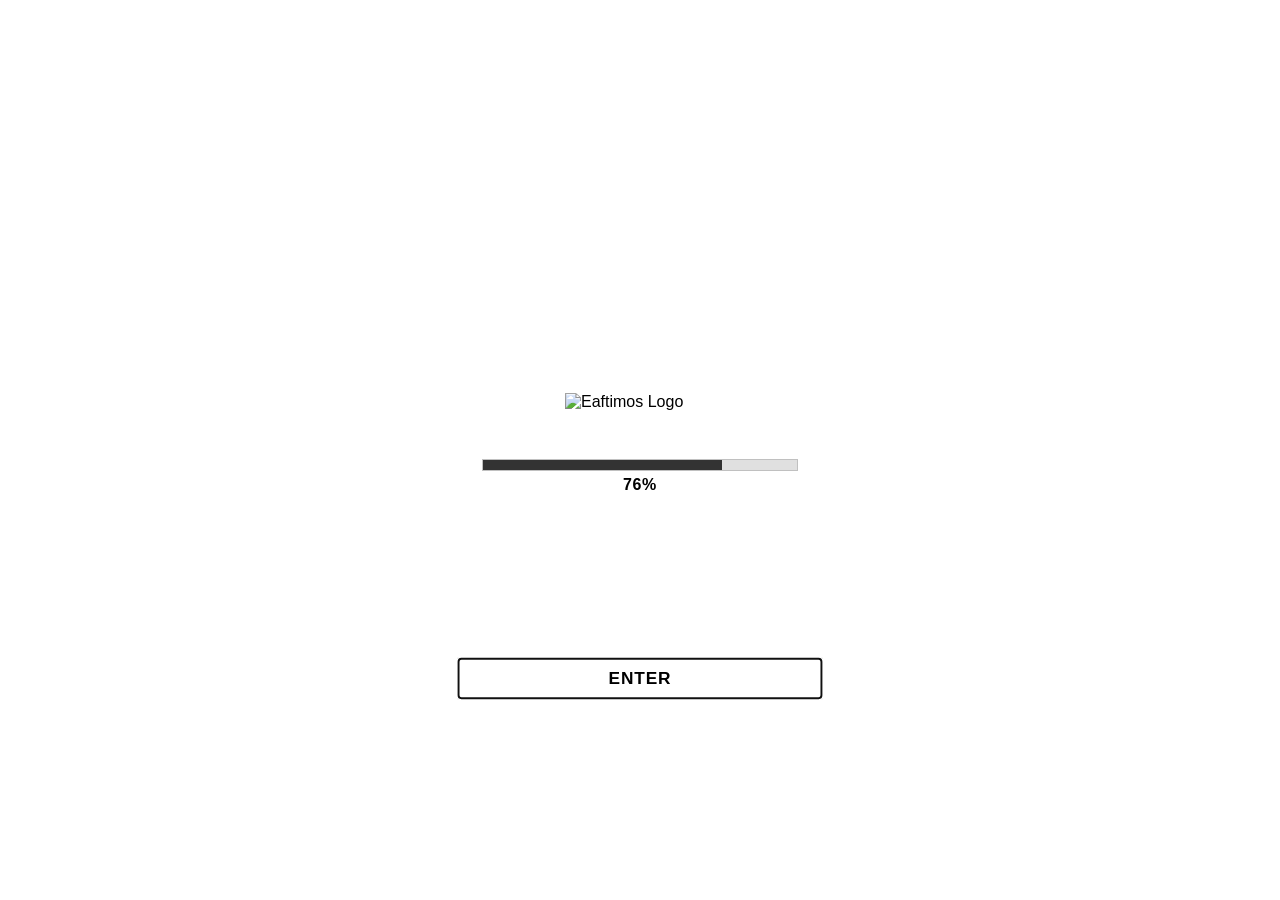
==== index.html @ 982503ce "EAFTIMOS NIERIKA UPDATE" ====
<!DOCTYPE html>
<html lang="en">

<head>
    <meta charset="UTF-8">
    <meta name="viewport" content="width=device-width, initial-scale=1.0, maximum-scale=1.0, user-scalable=no, viewport-fit=cover">
    <meta http-equiv="X-UA-Compatible" content="ie=edge">
    <title>EAFTIMOS</title>

    <link rel="apple-touch-icon" sizes="180x180" href="assets/images/favicon_io/apple-touch-icon.png">
    <link rel="icon" type="image/png" sizes="32x32" href="assets/images/favicon_io/eaf_white-outline.png">
    <link rel="icon" type="image/png" sizes="16x16" href="assets/images/favicon_io/eaf_white-outline.png">
    <link rel="manifest" href="assets/images/favicon_io/site.webmanifest">
    <link rel="icon" type="image/png" sizes="192x192" href="assets/images/favicon_io/android-chrome-192x192.png">
    <link rel="icon" type="image/png" sizes="512x512" href="assets/images/favicon_io/android-chrome-512x512.png">
<link rel="preconnect" href="https://fonts.googleapis.com">
<link rel="preconnect" href="https://fonts.gstatic.com" crossorigin>
<link href="https://fonts.googleapis.com/css2?family=Bonheur+Royale&display=swap" rel="stylesheet">
    <meta name="description"
        content="An inner house where silence, craft, and the avant-garde meet. Join to receive your access key and early access to releases and updates.">
    <meta name="keywords"
        content="Eaftimos, fashion brand, lifestyle brand, exclusive clothing, premium apparel, streetwear, minimal design, modern fashion, unisex fashion, luxury clothing, belonging, individuality">

    <!-- Preload critical fonts -->
    <link rel="preload" href="assets/fonts/Helvetica.ttf" as="font" type="font/ttf" crossorigin>

    <!-- Google Fonts (non-blocking, moved from CSS @import) -->
    <link rel="preconnect" href="https://fonts.googleapis.com">
    <link rel="preconnect" href="https://fonts.gstatic.com" crossorigin>
    <link rel="stylesheet" href="https://fonts.googleapis.com/css2?family=Luxurious+Script&family=Herr+Von+Muellerhoff&family=Romanesco&family=Tangerine:wght@400;700&family=Ballet&display=swap" media="print" onload="this.media='all'">
    <noscript><link rel="stylesheet" href="https://fonts.googleapis.com/css2?family=Luxurious+Script&family=Herr+Von+Muellerhoff&family=Romanesco&family=Tangerine:wght@400;700&family=Ballet&display=swap"></noscript>

    <!-- Critical CSS (inline for instant preloader render) -->
    <script>if(localStorage.getItem('eftimosPreloaderShown')){document.documentElement.classList.add('preloader-done')}</script>
    <style>
        @font-face{font-family:'Helvetica Neue Condensed Bold';src:url('assets/fonts/Helvetica-Neue-Condensed-Bold.ttf') format('truetype');font-display:swap}
        @font-face{font-family:'Helvetica';src:url('assets/fonts/Helvetica.ttf') format('truetype');font-weight:400;font-display:swap}
        *{margin:0;padding:0;box-sizing:border-box}
        html,body{width:100%;height:100%;overflow:hidden;overscroll-behavior:none}
        body{background:#F0F0F0;font-family:'Helvetica Neue Condensed Bold','Helvetica',sans-serif;overflow:hidden;position:relative}
        html.preloader-done body{background:#fff}
        html.preloader-done .preloader{display:none!important}
        html.preloader-done::after{content:'';position:fixed;inset:0;background:#fff;z-index:2147483647;pointer-events:none}
        html.preloader-done.cover-lifted::after{opacity:0;transition:opacity 0.4s ease;pointer-events:none}
        html.cover-removed::after{display:none!important}
        .preloader{position:fixed;inset:0;width:100vw;height:100vh;min-width:100vw;min-height:100vh;background:#fff!important;z-index:250000!important;display:flex;align-items:center;justify-content:center;opacity:1}
        .preloader-content{display:flex;flex-direction:column;align-items:center;justify-content:center;width:100%;max-width:400px;padding:0 20px}
        .preloader-logo{display:flex;justify-content:center;align-items:center}
        .preloader-logo img{width:280px;height:auto;opacity:0;animation:logoFadeIn 1.2s ease forwards}
        @keyframes logoFadeIn{0%{opacity:0;transform:scale(0.95)}100%{opacity:1;transform:scale(1)}}
        .preloader-sober{background:transparent!important;box-shadow:none;border-radius:0;padding:2rem 1rem;max-width:320px}
        .preloader-sober .preloader-logo img{filter:none;opacity:1}
        .hard-corner{border-radius:0!important}
        .preloader-bar-container{width:100%;min-height:60px;display:flex;flex-direction:column;justify-content:center}
        .preloader-bar-bg{width:100%;height:12px;background:#e0e0e0;border:1px solid #c0c0c0;border-radius:0;overflow:hidden;margin-bottom:0.3rem}
        .preloader-bar{height:100%;width:0%;background:#333;border-radius:0;transition:width 0.3s cubic-bezier(.77,0,.18,1)}
        .preloader-bar-text{display:block;text-align:center;color:#000;font-size:1rem;font-family:'Helvetica Neue Condensed Bold','Helvetica',sans-serif;font-weight:700;letter-spacing:0.04em}
        .preloader-toggles-bottom{position:absolute;left:0;right:0;bottom:2.5rem;width:100%;display:flex;flex-direction:column;align-items:center;gap:0.7rem;z-index:20}
        .sidebar-control-buttons{display:flex;gap:1.2rem;justify-content:center;align-items:center;mix-blend-mode:difference}
        .preloader-toggles-bottom .sidebar-control-buttons{mix-blend-mode:difference}
        .sidebar-control-btn{background:none;border:2px solid #000;border-radius:50%;cursor:pointer;color:#000;padding:8px;display:flex;align-items:center;justify-content:center;transition:all 0.3s ease,border-color 0.5s ease;width:36px;height:36px;pointer-events:all!important;position:relative;z-index:10}
        .sidebar-control-btn *{pointer-events:none}
        .sidebar-control-btn svg{width:20px;height:20px;stroke:#000;transition:stroke 0.5s ease}
        .control-status-message{position:relative;width:100%;text-align:center;color:#333;font-size:11px;font-family:'Helvetica Neue Condensed Bold','Helvetica',sans-serif;font-weight:700;text-transform:uppercase;letter-spacing:0.05em;min-height:16px;margin-top:0.5rem;transition:opacity 0.3s ease;pointer-events:none;opacity:0}
        .control-status-message.show{opacity:0.85}
        .preloader-enter-btn{opacity:0;pointer-events:none;font-family:'Helvetica Neue Condensed Bold',sans-serif;font-size:13px;letter-spacing:6px;text-transform:uppercase;padding:14px 45px;border:1px solid #000;background:transparent;color:#000;cursor:pointer;position:relative;overflow:hidden;transition:opacity .6s,color .3s,transform .2s}
        .preloader-enter-btn.show{opacity:1;pointer-events:auto}
        .preloader-enter-btn:disabled{cursor:not-allowed;opacity:0.4}
        body.preloader-active nav.blending-item{opacity:0!important;pointer-events:none!important;visibility:hidden!important}
        nav.blending-item{opacity:0}
        @media(max-width:600px){.preloader-sober{max-width:98vw;padding:1.2rem 0.5rem;border-radius:0}.preloader-logo img{width:80px}.preloader-bar-bg{height:10px}.preloader-bar-text{font-size:0.95rem}}
    </style>
    <!-- Full CSS (async, non-render-blocking) -->
    <link rel="stylesheet" href="assets/css/style.css?v=20260210f" media="print" onload="this.media='all'">
    <noscript><link rel="stylesheet" href="assets/css/style.css?v=20260210f"></noscript>
</head>

<body class="canvas-body index-page">
    <!-- PRELOADER -->
    <div id="preloader" class="preloader" style="z-index:250000; position:fixed; inset:0; background:#fff;">
        <div class="preloader-content preloader-sober">
            <!-- Logo de la marca -->
            <div class="preloader-logo">
                <img src="assets/images/logo.png" alt="Eaftimos Logo" id="sharedLogoPreloader" width="150" height="auto"
                    draggable="false" style="display:block; max-width: 150px;" />
            </div>
            <div class="preloader-bar-container">
                <div class="preloader-bar-bg hard-corner">
                    <div class="preloader-bar hard-corner" id="preloaderBar"></div>
                </div>
                <span class="preloader-bar-text" id="preloaderBarText">0%</span>
            </div>
            <div class="preloader-toggles-bottom">
                <div class="sidebar-control-buttons">
                    <!-- Visual Effects toggle disabled (hidden, not deleted) -->
                    <button class="sidebar-control-btn" id="preloaderVisualToggle" title="Toggle Visual Effects" style="display:none;">
                        <svg viewBox="0 0 24 24" width="20" height="20" fill="none" stroke="currentColor"
                            stroke-width="2">
                            <path class="eye-open" d="M1 12s4-8 11-8 11 8 11 8-4 8-11 8-11-8-11-8z"></path>
                            <circle class="eye-open" cx="12" cy="12" r="3"></circle>
                            <line class="eye-closed" style="display:none;" x1="1" y1="1" x2="23" y2="23"
                                stroke-linecap="round"></line>
                        </svg>
                    </button>
                    <button class="sidebar-control-btn" id="preloaderSoundToggle" title="Toggle Audio">
                        <svg viewBox="0 0 24 24" width="20" height="20" fill="none" stroke="currentColor"
                            stroke-width="2">
                            <path class="speaker-on" d="M3 9v6c0 1.105.895 2 2 2h4l5 5V4H9c-1.105 0-2 .895-2 2v3z">
                            </path>
                            <path class="speaker-on" d="M17.5 3.5a4 4 0 0 1 0 5.66M19.07 4.93a8 8 0 0 1 0 11.31"></path>
                            <path class="speaker-off" style="display:none;" d="M11 5L6 9H2v6h4l5 5V5z"></path>
                            <line class="speaker-off" style="display:none;" x1="23" y1="9" x2="17" y2="15"></line>
                            <line class="speaker-off" style="display:none;" x1="17" y1="9" x2="23" y2="15"></line>
                        </svg>
                    </button>
                </div>
                <span class="control-status-message" id="preloaderNotification"></span>
            </div>
            <button id="preloaderEnterBtn" class="preloader-enter-btn hard-corner" disabled
                style="display:none;">Enter</button>
        </div>
    </div>
    
    <!-- FINAL DAYS COUNTDOWN POPUP -->
    <div id="finalDaysPopup" class="final-days-popup" style="display:none; opacity:0;">
        <div class="final-days-container">
            <!-- Close Button -->
            <button id="finalDaysClose" class="final-days-close">
                <svg viewBox="0 0 24 24" width="32" height="32" fill="none" stroke="currentColor" stroke-width="2">
                    <line x1="18" y1="6" x2="6" y2="18"></line>
                    <line x1="6" y1="6" x2="18" y2="18"></line>
                </svg>
            </button>
            
            <!-- Text Content -->
            <div class="final-days-text">
                <p class="final-days-quote">Sometimes you have to let things go.</p>
                <h1 class="final-days-title">ARCHIVE — THE FINAL DAYS</h1>
                <p class="final-days-subtitle">The first chapter ends.</p>
                <p class="final-days-note">No restocks.</p>
            </div>
            
            <!-- Action Button -->
            <button id="finalDaysShopBtn" class="final-days-shop-btn">VISIT SHOP</button>
        </div>
    </div>

    <!-- LARGE COUNTDOWN (always visible, changes z-index based on popup state) -->
    <div id="countdownLarge" class="countdown-large countdown-large-fullscreen">
        <div class="countdown-large-content">
            <div class="countdown-large-item">
                <span class="countdown-large-value" id="countdownLargeDays">00</span>
            </div>
            <span class="countdown-large-separator">:</span>
            <div class="countdown-large-item">
                <span class="countdown-large-value" id="countdownLargeHours">00</span>
            </div>
            <span class="countdown-large-separator">:</span>
            <div class="countdown-large-item">
                <span class="countdown-large-value" id="countdownLargeMinutes">00</span>
            </div>
            <span class="countdown-large-separator">:</span>
            <div class="countdown-large-item">
                <span class="countdown-large-value" id="countdownLargeSeconds">00</span>
            </div>
        </div>
    </div>
    
    <!-- Grain Canvas -->
    <canvas id="grainCanvas" style="opacity:0;"></canvas>

    <!-- Background Video TOP -->
    <div id="videos-background" style="opacity:0.2; position: fixed; top: 0; left: 0; width: 100%; height: 100%; z-index: 1; pointer-events: none;">
        <!-- NIERIKA trailer video de fondo -->
        <video autoplay muted loop playsinline preload="auto" style="width: 100%; height: 100%; object-fit: cover; display: block;">
            <source src="assets/vid/nierika/NIERIKA-trailer-1.mp4" type="video/mp4">
        </video>
    </div>

    <nav class="blending-item">
        <div class="nav-container">
            <!-- Menu Hamburguesa -->
            <div class="menu-toggle" id="menuToggle"
                style="opacity:0; pointer-events:none; transition:opacity 0.7s cubic-bezier(.77,0,.18,1);">
                <span></span>
                <span></span>
                <span></span>
            </div>
            <!-- Logo compartido con preloader -->
            <a href="index.html" class="logo shared-logo" data-shape="circle">
                <img src="assets/images/logo-white.png" alt="Eaftimos Logo" id="sharedLogo" width="150" height="auto"
                    draggable="false">
            </a>
        </div>

        <!-- Menú Desplegable -->
        <div class="dropdown-menu" id="dropdownMenu">
            <div class="menu-links">
                <a href="https://shop.eaftimos.com/" target="_blank" rel="noopener noreferrer"
                    class="dropdown-link" data-shape="circle">SHOP</a>
                <div class="dropdown-item-with-submenu" style="display:none;">
                    <button class="dropdown-link dropdown-toggle" id="collectionsToggle">
                        COLLECTIONS
                        <svg class="dropdown-arrow" viewBox="0 0 24 24" width="16" height="16" fill="none"
                            stroke="currentColor" stroke-width="2">
                            <polyline points="6 9 12 15 18 9"></polyline>
                        </svg>
                    </button>
                    <div class="submenu" id="collectionsSubmenu">
                        <a href="#nierika" class="submenu-link">NIERIKA AW26</a>
                        <a href="gallery-view.html" class="submenu-link">RESiLiENCE AW24</a>
                    </div>
                </div>
                <div class="dropdown-item-with-submenu">
                    <button class="dropdown-link dropdown-toggle" id="socialMediaToggle">
                        SOCIAL MEDIA
                        <svg class="dropdown-arrow" viewBox="0 0 24 24" width="16" height="16" fill="none"
                            stroke="currentColor" stroke-width="2">
                            <polyline points="6 9 12 15 18 9"></polyline>
                        </svg>
                    </button>
                    <div class="submenu" id="socialMediaSubmenu">
                        <a href="https://www.instagram.com/eaftimos/" target="_blank" rel="noopener noreferrer" class="submenu-link">INSTAGRAM</a>
                        <a href="https://www.tiktok.com/@eaftimos" target="_blank" rel="noopener noreferrer" class="submenu-link">TIKTOK</a>
                    </div>
                </div>
                <button class="dropdown-link" id="contactBtn" data-shape="circle">CONTACT</button>
            </div>

            <!-- Control Icons in Sidebar -->
            <div class="sidebar-controls">
                <div class="sidebar-control-buttons">
                    <!-- Visual Effects toggle disabled (hidden, not deleted) -->
                    <button class="sidebar-control-btn" id="visualToggle" title="Toggle Visual Effects" style="display:none;">
                        <svg viewBox="0 0 24 24" width="20" height="20" fill="none" stroke="currentColor"
                            stroke-width="2">
                            <!-- Icono de ojo abierto -->
                            <path class="eye-open" d="M1 12s4-8 11-8 11 8 11 8-4 8-11 8-11-8-11-8z"></path>
                            <circle class="eye-open" cx="12" cy="12" r="3"></circle>
                            <!-- Icono de ojo cerrado (oculto inicialmente) -->
                            <line class="eye-closed" style="display:none;" x1="1" y1="1" x2="23" y2="23"
                                stroke-linecap="round"></line>
                        </svg>
                    </button>
                    <button class="sidebar-control-btn" id="audioToggle" title="Toggle Audio">
                        <svg viewBox="0 0 24 24" width="20" height="20" fill="none" stroke="currentColor"
                            stroke-width="2">
                            <!-- Altavoz abierto -->
                            <path class="speaker-on" d="M3 9v6c0 1.105.895 2 2 2h4l5 5V4H9c-1.105 0-2 .895-2 2v3z">
                            </path>
                            <path class="speaker-on" d="M17.5 3.5a4 4 0 0 1 0 5.66M19.07 4.93a8 8 0 0 1 0 11.31"></path>
                            <!-- Altavoz mudo (oculto inicialmente) -->
                            <path class="speaker-off" style="display:none;" d="M11 5L6 9H2v6h4l5 5V5z"></path>
                            <line class="speaker-off" style="display:none;" x1="23" y1="9" x2="17" y2="15"></line>
                            <line class="speaker-off" style="display:none;" x1="17" y1="9" x2="23" y2="15"></line>
                        </svg>
                    </button>
                </div>
                <div class="control-status-message" id="statusMessage"></div>
            </div>
        </div>
    </nav>

    <!-- Contact Form Modal -->
    <div class="contact-modal" id="contactModal">
        <div class="contact-modal-content">
            <button class="contact-close" id="contactClose" data-shape="circle">&times;</button>
            <h2>CONTACT US</h2>
            <form id="contactForm" action="https://formsubmit.co/contact@eaftimos.com" method="POST">
                <!-- FormSubmit Configuration -->
                <input type="hidden" name="_subject" value="New contact from Eaftimos">
                <input type="hidden" name="_captcha" value="false">
                <input type="hidden" name="_template" value="table">
                
                <div class="form-group">
                    <input type="text" id="name" name="name" placeholder="NAME" required data-shape="cross">
                </div>
                <div class="form-group">
                    <input type="email" id="email" name="email" placeholder="EMAIL" required data-shape="cross">
                </div>
                <div class="form-group">
                    <select id="queryType" name="queryType" required data-shape="cross">
                        <option value="" disabled selected>QUERY TYPE</option>
                        <option value="Atelier (Custom Clothing)">ATELIER (CUSTOM CLOTHING)</option>
                        <option value="Styling">STYLING</option>
                        <option value="Press">PRESS</option>
                        <option value="Social Media">SOCIAL MEDIA</option>
                        <option value="Other">OTHER</option>
                    </select>
                </div>
                <div class="form-group">
                    <textarea id="message" name="message" placeholder="MESSAGE" rows="5" required data-shape="cross"></textarea>
                </div>
                <button type="submit" class="submit-btn" data-shape="circle">SEND</button>
            </form>
        </div>
    </div>

    <div id="canvas"></div>

    <div id="image-templates" style="display: none;">
        <!-- Todos los elementos del mapa llevan a clothes-view.html 
        <div class="image-template initial-center">
            <a href="team.html" class="image-link" data-sound="team" data-shape="circle">
                <img src="assets/images/g-6.webp" alt="TEAM" width="170" height="170">
                <span class="tooltip">TEAM</span>
            </a>
        </div>-->
        <!-- CENTER ELEMENTS: NIERIKA VIDEO + REVEAL TEXT (POEMA - LEFT & RIGHT) + LOOKBOOK/SHOOTING/RUNWAY -->
        <div id="nierika-video-template" class="image-template initial-center" data-center-video="true" data-sound="nierika" data-shape="circle" style="width: 200%; height: 200%;">
            <div class="video-link" style="width: 200%; height: 200%; position: relative; cursor: pointer;">
                <video id="nierika-video-player" autoplay muted loop playsinline preload="auto" style="width: 200%; margin-left: -50% !important; object-fit: contain; display: block;">
                    <source src="assets/vid/nierika/NIERIKA FF_music_v5.mp4" type="video/mp4">
                </video>
                <span class="tooltip">FASHION FILM</span>
            </div>
        </div>
        <!-- REVEAL TEXT LEFT HALF -->
        <div class="image-template initial-center reveal-text-template reveal-text-left" data-reveal-position="left" data-text="Land is never generous.&#10; &#10;It is exact.&#10; &#10;Nothing grows as a gift, only as agreement." data-sound="locked-in-oneself">
            <div class="reveal-text-container">
                <canvas class="reveal-text-canvas" style="display: block; width: 100%; height: 100%; margin-left: -100px"></canvas>
            </div>
        </div>
        <!-- REVEAL TEXT RIGHT HALF -->
        <div class="image-template initial-center reveal-text-template reveal-text-right" data-reveal-position="right" data-text="Soil is not passive... &#10; &#10;But a condition that must be understood.&#10;&#10;Only then, the ritual can begin." data-sound="locked-in-oneself">
            <div class="reveal-text-container">
                <canvas class="reveal-text-canvas" style="display: block; width: 100%; height: 100%; margin-right: -100px"></canvas>
            </div>
        </div>
<!--
        <div class="image-template initial-center locked-element" data-outer-nierika="true">
             <div class="image-link" data-sound="nierika" data-shape="circle" style="margin-top: 220px">
                <img src="assets/images/nierika-lookbook/EAFTIMOS_LOOKBOOK-1.jpg" alt="NIERIKA AW26 Lookbook" loading="lazy" >
                <span class="tooltip">LOOKBOOK</span>
            </div> 
        </div>
        <div class="image-template initial-center locked-element" data-outer-nierika="true">
            <div class="image-link" data-sound="nierika" data-shape="circle">
                <img src="assets/images/nierika-campaign/EAFTIMOS_CAMPAIGN-11.jpg" alt="NIERIKA AW26 Shooting" loading="lazy" style="margin-top: 270px">
                <span class="tooltip">SHOOTING</span>
            </div>
        </div>
        <div class="image-template initial-center locked-element" data-outer-nierika="true">
            <div class="image-link" data-sound="nierika" data-shape="circle">
                <img src="assets/images/nierika-runway/Eaftimos_Niekira 12.jpg" alt="NIERIKA AW26 Runway" loading="lazy" style="margin-top: -220px">
                <span class="tooltip">RUNWAY AW26</span>
            </div>
        </div>-->
        
        <!-- OUTER CIRCLE LOCKED ELEMENTS -->
        <div class="image-template locked-element">
            <a href="origin.html" class="image-link" data-sound="origin" data-shape="circle">
                <img src="assets/images/origin-page/origin-n5-thumb.jpg" alt="Fashion Mountain Collection" loading="lazy">
                <span class="tooltip">ORIGIN</span>
            </a>
        </div>
        <div class="image-template locked-element">
            <a href="atelier.html" class="image-link" data-sound="atelier" data-shape="circle">
                <img src="assets/images/g-5.webp" alt="Fashion Collection Winter" loading="lazy" width="170" height="170">
                <span class="tooltip">ATELIER</span>
            </a>
        </div>
        
        <div class="image-template locked-element">
            <a href="gallery-view.html" class="image-link" data-sound="resilience" data-shape="circle">
                <img src="assets/images/g-2.webp" alt="Fashion Nature Collection" loading="lazy" width="170" height="170">
                <span class="tooltip">RESiLiENCE AW24 COLLECTION</span>
            </a>
        </div>
        <div class="image-template locked-element">
            <a href="bts.html" class="image-link" data-sound="bts" data-shape="circle">
                <img src="assets/images/bts-resiliance/eaftimosbts1499-thumb.jpg" alt="Behind The Scenes" loading="lazy" width="170" height="170">
                <span class="tooltip">RESiLiENCE AW24 BTS</span>
            </a>
        </div>
        <div class="image-template locked-element">
            <a href="about-us.html" class="image-link" data-sound="vision" data-shape="circle">
                <img src="assets/images/vision-page/vision-n3-thumb.jpg" alt="Fashion Winter Collection" loading="lazy" width="170" height="170">
                <span class="tooltip">VISION</span>
            </a>
        </div>
        <div class="image-template locked-element">
            <a href="press.html" class="image-link" data-sound="press" data-shape="circle">
                <img src="assets/images/press-page/press-gallery-5-thumb.jpeg" alt="Fashion Winter Collection" loading="lazy" width="170" height="170">
                <span class="tooltip">PRESS</span>
            </a>
        </div>
        <div class="image-template locked-element video-link" data-sound="locked-in-oneself" data-shape="circle">
            <video autoplay muted loop playsinline width="180" height="320" preload="metadata">
                <source src="assets/vid/reels-mixed-vid.mp4" type="video/mp4">
            </video>
            <span class="tooltip">Preview Reel</span>
        </div>
    </div>

    <!-- Sonidos -->
    <audio id="noiseSound" src="assets/sounds/white-noise.mp3" preload="none" loop></audio>
    <audio id="whispersSound" src="assets/sounds/whispers.mp3" preload="none" loop></audio>
    <audio id="lockedInSound" src="assets/sounds/locked-in-oneself.mp3" preload="none"></audio>

    <!-- Load scripts with defer for better performance -->
    <script defer src="assets/js/performance-monitor.js"></script>
    <script defer src="assets/js/ui-sounds.js"></script>
    <script defer src="assets/js/script.js?v=20260512a"></script>

    <!-- Darken background on map item hover + preloader + bfcache + intro-zoom -->
    <script defer src="assets/js/index-page.js?v=20260210e"></script>
    <script defer src="assets/js/controls.js?v=20260210f"></script>
    <script defer src="assets/js/handheld-camera.js"></script>
    <script defer src="assets/js/cursor-effect.js"></script>
    <script defer src="assets/js/grain-effect.js?v=20260206"></script>
    <script defer src="assets/js/tooltip-nebula.js"></script>
    <script defer src="assets/js/contact-nebula.js"></script>
    <script defer src="assets/js/reveal-text.js"></script>
    <script defer src="assets/js/final-days-popup.js"></script>

</body>
</html>
---- assets/css/style.css ----
/* Google Fonts loaded via <link> in HTML <head> for non-blocking CSS parse */

/* --- ANIMACIÓN ASCENSO Y FADE DEL LOGO DEL PRELOADER --- */
.preloader-logo-ascend {
    animation: preloaderLogoAscend 0.5s cubic-bezier(.2, .9, .2, 1) forwards;
    will-change: transform, opacity;
}

@keyframes preloaderLogoAscend {
    0% {
        transform: translateY(0);
        opacity: 1;
    }

    100% {
        transform: translateY(calc(-50vh + 85px));
        opacity: 0;
    }
}

/* --- UPPER BAR FADE-IN CON PRELOADER --- */
body.preloader-active nav.blending-item {
    opacity: 0;
    pointer-events: none;
    transition: opacity 0.7s cubic-bezier(.77, 0, .18, 1);
    user-select: none;
}

body.preloader-active nav.blending-item *,
body.preloader-active nav.blending-item *:not(input):not(textarea):not(select) {
    pointer-events: none !important;
    user-select: none !important;
    cursor: default !important;
}

body:not(.preloader-active) nav.blending-item {
    opacity: 1;
    pointer-events: auto !important;
    transition: opacity 0.7s cubic-bezier(.77, 0, .18, 1);
}

/* Ensure nav children are interactive after preloader */
body:not(.preloader-active) nav.blending-item .menu-toggle,
body:not(.preloader-active) nav.blending-item .logo {
    pointer-events: auto !important;
}

/* --- Preloader toggles y notificación en margen inferior --- */
.preloader-toggles-bottom {
    position: absolute;
    left: 0;
    right: 0;
    bottom: 2.5rem;
    width: 100%;
    display: flex;
    flex-direction: column;
    align-items: center;
    gap: 0.7rem;
    z-index: 20;
}

.sidebar-control-buttons {
    display: flex;
    gap: 1.2rem;
    justify-content: center;
    align-items: center;
    mix-blend-mode: difference;
}

.control-status-message {
    position: relative;
    width: 100%;
    text-align: center;
    color: #333333;
    font-size: 11px;
    font-family: 'Helvetica Neue Condensed Bold', 'Helvetica', sans-serif;
    font-weight: 700;
    text-transform: uppercase;
    letter-spacing: 0.05em;
    min-height: 16px;
    margin-top: 0.5rem;
    transition: opacity 0.3s ease;
    pointer-events: none;
    opacity: 0;
}

.control-status-message.show {
    opacity: 0.85;
}

.hard-corner {
    border-radius: 0 !important;
}

/* --- PRELOADER SOBER STYLES --- */
.preloader-sober {
    background: transparent;
    box-shadow: none;
    border-radius: 0;
    padding: 2rem 1rem;
    max-width: 320px;
}

.preloader-sober .preloader-logo img {
    filter: none;
    opacity: 1;
}

.preloader-bar-bg {
    background: #e0e0e0;
}

.preloader-bar {
    background: #333333;
}

.preloader-bar-text {
    color: #333333;
}

.preloader-enter-btn {
    background: #eaf7ff;
    color: #181818;
    border-radius: 0 !important;
    box-shadow: none;
    opacity: 0.85;
}

.preloader-enter-btn:enabled {
    opacity: 1;
}

.preloader-toggles {
    gap: 1rem;
}

/* Logo transition styles eliminadas para rehacer animaciones */
@media (max-width: 600px) {
    .preloader-sober {
        max-width: 98vw;
        padding: 1.2rem 0.5rem;
        border-radius: 0;
    }

    .preloader-logo img {
        width: 80px;
    }
}

/* --- FIN PRELOADER SOBER STYLES --- */
@media (max-width: 1024px) {
    .menu-toggle {
        left: 24px !important;
        padding-left: 12px !important;
    }
}

/* --- PRELOADER STYLES --- */
/* Fondo blanco duro cubre toda la pantalla */
.preloader {
    position: fixed;
    inset: 0;
    width: 100vw;
    height: 100vh;
    min-width: 100vw;
    min-height: 100vh;
    background: #ffffff !important;
    z-index: 50000 !important;
    display: flex;
    align-items: center;
    justify-content: center;
    opacity: 1;
    transition: opacity 0.6s cubic-bezier(.77, 0, .18, 1), background 0.8s cubic-bezier(.77, 0, .18, 1) 0.2s;
}

/* Cuando está cargado al 100%, fondo translúcido con blur */
.preloader.loaded {
    background: rgba(255, 255, 255, 0.65) !important;
    backdrop-filter: blur(20px) brightness(1.1);
    -webkit-backdrop-filter: blur(20px) brightness(1.1);
    transition: background 0.8s cubic-bezier(.77, 0, .18, 1);
    /* NO usar will-change con backdrop-filter: causa bug de compositing en iOS Safari
       donde la capa GPU persiste y no responde a opacity: 0 */
}

.preloader-content {
    /* Eliminar fondo y sombra para que solo el fondo global sea visible */
    box-shadow: none !important;
    background: transparent !important;
}

.preloader-fade-bg {
    opacity: 0 !important;
    transition: opacity 0.5s cubic-bezier(.77, 0, .18, 1);
}

.preloader-hide {
    opacity: 0 !important;
    pointer-events: none;
    backdrop-filter: none !important;
    -webkit-backdrop-filter: none !important;
    transition: opacity 0.6s cubic-bezier(.77, 0, .18, 1) !important;
}

.preloader-content {
    display: flex;
    flex-direction: column;
    align-items: center;
    justify-content: center;
    gap: 2.2rem;
    width: 90vw;
    max-width: 380px;
    min-height: 500px;
    padding: 3rem 2rem;
    background: transparent;
    border-radius: 0;
    box-shadow: none;
    position: relative;
}

.preloader-logo {
    width: 100%;
    display: flex;
    justify-content: center;
}

.preloader-logo img {
    width: 150px;
    height: auto;
    max-width: 100%;
    user-select: none;
    position: relative;
    will-change: transform, opacity;
    display: block;
}

@keyframes logoFadeIn {
    0% {
        opacity: 1;
    }

    100% {
        opacity: 1;
    }
}

.preloader-logo img:hover {
    transform: scale(1.02);
    opacity: 0.85;
}

.preloader-bar-container {
    width: 100%;
    min-height: 60px;
    display: flex;
    flex-direction: column;
    justify-content: center;
}

.preloader-bar-bg {
    width: 100%;
    height: 12px;
    background: #e0e0e0;
    border: 1px solid #c0c0c0;
    border-radius: 0;
    overflow: hidden;
    margin-bottom: 0.3rem;
}

.preloader-bar {
    height: 100%;
    width: 0%;
    background: #333333;
    border-radius: 0;
    transition: width 0.3s cubic-bezier(.77, 0, .18, 1);
}

.preloader-bar-text {
    display: block;
    text-align: center;
    color: #000000;
    font-size: 1rem;
    font-family: 'Helvetica Neue Condensed Bold', 'Helvetica', sans-serif;
    font-weight: 700;
    letter-spacing: 0.04em;
}

.preloader-toggles {
    display: flex;
    gap: 1.2rem;
    justify-content: center;
    margin-bottom: 0.5rem;
}

.preloader-toggle {
    display: flex;
    align-items: center;
    gap: 0.4rem;
    font-size: 1rem;
    color: #eaf7ff;
    font-family: 'Helvetica Neue Condensed Bold', 'Helvetica', sans-serif;
}

.preloader-toggle input[type="checkbox"] {
    accent-color: #eaf7ff;
    width: 18px;
    height: 18px;
    margin: 0;
}

.preloader-enter-btn {
    width: 100%;
    padding: 10px 30px;
    font-size: 18px;
    font-family: 'Helvetica Neue Condensed Bold', 'Helvetica', sans-serif;
    font-weight: 700;
    text-transform: uppercase;
    letter-spacing: 0.05em;
    background: transparent;
    color: #000000 !important;
    mix-blend-mode: normal;
    border: 1px solid rgba(0, 0, 0, 0.5);
    border-radius: 0 !important;
    position: absolute;
    bottom: 0;
    left: 0;
    right: 0;
    display: flex;
    justify-content: center;
    align-items: center;
    z-index: 21;
    cursor: pointer;
    transition: all 0.4s ease;
    opacity: 0;
    overflow: hidden;
    transform: scale(0.96);
    pointer-events: none;
}

.preloader-enter-btn::after {
    content: "";
    background: #333333;
    color: #ffffff;
    left: 0;
    top: 100%;
    z-index: -1;
    width: 100%;
    height: 100%;
    position: absolute;
    transition: all 0.4s cubic-bezier(0.19, 1, 0.22, 1);
}

.preloader-enter-btn:enabled {
    opacity: 1;
}

.preloader-enter-btn:disabled {
    cursor: not-allowed;
    opacity: 0.4;
}

.preloader-enter-btn:hover {
    color: #ffffff !important;
}

.preloader-enter-btn:hover::after {
    top: 0;
}

.preloader-bar-text.hide {
    opacity: 0;
    transform: translateY(-16px) scale(0.92);
    transition: opacity 0.5s cubic-bezier(.77, 0, .18, 1), transform 0.6s cubic-bezier(.77, 0, .18, 1);
    display: none;
}

.preloader-bar.hide {
    opacity: 0;
    transform: translateY(-24px) scaleX(0.92);
    transition: opacity 0.5s cubic-bezier(.77, 0, .18, 1), transform 0.6s cubic-bezier(.77, 0, .18, 1);
    display: none;
}

.preloader-enter-btn.show {
    opacity: 1;
    transform: scale(1);
    display: flex;
    align-items: center;
    justify-content: center;
    margin: 0 auto;
    pointer-events: auto;
    position: relative;
    bottom: 0;
    box-shadow: 0 4px 24px 0 rgba(234, 247, 255, 0.18), 0 1.5px 8px 0 rgba(0, 0, 0, 0.12);
}

.preloader-enter-btn:hover {
    background: linear-gradient(90deg, #fff 0%, #eaf7ff 100%);
    color: #000;
    border-radius: 0 !important;
    box-shadow: 0 0 0 2px #eaf7ff, 0 8px 32px 0 rgba(234, 247, 255, 0.22);
    transform: scale(1.035) translateY(-2px);
    filter: brightness(1.08) saturate(1.1);
    transition: box-shadow 0.25s, background 0.18s, color 0.18s, transform 0.18s cubic-bezier(.77, 0, .18, 1);
}

.preloader-enter-btn:active {
    background: #eaf7ff;
    color: #181818;
    border-radius: 0 !important;
    box-shadow: 0 0 0 1.5px #eaf7ff, 0 2px 8px 0 rgba(234, 247, 255, 0.12);
    transform: scale(0.97) translateY(1.5px);
    filter: brightness(0.98) saturate(0.98);
    transition: box-shadow 0.12s, background 0.12s, color 0.12s, transform 0.12s cubic-bezier(.77, 0, .18, 1);
}

@media (max-width: 600px) {
    .preloader-content {
        max-width: 98vw;
        padding: 1.2rem 0.5rem;
        border-radius: 0;
    }

    .preloader-logo img {
        width: 80px;
    }

    .preloader-bar-bg {
        height: 10px;
    }

    .preloader-bar-text {
        font-size: 0.95rem;
    }

    .preloader-enter-btn {
        font-size: 1rem;
        padding: 0.6rem 0;
        border-radius: 0 !important;
    }
}

/* --- FIN PRELOADER STYLES --- */
@media (max-width: 1024px) and (min-width: 769px) {
    .menu-toggle {
        left: 24px;
        padding-left: 8px;
    }
}

/* --- Motion Blur Global Effect --- */
.motion-blur-enabled {
    /* Efecto de motion blur global, ajusta el valor para más/menos blur */
    filter: blur(4px) brightness(1.08) saturate(1.1);
    transition: filter 0.3s cubic-bezier(0.76, 0, 0.24, 1);
}

body.motion-blur-enabled #grainCanvas,
body.motion-blur-enabled #customCursor,
body.motion-blur-enabled #trailCanvas {
    /* No aplicar blur a overlays/cursor/canvas si es necesario */
    filter: none !important;
}

@font-face {
    font-family: 'Helvetica';
    src: url('../fonts/Helvetica.ttf') format('truetype');
    font-weight: 400;
    font-style: normal;
    font-display: swap;
}

@font-face {
    font-family: 'Helvetica';
    src: url('../fonts/Helvetica-Bold.ttf') format('truetype');
    font-weight: 700;
    font-style: normal;
    font-display: swap;
}

@font-face {
    font-family: 'Helvetica Neue Condensed Bold';
    src: url('../fonts/Helvetica-Neue-Condensed-Bold.ttf') format('truetype');
    font-style: normal;
    font-display: swap;
}

@import url('https://fonts.googleapis.com/css2?family=Merriweather:wght@300;400;700&display=swap');

@import url('https://fonts.googleapis.com/css2?family=Bonheur+Royale&display=swap');

* {
    margin: 0;
    padding: 0;
    box-sizing: border-box;
}

html,
body {
    width: 100%;
    height: 100%;
    overflow: hidden;
    overscroll-behavior: none;
}

/* Hide default cursor only on desktop */
@media (min-width: 1025px) and (hover: hover) and (pointer: fine) {
    *:not(.show-default-cursor) {
        cursor: none !important;
    }
}

/* Show default cursor when visual effects are disabled */
.show-default-cursor,
.show-default-cursor body,
.show-default-cursor #canvas,
.show-default-cursor * {
    cursor: auto !important;
}

/* Cursor styles for interactive elements in visual-effects-disabled mode */
/* These need higher specificity to override the general rule */
body.show-default-cursor.visual-effects-disabled #canvas {
    cursor: grab !important;
}

body.show-default-cursor.visual-effects-disabled #canvas.dragging {
    cursor: grabbing !important;
}

html body.show-default-cursor.visual-effects-disabled .image-container:hover,
html body.show-default-cursor.visual-effects-disabled #canvas .image-container:hover,
html body.show-default-cursor.visual-effects-disabled .image-container:hover *,
html body.show-default-cursor.visual-effects-disabled #canvas .image-container:hover * {
    cursor: pointer !important;
}

body.show-default-cursor.visual-effects-disabled .menu-toggle {
    cursor: pointer !important;
}

body.show-default-cursor.visual-effects-disabled .dropdown-link {
    cursor: pointer !important;
}

body.show-default-cursor.visual-effects-disabled .submenu-link {
    cursor: pointer !important;
}

body.show-default-cursor.visual-effects-disabled .sidebar-control-btn {
    cursor: pointer !important;
}

body.show-default-cursor.visual-effects-disabled .contact-close {
    cursor: pointer !important;
}

body.show-default-cursor.visual-effects-disabled .submit-btn {
    cursor: pointer !important;
}

body.show-default-cursor.visual-effects-disabled .cinema-close {
    cursor: pointer !important;
}

body.show-default-cursor.visual-effects-disabled .progress-bar {
    cursor: pointer !important;
}

body.show-default-cursor.visual-effects-disabled .play-pause-btn {
    cursor: pointer !important;
}

body.show-default-cursor.visual-effects-disabled .volume-icon {
    cursor: pointer !important;
}

body.show-default-cursor.visual-effects-disabled .volume-slider {
    cursor: pointer !important;
}

/* Navbar dark mode when visual effects are disabled */
body.visual-effects-disabled nav .menu-toggle span {
    background-color: #000000;
}

body.visual-effects-disabled nav .menu-toggle.active span {
    background-color: #ffffff;
}

body.visual-effects-disabled nav .logo img {
    filter: invert(1) brightness(0);
}

/* Custom Cursor Styles */
#customCursor {
    position: fixed;
    top: 0;
    left: 0;
    width: 100%;
    height: 100%;
    pointer-events: none !important;
    z-index: 10000000 !important;
    mix-blend-mode: difference !important;
    transition: opacity 0.3s ease;
}

#trailCanvas {
    position: fixed;
    top: 0;
    left: 0;
    width: 100%;
    height: 100%;
    pointer-events: none;
    z-index: -1;
}

#customCursor * {
    pointer-events: none !important;
}

.cursor-particle {
    position: absolute;
    left: 0;
    top: 0;
    width: 2px;
    height: 2px;
    background-color: #ffffff;
    border-radius: 50%;
    will-change: transform;
}

.cursor-center-dot {
    position: absolute;
    left: 0;
    top: 0;
    width: 12px;
    height: 12px;
    background-color: #ffffff;
    border-radius: 50%;
    will-change: transform;
}

body {
    overflow: hidden;
    background: #F0F0F0;
    background-color: #F0F0F0;
    position: relative;
    font-family: 'Helvetica Neue Condensed Bold', 'Helvetica', sans-serif;
}

body.menu-open {
    overflow: hidden;
}

body.menu-open #canvas,
body.menu-open #canvas * {
    pointer-events: none !important;
}

/* Efecto blur en el fondo al abrir menú lateral.
   Usamos backdrop-filter en un pseudo-elemento en vez de filter en los contenedores,
   porque filter crea un nuevo containing block y rompe position:fixed de los hijos. */
body.menu-open::after {
    content: '';
    position: fixed;
    top: 0;
    left: 0;
    width: 100vw;
    height: 100vh;
    backdrop-filter: blur(8px);
    -webkit-backdrop-filter: blur(8px);
    z-index: 9999;
    pointer-events: none;
    transition: backdrop-filter 0.4s ease, -webkit-backdrop-filter 0.4s ease;
}

/* Sin blur en index.html */
body.index-page.menu-open::after {
    backdrop-filter: blur(0px);
    -webkit-backdrop-filter: blur(0px);
}


.canvas-body {
    overflow: hidden;
    touch-action: manipulation;
}

#canvas {
    width: 100vw;
    height: 100vh;
    height: 100svh;
    position: relative;
    overflow: hidden;
    z-index: 11;
    touch-action: none;
}

/* Darkening overlay behind map items on hover */
#canvas::before {
    content: '';
    position: absolute;
    inset: 0;
    background: rgba(0, 0, 0, 0);
    transition: background 0.4s ease;
    pointer-events: none;
    z-index: -1;
}

#canvas.has-hover::before {
    background: rgba(0, 0, 0, 0.15);
}

#canvas.dragging {
    cursor: grabbing;
}

.image-container {
    position: absolute;
    width: 170px;
    height: auto;
    transition: filter 0.15s ease, opacity 0.3s ease, box-shadow 1.2s cubic-bezier(.22, .08, .25, 1), --shadow-opacity 1.4s cubic-bezier(.22, .08, .25, 1);
    pointer-events: auto;
    transform: translateZ(0);
    backface-visibility: hidden;
    transform-style: preserve-3d;
    box-shadow: 0 0 0 0 rgba(0, 0, 0, 0);
    --shadow-opacity: 0;
}

/* Register custom property for animatable ::after shadow opacity */
@property --shadow-opacity {
    syntax: '<number>';
    inherits: false;
    initial-value: 0;
}

/* Shadow glow pseudo-element for mobile (iOS can't transition box-shadow on composited layers) */
.image-container::after {
    content: "";
    display: none; /* hidden on desktop — box-shadow is used instead */
    position: absolute;
    inset: -160px;
    border-radius: 50%;
    background: radial-gradient(ellipse at center,
        rgba(0, 0, 0, 0.50) 0%,
        rgba(0, 0, 0, 0.38) 10%,
        rgba(0, 0, 0, 0.22) 25%,
        rgba(0, 0, 0, 0.10) 45%,
        rgba(0, 0, 0, 0.03) 65%,
        rgba(0, 0, 0, 0.005) 80%,
        rgba(0, 0, 0, 0) 92%);
    pointer-events: none;
    z-index: -1;
    opacity: var(--shadow-opacity);
    will-change: opacity;
}

/* Parallax titles */
.parallax-titles-layer {
    position: fixed;
    top: 0;
    left: 0;
    width: 100vw;
    height: 100vh;
    z-index: 15;
    pointer-events: none;
    overflow: visible;
    mix-blend-mode: difference;
}

.parallax-title {
    position: absolute;
    font-family: 'Tangerine', 'Times New Roman', serif;
    font-size: 6rem;
    font-weight: bold;
    color: transparent;
    -webkit-text-stroke: 0.2px #ffffff;
    text-stroke: 0.2px #ffffff;
    mix-blend-mode: difference;
    --reveal-x: 50%;
    --reveal-y: 50%;
    --reveal-radius: 120px;
    --reveal-fade: 160px;
    --reveal-min: 0.18;
    -webkit-mask-image: radial-gradient(circle at var(--reveal-x) var(--reveal-y), rgba(255, 255, 255, 1) 0, rgba(255, 255, 255, 1) var(--reveal-radius), rgba(255, 255, 255, var(--reveal-min)) calc(var(--reveal-radius) + var(--reveal-fade)));
    mask-image: radial-gradient(circle at var(--reveal-x) var(--reveal-y), rgba(255, 255, 255, 1) 0, rgba(255, 255, 255, 1) var(--reveal-radius), rgba(255, 255, 255, var(--reveal-min)) calc(var(--reveal-radius) + var(--reveal-fade)));
    -webkit-mask-repeat: no-repeat;
    mask-repeat: no-repeat;
    white-space: nowrap;
    will-change: transform, filter, opacity;
    opacity: 1;
    line-height: 1;
    filter: blur(0px);
    transition: filter 0.3s ease-out, opacity 0.4s ease-out;
    text-transform: lowercase;
}

/* Grid mode styles - smooth transitions when visual effects are disabled */
body.visual-effects-disabled .image-container {
    cursor: pointer !important;
    transition: transform 0.6s cubic-bezier(0.25, 0.46, 0.45, 0.94), filter 0.6s ease, opacity 0.3s ease !important;
}

/* Constrain all elements to cell bounds in grid mode */
body.visual-effects-disabled .image-container {
    max-width: 150px;
    max-height: 225px;
    overflow: hidden;
}

/* Ensure videos scale to fit within cell bounds */
body.visual-effects-disabled .image-container video {
    width: 150px;
    height: 225px;
    object-fit: cover;
}

/* Ensure text phrase containers have correct height */
.image-container.text-phrase-template {
    height: 170px;
}

/* Oscurecer elementos cuando hay hover activo */
#canvas.has-hover .image-container {
    opacity: 0.7;
    /* Antes 0.35, ahora menos transparente */
    transition: opacity 0.8s cubic-bezier(.25, .1, .25, 1), --shadow-opacity 1.4s cubic-bezier(.22, .08, .25, 1);
}

#canvas.has-hover .image-container.is-hovered {
    opacity: 1;
}

/* Radial shadow glow behind hovered map item */
.image-container.is-hovered,
.image-container.mobile-centered {
    box-shadow: 0 0 120px 80px rgba(0, 0, 0, 0.3);
    transition: opacity 0.8s cubic-bezier(.25, .1, .25, 1), box-shadow 1s cubic-bezier(.25, .1, .25, 1), --shadow-opacity 1.4s cubic-bezier(.22, .08, .25, 1);
}

.image-container img {
    width: 100%;
    height: 100%;
    object-fit: cover;
    filter: grayscale(1);
    transition: filter 0.3s ease;
}

/* Outer NIERIKA map items stay black and white and blur more on hover */
.image-container[data-outer-nierika="true"] img {
    filter: grayscale(1) blur(1px);
}

.image-container[data-outer-nierika="true"]:hover img,
.image-container[data-outer-nierika="true"].is-hovered img {
    filter: grayscale(1) blur(6px) !important;
}

.image-container[data-outer-nierika="true"].outer-nierika-clicked img {
    animation: outer-nierika-click-blur 0.42s ease-out both;
}

.image-container[data-outer-nierika="true"].outer-nierika-clicked .tooltip {
    opacity: 1;
    transform: translateX(-50%) scale(1.08);
}

.image-container[data-outer-nierika="true"].outer-nierika-clicked .tooltip span {
    animation: lockedTooltipPulse 0.28s ease-out both;
}

@keyframes outer-nierika-click-blur {
    0% {
        filter: grayscale(1) blur(6px);
    }
    40% {
        filter: grayscale(1) blur(18px);
    }
    100% {
        filter: grayscale(1) blur(6px);
    }
}

@keyframes lockedTooltipPulse {
    0%, 100% {
        transform: scale(1);
    }
    50% {
        transform: scale(1.12);
    }
}

/* Remove grayscale on hover */
.image-container:hover img {
    filter: grayscale(0);
}

/* Remove grayscale when animating (cinema mode) */
.image-container.animating img {
    filter: grayscale(0);
}

/* Ensure video and canvas in map containers are always visible */
.image-container .video-link {
    display: block !important;
    width: 100% !important;
    height: 100% !important;
    opacity: 1 !important;
    visibility: visible !important;
    position: relative;
    z-index: 10;
}

.image-container .video-link video {
    display: block !important;
    opacity: 1 !important;
    visibility: visible !important;
}

.image-container .reveal-text-container {
    display: flex !important;
    opacity: 1 !important;
    visibility: visible !important;
    width: 100% !important;
    height: 100% !important;
    align-items: center !important;
    justify-content: center !important;
}

.image-container .reveal-text-container-nierika {
    display: flex !important;
    opacity: 1 !important;
    visibility: visible !important;
    width: 100% !important;
    height: 100% !important;
    align-items: center !important;
    justify-content: center !important;
}

.image-container .reveal-text-canvas {
    display: block !important;
    opacity: 1 !important;
    visibility: visible !important;
    width: 220px !important;
    height: 220px !important;
    background: transparent !important;
}

@media screen and (max-width: 1199px) {
    .reveal-text-canvas {
        width: 150px;
        height: 150px;
    }
}

@media screen and (max-width: 991px) {
    .reveal-text-canvas {
        width: 150px;
        height: 150px;
    }
}

@media screen and (max-width: 767px) {
    .reveal-text-canvas {
        width: 140px;
        height: 140px;
    }
}

@media screen and (max-width: 1199px) {
    .image-container {
        width: 150px !important;
    }

    .center-marker {
        width: 80px;
        height: 80px;
    }
}

@media screen and (max-width: 991px) {
    .image-container {
        width: 150px;
    }

    .center-marker {
        width: 60px;
        height: 60px;
    }
}

@media screen and (max-width: 767px) {
    .center-marker {
        width: 30px;
        height: 30px;
    }
}

@media (max-width: 768px) {
    .parallax-title {
        font-size: 3rem;
    }
}

/* Background Video */
#video-background {
    position: fixed;
    top: 0;
    left: 0;
    width: 100vw;
    height: 100vh;
    z-index: 0;
    overflow: hidden;
}

#videos-background {
    position: fixed;
    inset: 0;
    z-index: -2;
    overflow: hidden;
    background-color: white;
    transition: opacity 0.5s ease;
}


#videos-background video {
    position: absolute;
    inset: 0;
    width: 100%;
    height: 100%;
    object-fit: cover;
    transition: opacity 0.4s ease, filter 0.4s ease;
    transform: translateZ(0);
    opacity: 0.02;
    will-change: opacity, filter;
    backface-visibility: hidden;
    -webkit-backface-visibility: hidden;

    filter: grayscale(1) contrast(1.1) brightness(0.25);

}

/* Overlay específico para el video stormlight */
#stormlight-overlay {
    opacity: 0.5;
    mix-blend-mode: screen;
    pointer-events: none;
    z-index: 1;
}

/* Darken video on map item hover */
#videos-background::after {
    content: '';
    position: absolute;
    inset: 0;
    background: rgba(0, 0, 0, 0);
    transition: background 0.4s ease;
    pointer-events: none;
    z-index: 1;
}

#videos-background.video-flash::after {
    animation: videoFlash 0.55s ease-out both;
}

#videos-background.map-item-hovered::after {
    background: rgba(0, 0, 0, 0.15);
}

@keyframes videoFlash {
    0% {
        background: rgba(255, 255, 255, 0.18);
    }
    40% {
        background: rgba(255, 255, 255, 0.12);
    }
    100% {
        background: rgba(255, 255, 255, 0);
    }
}

/* Increased opacity and inverted colors when element is focused */
#videos-background.focused-active video {
    opacity: 0.25;
    filter: invert(1);
}

#video-background-top video {
    position: absolute;
    top: 50%;
    left: 50%;
    min-width: 100%;
    min-height: 100%;
    width: auto;
    height: auto;
    transform: translate(-50%, -50%);
    object-fit: cover;
    /*
    opacity: 0.2;
    filter: brightness(0.3);
    */
}

#video-background-bottom video {
    position: absolute;
    top: 50%;
    left: 50%;
    min-width: 100%;
    min-height: 100%;
    width: auto;
    height: auto;
    transform: translate(-50%, -50%);
    object-fit: cover;
    /*
    opacity: 0.9;

    filter: invert() grayscale() !important;
    mix-blend-mode: difference;*/
}

/* Navbar */
nav {
    position: fixed;
    top: 0;
    left: 0;
    width: 100%;
    background: transparent;
    z-index: 200000 !important;
    padding: 10px 0;
    /* isolation: isolate — REMOVED: breaks mix-blend-mode:difference on iOS Safari
       by sealing the blending group against a transparent background */
    touch-action: auto;
    -webkit-tap-highlight-color: transparent;
}

.nav-container {
    max-width: 1400px;
    margin: 0 auto;
    padding: 0 64px;
    display: flex;
    justify-content: center;
    align-items: center;
    position: relative;
}

/* Asegura que el botón hamburguesa siempre sea clickeable */
/* Hamburger always at left, fixed width for alignment */
.menu-toggle {
    position: absolute;
    left: 0;
    top: 50%;
    transform: translateY(-50%);
    display: flex;
    flex-direction: column;
    gap: 6px;
    background: none;
    border: none;
    cursor: pointer;
    padding: 12px;
    z-index: 210000 !important;
    width: 48px;
    min-width: 48px;
    min-height: 48px;
    pointer-events: auto !important;
}

body.visual-effects-disabled .menu-toggle {
    cursor: pointer !important;
}

.menu-toggle span {
    width: 28px;
    height: 2.5px;
    background-color: white;
    transition: all 0.3s ease, background-color 0.5s ease;
    display: block;
    margin-left: 0;
}

.menu-toggle.active span {
    background-color: #000000;
}

.menu-toggle.active span:nth-child(1) {
    transform: rotate(45deg) translate(8px, 8px);
}

.menu-toggle.active span:nth-child(2) {
    opacity: 0;
}

.menu-toggle.active span:nth-child(3) {
    transform: rotate(-45deg) translate(7px, -7px);
}

/* Desktop adjustments for nav-container and menu-toggle */
@media (min-width: 1025px) {
    .nav-container {
        max-width: none;
        padding: 0 28px;
    }

    .menu-toggle {
        left: 43px;
    }
}

.logo {
    -webkit-user-select: none;
    -moz-user-select: none;
    -ms-user-select: none;
    user-select: none;
    -webkit-user-drag: none;
    -khtml-user-drag: none;
    -moz-user-drag: none;
    -o-user-drag: none;
    z-index: 10003;
    position: relative;
    margin: 0 auto;
    left: 0;
    top: 0;
    transform: none;
    pointer-events: auto;
    /* Flexbox will center it */
}

.logo img {
    color: #fff;
    /* Animaciones eliminadas para rehacer */
    -webkit-user-select: none;
    -moz-user-select: none;
    -ms-user-select: none;
    user-select: none;
    -webkit-user-drag: none;
    -khtml-user-drag: none;
    -moz-user-drag: none;
    -o-user-drag: none;
}

.nav-controls {
    position: absolute;
    right: 40px;
    display: flex;
    gap: 20px;
    align-items: center;
}

.control-btn {
    background: none;
    border: none;
    cursor: pointer;
    color: white;
    padding: 12px;
    display: flex;
    align-items: center;
    justify-content: center;
    transition: opacity 0.3s ease;
    min-width: 48px;
    min-height: 48px;
}

.control-btn:hover {
    opacity: 0.7;
}

.control-btn svg {
    width: 28px;
    height: 28px;
}

/* Sidebar Menu */
.dropdown-menu {
    position: fixed;
    top: 0;
    left: 0;
    width: 400px;
    max-width: 100vw;
    height: 100vh;
    background: transparent;
    padding: 80px 40px 40px 55px;
    display: flex;
    flex-direction: column;
    justify-content: space-between;
    gap: 0;
    z-index: 10001;
    transform: translateX(-100%);
    transition: transform 0.4s cubic-bezier(0.4, 0, 0.2, 1);
    overflow-y: auto;
    -webkit-overflow-scrolling: touch;
    -webkit-font-smoothing: antialiased;
    -moz-osx-font-smoothing: grayscale;
    backface-visibility: hidden;
    perspective: 1000px;
    will-change: transform;
    isolation: isolate;
}

.dropdown-menu::before {
    content: '';
    position: fixed;
    top: 0;
    left: 0;
    width: 400px;
    max-width: 100vw;
    height: 100vh;
    background: rgba(255, 255, 255, 0.95);
    box-shadow: none;
    z-index: -1;
    transform: translateX(-100%);
    transition: transform 0.4s cubic-bezier(0.4, 0, 0.2, 1), background 0.5s ease, box-shadow 0.5s ease;
    pointer-events: none;
    mix-blend-mode: normal;
}

body.visual-effects-disabled .dropdown-menu::before {
    background: rgba(0, 0, 0, 1.0);
    box-shadow: none;
    mix-blend-mode: normal;
}

.dropdown-menu.active::before {
    transform: translateX(0);
    pointer-events: all;
}

.dropdown-menu.active {
    transform: translateX(0);
}

.menu-links {
    display: flex;
    flex-direction: column;
    align-items: flex-start;
    position: relative;
    z-index: 2;
    width: 100%;
    margin-top: 50px;
}

/* Sidebar Controls */
.sidebar-controls {
    display: flex;
    flex-direction: column;
    gap: 16px;
    padding-top: 40px;
    margin-top: auto;
    border-top: 1px solid rgba(0, 0, 0, 0.864);
    transition: border-color 0.5s ease;
    position: relative;
    z-index: 2;
}

body.visual-effects-disabled .sidebar-controls {
    border-top: 1px solid rgba(255, 255, 255, 0.1);
}

.sidebar-control-buttons {
    display: flex;
    flex-direction: row;
    align-items: center;
    justify-content: center;
    gap: 16px;
}

.sidebar-control-btn {
    background: none;
    border: 2px solid #000000;
    border-radius: 50%;
    cursor: pointer;
    color: #000000;
    padding: 8px;
    display: flex;
    align-items: center;
    justify-content: center;
    transition: all 0.3s ease, border-color 0.5s ease;
    width: 36px;
    height: 36px;
    pointer-events: all !important;
    position: relative;
    z-index: 10;
}

body.visual-effects-disabled .sidebar-control-btn {
    border-color: #ffffff;
    cursor: pointer !important;
}

body.visual-effects-disabled .sidebar-control-btn:hover {
    background: #ffffff;
    color: #000000;
}

.sidebar-control-btn * {
    pointer-events: none;
}

.sidebar-control-btn:hover {
    background: #000000;
    color: #ffffff;
    transform: scale(1.05);
}

.sidebar-control-btn:hover svg {
    stroke: #ffffff;
}

.sidebar-control-btn svg {
    width: 20px;
    height: 20px;
    stroke: #000000;
    transition: stroke 0.5s ease;
}

body.visual-effects-disabled .sidebar-control-btn svg {
    stroke: #ffffff;
}

body.visual-effects-disabled .sidebar-control-btn:hover svg {
    stroke: #000000;
}

.control-status-message {
    font-family: 'Helvetica Neue Condensed Bold', 'Helvetica', sans-serif;
    font-size: 11px;
    font-weight: 700;
    color: #000000;
    text-align: center;
    letter-spacing: 0.05em;
    opacity: 0;
    transition: opacity 0.3s ease, color 0.5s ease;
    -webkit-font-smoothing: antialiased;
    -moz-osx-font-smoothing: grayscale;
    backface-visibility: hidden;
    transform: translateZ(0);
    min-height: 16px;
    margin-top: 4px;
}

.control-status-message.show {
    opacity: 0.85;
    background: none;
    border: none;
    box-shadow: none;
}

body.visual-effects-disabled .control-status-message {
    color: #ffffff;
}

@keyframes slideIn {
    from {
        transform: translateX(-100%);
    }

    to {
        transform: translateX(0);
    }
}

.dropdown-link {
    color: #000000;
    text-decoration: none;
    font-size: 26px;
    font-family: 'Helvetica Neue Condensed Bold', 'Helvetica', sans-serif;
    font-weight: 700;
    transition: opacity 0.3s ease, transform 0.3s ease, color 0.5s ease;
    padding: 25px 0;
    text-align: left;
    border: none;
    text-transform: uppercase;
    letter-spacing: 0.02em;
    -webkit-font-smoothing: antialiased;
    -moz-osx-font-smoothing: grayscale;
    backface-visibility: hidden;
    transform: translateZ(0);
    will-change: opacity, transform;
    background: none;
    cursor: pointer;
    width: auto;
    display: inline-block;
}

body.visual-effects-disabled .dropdown-link {
    color: #ffffff;
    cursor: pointer !important;
}

.dropdown-link:hover {
    opacity: 0.6;
    transform: translateX(10px) translateZ(0);
}

.menu-links>li:first-child .dropdown-link {
    margin-top: 120px;
}

.dropdown-link:last-child {
    border-bottom: none;
}

/* Submenu Styles */
.dropdown-item-with-submenu {
    width: 100%;
}

.dropdown-toggle {
    position: relative;
    border-bottom: none !important;
    display: flex;
    justify-content: space-between;
    align-items: center;
}

.dropdown-arrow {
    transition: transform 0.3s ease, stroke 0.5s ease;
    stroke: #000000;
    margin-left: 10px;
}

body.visual-effects-disabled .dropdown-arrow {
    stroke: #ffffff;
}

.dropdown-toggle.active .dropdown-arrow {
    transform: rotate(180deg);
}

.submenu {
    max-height: 0;
    overflow: hidden;
    transition: max-height 0.3s ease;
    padding-left: 20px;
}

.submenu.active {
    max-height: 200px;
}

.submenu-link {
    color: #000000;
    text-decoration: none;
    font-size: 20px;
    font-family: 'Helvetica Neue Condensed Bold', 'Helvetica', sans-serif;
    font-weight: 700;
    transition: opacity 0.3s ease, transform 0.3s ease, color 0.5s ease;
    padding: 12px 0;
    text-align: left;
    text-transform: uppercase;
    letter-spacing: 0.02em;
    display: block;
    width: fit-content;
    opacity: 1;
    -webkit-font-smoothing: antialiased;
    -moz-osx-font-smoothing: grayscale;
}

body.visual-effects-disabled .submenu-link {
    color: #ffffff;
    cursor: pointer !important;
}

.submenu-link:hover {
    opacity: 0.6;
    transform: translateX(10px);
}

/* Contact Modal */
/* Animación de apertura del modal */
@keyframes contactModalOpen {
    0% {
        opacity: 0;
        transform: scale(0.85) translateY(20px);
    }
    100% {
        opacity: 1;
        transform: scale(1) translateY(0);
    }
}

.contact-modal {
    position: fixed;
    top: 0;
    left: 0;
    width: 100vw;
    height: 100vh;
    background: radial-gradient(circle at center, rgba(0, 0, 0, 0.85) 0%, rgba(0, 0, 0, 0.5) 50%, rgba(0, 0, 0, 0) 100%);
    z-index: 10002;
    display: flex;
    align-items: center;
    justify-content: center;
    opacity: 0;
    pointer-events: none;
    transition: opacity 0.4s ease;
}

.contact-modal.active {
    opacity: 1;
    pointer-events: all;
}

.contact-modal-content {
    background: transparent;
    padding: 50px 60px;
    border-radius: 999px;
    max-width: 600px;
    width: 90%;
    position: relative;
    box-shadow: none;
    -webkit-font-smoothing: antialiased;
    -moz-osx-font-smoothing: grayscale;
    overflow: visible;
    opacity: 0;
    transform: scale(0.85) translateY(20px);
    transition: opacity 0.3s ease, transform 0.3s cubic-bezier(0.34, 1.56, 0.64, 1);
    will-change: transform, opacity;
}

.contact-modal.active .contact-modal-content {
    animation: contactModalOpen 0.5s cubic-bezier(0.34, 1.56, 0.64, 1) forwards;
}

.contact-nebula-canvas {
    position: absolute;
    top: 0;
    left: 0;
    width: 100%;
    height: 100%;
    pointer-events: none;
    z-index: 0;
    border-radius: 999px;
    mix-blend-mode: lighten;
}

.contact-close {
    position: absolute;
    top: 20px;
    right: 20px;
    background: none;
    border: none;
    font-size: 36px;
    cursor: pointer;
    color: #000000;
    line-height: 1;
    padding: 0;
    width: 40px;
    height: 40px;
    display: flex;
    align-items: center;
    justify-content: center;
    transition: opacity 0.3s ease;
}

body.visual-effects-disabled .contact-close {
    cursor: pointer !important;
}

.contact-close:hover {
    opacity: 0.6;
}

.contact-modal h2 {
    font-family: 'Helvetica Neue Condensed Bold', 'Helvetica', sans-serif;
    font-size: 32px;
    font-weight: 700;
    text-align: center;
    margin-bottom: 30px;
    letter-spacing: 0.05em;
    mix-blend-mode: difference;
    color: #fff;
}

.form-group {
    margin-bottom: 20px;
}

.form-group input,
.form-group textarea,
.form-group select {
    width: 100%;
    padding: 15px;
    border: 2px solid #000000;
    background: #ffffff;
    font-family: 'Helvetica Neue Condensed Bold', 'Helvetica', sans-serif;
    font-size: 16px;
    transition: border-color 0.3s ease;
    -webkit-font-smoothing: antialiased;
}

.form-group input:focus,
.form-group textarea:focus,
.form-group select:focus {
    outline: none;
    border-color: #666666;
}

.form-group input::placeholder,
.form-group textarea::placeholder,
.form-group select::placeholder {
    color: rgba(0, 0, 0, 0.5);
    font-family: 'Helvetica Neue Condensed Bold', 'Helvetica', sans-serif;
    letter-spacing: 0.05em;
}

.submit-btn {
    width: 100%;
    padding: 15px;
    background: #000000;
    color: #ffffff;
    border: none;
    font-family: 'Helvetica Neue Condensed Bold', 'Helvetica', sans-serif;
    font-size: 16px;
    font-weight: 700;
    letter-spacing: 0.1em;
    cursor: pointer;
    transition: opacity 0.3s ease;
}

.form-group select {
    appearance: none;
    -webkit-appearance: none;
    -moz-appearance: none;
    border-radius: 4px;
    color: #000000;
    font-weight: 700;
    background-image: url('data:image/svg+xml;utf8,<svg fill="black" height="24" viewBox="0 0 24 24" width="24" xmlns="http://www.w3.org/2000/svg"><path d="M7 10l5 5 5-5z"/></svg>');
    background-repeat: no-repeat;
    background-position: right 12px center;
    background-size: 24px 24px;
}

.form-group select option {
    font-family: 'Helvetica Neue Condensed Bold', 'Helvetica', sans-serif;
    font-size: 16px;
    color: #000000;
    font-weight: 700;
}

body.visual-effects-disabled .submit-btn {
    cursor: pointer !important;
}

.submit-btn:hover {
    opacity: 0.8;
}

.blending-item {
    mix-blend-mode: difference;
    z-index: 2;
}

body.visual-effects-disabled .blending-item {
    mix-blend-mode: normal;
}

/* iOS WebKit: mix-blend-mode on position:fixed blocks touch events.
   We keep the blend mode for visuals and use a JS touch-proxy overlay instead.
   These styles support the overlay approach. */
@media (hover: none) and (pointer: coarse) {
    /* Touch overlay proxies: invisible buttons above the blended nav */
    .nav-touch-proxy {
        position: fixed;
        z-index: 250001 !important;
        background: transparent;
        border: none;
        padding: 0;
        margin: 0;
        cursor: pointer;
        touch-action: manipulation;
        -webkit-tap-highlight-color: transparent;
        pointer-events: auto !important;
        /* No mix-blend-mode — this is the key: these receive touches */
    }

    /* When menu is open on touch devices, REMOVE blend mode from the nav.
       This lets real touch events work on all sidebar items (links, buttons,
       toggles) without needing proxy overlays for every element.
       Uses a dedicated class that is removed AFTER the close transition
       finishes (450ms) to avoid a visual pop/flash. */
    body.menu-blend-override nav.blending-item {
        mix-blend-mode: normal !important;
    }

    /* Hamburger X is already black via .menu-toggle.active span — visible
       on white sidebar. Logo needs to be darkened since blend mode no longer
       inverts it against the white sidebar background. */
    body.menu-blend-override nav.blending-item .logo img {
        filter: brightness(0);
    }
}

body.visual-effects-disabled .dropdown-menu {
    mix-blend-mode: normal;
}

body.visual-effects-disabled .dropdown-menu * {
    mix-blend-mode: normal;
}

/* Responsive */
/* Mobile small (< 576px) */
@media (max-width: 575px) {
    .preloader-sober {
        max-width: 95vw;
        padding: 1rem 0.5rem;
        border-radius: 0;
    }

    .preloader-logo img {
        width: 130px;
    }

    .nav-container {
        padding: 0 15px;
    }

    .menu-toggle {
        left: 15px;
        padding-left: 0;
        width: 40px;
        min-width: 40px;
    }

    .logo {
        position: relative;
        left: 0;
    }

    .logo img {
        width: 120px;
    }

    .dropdown-link {
        font-size: 22px;
        padding: 20px 0;
    }
}

/* Mobile (576px - 767px) */
@media (min-width: 576px) and (max-width: 767px) {
    .preloader-sober {
        max-width: 96vw;
        padding: 1.1rem 0.5rem;
        border-radius: 0;
    }

    .preloader-logo img {
        width: 140px;
    }

    .logo img {
        width: 130px;
    }

    .dropdown-link {
        font-size: 24px;
    }
}

/* Center full-width mobile sidebar menu links */
@media (max-width: 767px) {
    .menu-links {
        align-items: center;
    }

    .dropdown-link {
        text-align: center;
        width: 100%;
    }

    .dropdown-link:hover {
        transform: translateX(0) translateZ(0);
    }

    /* Center Social Media toggle button */
    .dropdown-toggle {
        justify-content: center;
    }

    /* Center submenu links (Instagram, Tiktok) */
    .submenu {
        display: flex;
        flex-direction: column;
        align-items: center;
        padding-left: 0;
    }

    .submenu-link {
        text-align: center;
        width: 100%;
    }

    .submenu-link:hover {
        transform: translateX(0);
    }
}

/* Tablet portrait (768px - 991px) */
@media (min-width: 768px) and (max-width: 991px) {
    .preloader-logo img {
        width: 160px;
    }

    .logo img {
        width: 140px;
    }

    .dropdown-link {
        font-size: 25px;
    }

    .logo {
        top: 0;
        transform: none;
        margin: 0 auto;
    }

    .logo img {
        max-width: 100px;
        margin-top: 0;
        margin-bottom: 0;
        padding-top: 6px;
        padding-bottom: 6px;
        box-sizing: content-box;
    }

    .nav-controls {
        right: 10px;
        gap: 15px;
    }

    .control-btn svg {
        width: 24px;
        height: 24px;
    }

    .dropdown-menu {
        width: 100%;
        padding: 80px 40px 40px 40px;
    }

    .dropdown-link {
        font-size: 28px;
        padding: 25px 0;
    }

    .sidebar-control-btn {
        width: 44px;
        height: 44px;
        padding: 10px;
    }

    .sidebar-control-btn svg {
        width: 24px;
        height: 24px;
    }

    .control-status-message {
        font-size: 12px;
    }
}

/* Mobile pequeño (480px y menor) - DEBE IR PRIMERO */
@media (max-width: 480px) {
    .nav-container {
        padding: 10px 15px 0 15px;
        min-height: 56px;
    }

    .menu-toggle {
        left: 15px;
        gap: 5px;
        padding: 10px 10px 10px 6px;
    }

    .menu-toggle span {
        width: 24px;
        height: 2px;
    }

    .logo img {
        max-width: 75px;
        padding-top: 8px;
        padding-bottom: 8px;
    }

    .nav-controls {
        right: 15px;
        gap: 10px;
    }

    .control-btn {
        padding: 10px;
        min-width: 44px;
        min-height: 44px;
    }

    .control-btn svg {
        width: 20px;
        height: 20px;
    }

    .dropdown-menu {
        width: 100%;
        max-width: 100vw;
        padding: 80px 30px 40px 30px;
    }

    .dropdown-menu::before {
        width: 100%;
        max-width: 100vw;
    }

    .dropdown-link {
        font-size: 24px;
        padding: 20px 0;
    }

    .sidebar-controls {
        gap: 16px;
        padding-top: 30px;
    }

    .sidebar-control-btn {
        width: 40px;
        height: 40px;
        padding: 8px;
    }

    .sidebar-control-btn svg {
        width: 22px;
        height: 22px;
    }

    .control-status-message {
        font-size: 11px;
    }
}

/* Dispositivos muy pequeños como iPhone 12 Pro (390px) - SOBREESCRIBE lo anterior */
@media (max-width: 420px) {
    .dropdown-menu {
        width: 100vw;
        max-width: 100vw;
        padding: 80px 25px 40px 25px;
    }

    .dropdown-menu::before {
        width: 100vw;
        max-width: 100vw;
    }

    .logo img {
        max-width: 70px;
    }
}



/* Image Link Styles */

.image-link,
.image-link img,
.video-link,
.video-link video,
img,
a {
    -webkit-user-drag: none;
    -khtml-user-drag: none;
    -moz-user-drag: none;
    -o-user-drag: none;
    user-select: none;
    pointer-events: auto;
}

img,
a {
    -webkit-user-drag: none !important;
    -khtml-user-drag: none !important;
    -moz-user-drag: none !important;
    -o-user-drag: none !important;
    user-select: none !important;
    pointer-events: auto;
    /* Keep as auto */
    transition: 0.2s ease-in-out;
}

.video-link {
    display: block;
    position: relative;
    width: 100%;
    height: 100%;
    text-decoration: none;
    pointer-events: auto;
    transition: 0.2s ease-in-out;
}

.image-link {
    display: block;
    position: relative;
    width: 100%;
    height: 100%;
    text-decoration: none;
    pointer-events: auto;
    transition: 0.2s ease-in-out;
}

.image-link img {
    display: block;
    width: 100%;
    height: 100%;
    object-fit: cover;
    pointer-events: none;
}

.video-link video {
    display: block;
    width: 100%;
    height: 100%;
    object-fit: cover;
    pointer-events: none;
    transform: translateZ(0);
    will-change: transform;
    backface-visibility: hidden;
    -webkit-backface-visibility: hidden;
}

/* Tooltip Styles */
.tooltip {
    position: absolute;
    bottom: -40px;
    left: 50%;
    color: white;
    padding: 4px 24px;
    /* padding reducido */
    border-radius: 999px;
    font-size: 13px;
    /* fuente ligeramente más pequeña */
    white-space: nowrap;
    opacity: 0;
    pointer-events: none;
    transition: opacity 0.3s ease, transform 0.3s ease;
    z-index: 100;
    text-transform: uppercase;
    font-family: 'Helvetica Neue Condensed Bold', 'Helvetica', sans-serif;
    letter-spacing: 0.05em;
    background: transparent;
    overflow: visible;
    transform: translateX(-50%) scale(0.92);
    display: inline-block;
    line-height: 1.3;
    backdrop-filter: blur(22px) brightness(0.001) contrast(5) saturate(0.2);
    /* negro absoluto */
    mix-blend-mode: difference;
    backdrop-filter: none;
}

/* Canvas container for nebula effect */
.tooltip .nebula-canvas {
    position: absolute;
    pointer-events: none;
    border-radius: inherit;
    z-index: 1;
    /* Sin blur para máxima nitidez y enfoque */
    filter: none;
    mask-image: radial-gradient(ellipse at center, black 15%, rgba(0, 0, 0, 0.6) 40%, rgba(0, 0, 0, 0.3) 65%, transparent 100%);
    -webkit-mask-image: radial-gradient(ellipse at center, black 15%, rgba(0, 0, 0, 0.6) 40%, rgba(0, 0, 0, 0.3) 65%, transparent 100%);
    mix-blend-mode: normal;
}

/* Outer glow for tooltip - bordes difuminados */
.tooltip::before {
    content: "";
    position: absolute;
    inset: -10px -32px;
    /* área ligeramente reducida */
    border-radius: 999px;
    background: radial-gradient(ellipse 90% 35% at center,
            rgba(0, 0, 0, 1) 0%,
            rgba(0, 0, 0, 1) 60%,
            rgba(0, 0, 0, 1) 70%,
            rgba(0, 0, 0, 0.88) 76%,
            rgba(0, 0, 0, 0.68) 82%,
            rgba(0, 0, 0, 0.42) 88%,
            rgba(0, 0, 0, 0.20) 94%,
            rgba(0, 0, 0, 0) 100%);
    pointer-events: none;
    filter: blur(50px);
    opacity: 6.0;
    z-index: -2;
}

/* Subtle edge highlight */
.tooltip::after {
    content: "";
    position: absolute;
    inset: -6px -22px;
    /* área ligeramente reducida */
    border-radius: 999px;
    background: radial-gradient(ellipse 85% 30% at center,
            rgba(0, 0, 0, 1) 0%,
            rgba(0, 0, 0, 1) 62%,
            rgba(0, 0, 0, 1) 72%,
            rgba(0, 0, 0, 0.86) 78%,
            rgba(0, 0, 0, 0.64) 85%,
            rgba(0, 0, 0, 0.38) 92%,
            rgba(0, 0, 0, 0.16) 97%,
            rgba(0, 0, 0, 0) 100%);
    mix-blend-mode: multiply;
    pointer-events: none;
    filter: blur(42px);
    opacity: 6.5;
    z-index: -1;
}

.tooltip::before,
.tooltip::after {
    opacity: 0;
    /* Keep blur filter from initial declarations instead of resetting to none.
       Prevents compositing flash on iOS (black rectangle before blur applies). */
    transition: opacity 1s cubic-bezier(.25, .1, .25, 1);
}

.tooltip span {
    position: relative;
    z-index: 2;
    color: white;
    font-weight: bold;
    display: block;
    filter: none;
    -webkit-text-stroke: 0 transparent;
    text-shadow: none;
    padding: 2px 4px;
    background: none;
    border-radius: 0;
}


.image-link:hover .tooltip {
    opacity: 1;
    transform: translateX(-50%) scale(1);
}

.video-link:hover .tooltip {
    opacity: 1;
    transform: translateX(-50%) scale(1);
}

@media (hover: none), (pointer: coarse) {
    .image-container.mobile-centered .tooltip {
        opacity: 1;
        visibility: visible;
        transform: translateX(-50%) scale(1);
    }

    .image-container.mobile-centered {
        z-index: 2000;
        overflow: visible;
        contain: none;
    }

    /* Tooltip pseudo-element shadows visible on mobile when centered */
    .image-container.mobile-centered .tooltip::before {
        opacity: 6.0;
    }
    .image-container.mobile-centered .tooltip::after {
        opacity: 6.5;
    }

    /* Override mobile-centered box-shadow with none — ::after handles it */
    .image-container.mobile-centered {
        box-shadow: none !important;
    }
}

/* iPhone 13 mini & small screens: disable pseudo-element shadows to avoid
   compositing flash (translucent black rectangle before blur applies).
   Box-shadow on .mobile-centered provides sufficient shading. */
@media (hover: none) and (max-width: 430px), (pointer: coarse) and (max-width: 430px) {
    .tooltip::before,
    .tooltip::after {
        display: none !important;
    }
}

.image-link:hover {
    transform: scale(1.05);
}

/* Disable link during drag to allow smooth dragging */
.dragging .image-link {
    pointer-events: none;
}

.image-link,
.image-link img {
    -webkit-user-drag: none;
    -khtml-user-drag: none;
    -moz-user-drag: none;
    -o-user-drag: none;
}


/* Page fade in/out animations */
body {
    animation: fadeIn 1.5s ease forwards;
    transition: opacity 0.5s ease;
}

body.unloading {
    opacity: 0;
}

@keyframes fadeIn {
    from {
        opacity: 0;
    }

    to {
        opacity: 1;
    }
}

/* Grain Canvas */
/* Grain canvas: fondo de ruido, siempre al fondo, sin opacidad forzada ni animación */
#grainCanvas {
    position: fixed;
    top: 0;
    left: 0;
    width: 100%;
    height: 100%;
    pointer-events: none;
    z-index: -1;
    opacity: 1 !important;
}

body.unloading #grainCanvas {
    opacity: 0;
}

@keyframes fadeInGrain {
    from {
        opacity: 0;
    }

    to {
        opacity: 0.8;
    }
}

/* Transition overlay */
#transitionOverlay {
    position: fixed;
    top: 0;
    left: 0;
    width: 100%;
    height: 100%;
    background: #F0F0F0;
    z-index: 10000;
    opacity: 0;
    pointer-events: none;
    transition: opacity 0.3s ease;
}

body.unloading #transitionOverlay {
    opacity: 1;
}

/* Update video background for fade effect */
#video-background video {
    transition: filter 0.5s ease;
}

body.unloading #video-background video {
    filter: brightness(0) blur(10px);
}

/* Morph Transition Styles */
body.morphing #canvas,
body.morphing nav,
body.morphing #grainCanvas {
    opacity: 0;
    transition: opacity 0.5s ease;
}

/* Landing Page */
.coming-soon-container {
    min-height: 100vh;
    display: flex;
    align-items: center;
    justify-content: center;
    padding: 20px;
    position: relative;
}

.coming-soon-container img {
    max-width: 300px;
    max-height: 200px;
}

@media screen and (max-width:992px) {
    .coming-soon-container img {
        max-width: 200px;
    }
}

.content {
    text-align: center;
    max-width: 600px;
    width: 100%;
    position: relative;
    z-index: 1;
}

.tagline {
    font-size: clamp(1rem, 2vw, 1.25rem);
    font-weight: 300;
    letter-spacing: 0.1em;
    margin-bottom: 3rem;
    color: #000;
}

.email-form-wrapper {
    margin-bottom: 1.5rem;
}

.email-form {
    display: flex;
    gap: 0;
    max-width: 500px;
    margin: 0 auto;
    border: 1px solid #fff;
    background: rgba(255, 255, 255, 0.05);
    transition: all 0.3s ease;
}

.email-form:focus-within {
    border-color: rgba(255, 255, 255, 0.5);
    background: rgba(255, 255, 255, 0.08);
}

.email-input {
    flex: 1;
    padding: 1rem 1.5rem;
    background: rgba(0, 0, 0, 0.4);
    /* translucent black */
    backdrop-filter: blur(12px);
    -webkit-backdrop-filter: blur(12px);
    /* Safari support */
    border: 1px solid rgba(255, 255, 255, 0.15);
    color: #fff;
    font-size: 1rem;
    outline: none;
    letter-spacing: 0.02em;
    transition: all 0.3s ease;
}

.email-input::placeholder {
    color: rgba(255, 255, 255, 0.6);
}

/* Optional: glow or highlight when focused */
.email-input:focus {
    border-color: rgba(255, 255, 255, 0.3);
    box-shadow: 0 0 20px rgba(255, 255, 255, 0.15);
}

.submit-btn {
    padding: 1rem 2rem;
    background: #fff;
    color: #000;
    border: none;
    font-size: 1rem;
    font-weight: 500;
    letter-spacing: 0.05em;
    cursor: pointer;
    transition: all 0.3s ease;
    text-transform: uppercase;
}

.submit-btn:hover {
    background: rgba(255, 255, 255, 0.9);
    transform: translateX(-2px);
}

.submit-btn:active {
    transform: translateX(-2px) scale(0.98);
}

.success-message {
    display: none;
    color: rgba(255, 255, 255, 0.9);
    font-size: 1rem;
    margin-top: 1rem;
    letter-spacing: 0.05em;
    animation: fadeIn 0.5s ease;
}

.success-message.show {
    display: block;
}

@keyframes fadeIn {
    from {
        opacity: 0;
        transform: translateY(-10px);
    }

    to {
        opacity: 1;
        transform: translateY(0);
    }
}

.sub-text {
    font-size: 0.875rem;
    color: #000;
    letter-spacing: 0.1em;
    font-weight: 300;
}

/* Mobile responsiveness */
@media (max-width: 768px) {
    .email-form {
        flex-direction: column;
    }

    .email-input {
        padding: 1rem;
        text-align: center;
    }

    .submit-btn {
        padding: 1rem;
    }

    .brand-name {
        letter-spacing: 0.2em;
    }
}

/* Makes everything use GPU */
#cursorCanvas,
#grainCanvas,
#canvas,
.image-container {
    /* will-change: transform; -> USE ON ANIMATION ONLY */
    backface-visibility: hidden;
    perspective: 1000px;
}



/* Grid  */
.hero {
    background-repeat: no-repeat;
    background-size: contain;
    background-position: center;
    min-height: 100vh;

    display: flex;
    align-items: center;
    justify-content: center;
    color: #fff;
    position: relative;
    overflow: hidden;
}

.hero h1 {
    font-size: 12rem;
    position: relative;
    z-index: 2;
    text-shadow: 2px 2px 20px rgba(0, 0, 0, 0.5);
}

@media (max-width: 768px) {
    .hero h1 {
        font-size: 6rem;
    }
}

.grid-view-content {
    display: grid;
    grid-template-columns: repeat(3, 1fr);
    gap: 34px;
    margin-top: 34px;
}

/* Cinema Mode overlays and controls */
#cinemaDim,
#dimOverlay {
    position: fixed;
    inset: 0;
    background: rgba(0, 0, 0, 0.92);
    opacity: 0;
    transition: opacity 0.28s ease;
    pointer-events: none;
}

.cinema-close {
    position: fixed;
    top: 18px;
    right: 18px;
    z-index: 1000002 !important;
    background: rgba(255, 255, 255, 0.06);
    color: #fff;
    border: none;
    width: 44px;
    height: 44px;
    border-radius: 22px;
    display: flex;
    align-items: center;
    justify-content: center;
    font-size: 22px;
    cursor: pointer;
    backdrop-filter: blur(6px);
    pointer-events: auto;
    transition: background 0.2s ease;
}

body.visual-effects-disabled .cinema-close {
    cursor: pointer !important;
}

.cinema-close:hover {
    background: rgba(255, 255, 255, 0.12);
}

.item {
    height: 750px;
    /* you can change this */
    overflow: hidden;
}

.item img {
    width: 100%;
    height: 100%;
    object-fit: cover;
    /* makes image fill box while keeping look nice */
}

/* 768px */
@media (max-width: 768px) {
    .grid-view-content {
        grid-template-columns: repeat(2, 1fr);
    }

    .item {
        height: 500px;
    }
}

/* 576px */
@media (max-width: 576px) {
    .grid-view-content {
        grid-template-columns: 1fr;
    }

    .item {
        height: 400px;
    }
}

/* Cinema Mode Controls */
.cinema-controls {
    position: fixed;
    bottom: 0;
    left: 50%;
    transform: translateX(-50%);
    z-index: 100002;
    background: linear-gradient(to top, rgba(0, 0, 0, 0.8), transparent);
    padding: 40px 20px 20px 20px;
    display: flex;
    flex-direction: column;
    gap: 12px;
    pointer-events: auto;
    max-width: 100vw;
    width: 100%;
}

.progress-bar-container {
    display: flex;
    align-items: center;
    gap: 10px;
    width: 100%;
}

.progress-bar {
    flex: 1;
    height: 6px;
    background: rgba(255, 255, 255, 0.2);
    border-radius: 3px;
    cursor: pointer;
    position: relative;
    transition: height 0.2s ease;
}

body.visual-effects-disabled .progress-bar {
    cursor: pointer !important;
}

.progress-bar:hover {
    height: 8px;
}

.progress-fill {
    height: 100%;
    background: #ffffff;
    border-radius: 3px;
    width: 0%;
    position: relative;
}

.progress-fill::after {
    content: '';
    position: absolute;
    right: -5px;
    top: 50%;
    transform: translateY(-50%);
    width: 12px;
    height: 12px;
    background: #ffffff;
    border-radius: 50%;
    opacity: 0;
    transition: opacity 0.2s ease;
}

.progress-bar:hover .progress-fill::after {
    opacity: 1;
}

.time-display {
    color: #ffffff;
    font-size: 12px;
    font-family: 'Helvetica Neue Condensed Bold', 'Helvetica', sans-serif;
    white-space: nowrap;
    min-width: 60px;
}

.controls-bottom {
    display: flex;
    align-items: center;
    justify-content: space-between;
    padding: 0 10px;
}

.play-pause-btn {
    background: rgba(255, 255, 255, 0.1);
    border: 1px solid rgba(255, 255, 255, 0.3);
    color: #ffffff;
    width: 40px;
    height: 40px;
    border-radius: 50%;
    cursor: pointer;
    display: flex;
    align-items: center;
    justify-content: center;
    font-size: 18px;
    transition: all 0.2s ease;
    backdrop-filter: blur(6px);
}

body.visual-effects-disabled .play-pause-btn {
    cursor: pointer !important;
}

.play-pause-btn:hover {
    background: rgba(255, 255, 255, 0.15);
    border-color: rgba(255, 255, 255, 0.5);
}

.volume-control {
    display: flex;
    align-items: center;
    gap: 10px;
}

.volume-icon {
    color: #ffffff;
    cursor: pointer;
    font-size: 18px;
    transition: opacity 0.2s ease;
}

body.visual-effects-disabled .volume-icon {
    cursor: pointer !important;
}

.volume-icon:hover {
    opacity: 0.7;
}

.volume-slider {
    width: 100px;
    height: 4px;
    -webkit-appearance: none;
    appearance: none;
    background: rgba(255, 255, 255, 0.2);
    border-radius: 2px;
    cursor: pointer;
    outline: none;
}

body.visual-effects-disabled .volume-slider {
    cursor: pointer !important;
}

.volume-slider::-webkit-slider-thumb {
    -webkit-appearance: none;
    appearance: none;
    width: 12px;
    height: 12px;
    background: #ffffff;
    border-radius: 50%;
    cursor: pointer;
    transition: background 0.2s ease;
}

.volume-slider::-webkit-slider-thumb:hover {
    background: #f0f0f0;
}

.volume-slider::-moz-range-thumb {
    width: 12px;
    height: 12px;
    background: #ffffff;
    border-radius: 50%;
    cursor: pointer;
    border: none;
    transition: background 0.2s ease;
}

.volume-slider::-moz-range-thumb:hover {
    background: #f0f0f0;
}

.preloader-toggles-bottom .sidebar-control-buttons {
    mix-blend-mode: difference;
}

/* ========================================
   MOBILE PERFORMANCE OPTIMIZATIONS
   ======================================== */

/* Reduce expensive effects on mobile devices */
@media (max-width: 1024px) {

    /* Reduce backdrop-filter blur intensity (very expensive on mobile) */
    .preloader.loaded {
        backdrop-filter: blur(10px) brightness(1.05);
        -webkit-backdrop-filter: blur(10px) brightness(1.05);
    }

    /* Disable motion blur on mobile */
    .motion-blur-enabled {
        filter: none !important;
    }

    /* Simplify transitions on mobile */
    .image-container {
        transition: filter 0.2s ease, opacity 0.2s ease !important;
    }

    /* Reduce will-change usage to prevent excessive layer creation */
    .preloader.loaded {
        will-change: auto;
    }

    .preloader-logo img {
        will-change: auto;
    }

    /* Optimize video rendering on mobile */
    #videos-background video {
        opacity: 0.05;
        /* Reduce from 0.08 for better performance */
        will-change: auto;
    }

    /* Simplify menu animations */
    .dropdown-menu {
        transition: transform 0.3s ease, opacity 0.3s ease !important;
    }

    /* Reduce blur effects */
    #canvas.has-hover .image-container {
        opacity: 0.8;
        /* Less dramatic than 0.7 */
    }

    /* Optimize grain canvas */
    #grainCanvas {
        will-change: auto;
    }

    /* Add performance hints for isolated components */
    .image-container {
        contain: layout style paint;
    }

    .preloader-content {
        contain: layout style;
    }

    /* nav contain: layout style — REMOVED: breaks iOS Safari touch hit-testing
       on position:fixed elements. Nav is lightweight, no perf benefit. */

    body.menu-open nav .logo img {
        filter: invert(1) brightness(0) !important;
    }
}

/* Accessibility: Respect user's motion preferences */
@media (prefers-reduced-motion: reduce) {

    *,
    *::before,
    *::after {
        animation-duration: 0.01ms !important;
        animation-iteration-count: 1 !important;
        transition-duration: 0.01ms !important;
        scroll-behavior: auto !important;
    }

    /* Disable grain effect animation */
    #grainCanvas {
        display: none !important;
    }

    /* Disable cursor effects */
    #customCursor,
    #trailCanvas {
        display: none !important;
    }

    /* Show default cursor */
    body,
    body * {
        cursor: auto !important;
    }
}

/* Extra small mobile devices (< 375px) */
@media (max-width: 374px) {
    .preloader-logo img {
        width: 100px;
    }

    .logo img {
        max-width: 65px;
    }

    .menu-toggle {
        width: 36px;
        min-width: 36px;
    }

    .dropdown-link {
        font-size: 20px;
        padding: 18px 0;
    }
}

/* Optimize for high-DPI mobile screens */
@media (max-width: 1024px) and (-webkit-min-device-pixel-ratio: 2),
(max-width: 1024px) and (min-resolution: 192dpi) {

    /* Reduce grain resolution on high-DPI mobile to save memory */
    #grainCanvas {
        image-rendering: auto;
    }
}

/* Landscape mobile optimization */
@media (max-width: 1024px) and (orientation: landscape) {
    .preloader-content {
        max-width: 90vw;
        padding: 1.5rem 1rem;
    }

    .preloader-logo img {
        width: 120px;
    }

    .nav-container {
        padding: 8px 20px;
    }
}

/* Touch-specific optimizations */
@media (hover: none) and (pointer: coarse) {

    /* Increase touch targets for better usability */
    .menu-toggle {
        min-width: 44px;
        min-height: 44px;
        padding: 12px;
    }

    .sidebar-control-btn {
        min-width: 44px;
        min-height: 44px;
    }

    .dropdown-link {
        padding: 22px 0;
    }

    /* Remove hover effects on touch devices */
    .image-container:hover img {
        filter: grayscale(1);
    }

    /* On touch: by default no CSS-hover opacity dimming, but allow JS-driven mobile-centered dimming */
    #canvas.has-hover .image-container {
        opacity: 0.7;
        transition: opacity 1.2s cubic-bezier(.22, .08, .25, 1), --shadow-opacity 1.4s cubic-bezier(.22, .08, .25, 1);
    }

    #canvas.has-hover .image-container.is-hovered,
    #canvas.has-hover .image-container.mobile-centered {
        opacity: 1;
    }

    /* Stronger shadow and slower transitions for mobile devices */
    .image-container.is-hovered,
    .image-container.mobile-centered {
        /* No box-shadow on mobile — use ::after pseudo-element instead (iOS compositing bug) */
        box-shadow: none;
        transition: opacity 1.2s cubic-bezier(.22, .08, .25, 1), --shadow-opacity 1.4s cubic-bezier(.22, .08, .25, 1);
    }

    /* Enable the ::after shadow glow on mobile (always block so fade-out transition works) */
    .image-container::after {
        display: block;
    }
    /* ::after opacity is driven by --shadow-opacity custom property set from JS */
}

/* --- PAGE LOADER (LIGHTWEIGHT) --- */
.page-loader {
    position: fixed;
    inset: 0;
    display: flex;
    align-items: center;
    justify-content: center;
    background: #ffffff;
    z-index: 1000000;
    opacity: 1;
    transition: opacity 0.5s cubic-bezier(.77, 0, .18, 1);
}

/* Hidden until load takes longer than threshold */
.page-loader.page-loader-pending {
    opacity: 0;
    pointer-events: none;
    transition: opacity 0.3s ease;
}

.page-loader.hidden {
    opacity: 0;
    pointer-events: none;
}

.page-loader-content {
    width: min(380px, 90vw);
    min-height: auto;
    padding: 0;
    gap: 1rem;
}

.page-loader-bar {
    width: 35%;
    animation: pageLoaderIndeterminate 1.1s ease-in-out infinite;
}

.page-loader-text {
    text-align: center;
    opacity: 0.8;
}

@keyframes pageLoaderIndeterminate {
    0% {
        transform: translateX(-110%);
    }
    100% {
        transform: translateX(280%);
    }
}

/* --- FINAL DAYS POPUP STYLES --- */
.final-days-popup {
    position: fixed;
    inset: 0;
    width: 100vw;
    height: 100vh;
    background: rgba(0, 0, 0, 0.95);
    backdrop-filter: blur(8px);
    -webkit-backdrop-filter: blur(8px);
    z-index: 40000;
    display: flex;
    align-items: center;
    justify-content: center;
    padding: 40px 20px;
    transition: opacity 0.6s cubic-bezier(.77, 0, .18, 1), display 0s 0.6s;
    will-change: opacity;
    overflow: hidden;
}

.final-days-popup[style*="display: none"] {
    opacity: 0;
    pointer-events: none;
}

.final-days-container {
    position: relative;
    width: 100%;
    max-width: 900px;
    display: flex;
    flex-direction: column;
    align-items: center;
    justify-content: center;
    gap: 4rem;
    padding: 60px 40px;
    animation: finalDaysFadeIn 0.8s cubic-bezier(.2, .9, .2, 1) forwards;
    will-change: transform, opacity;
}

@keyframes finalDaysFadeIn {
    0% {
        opacity: 0;
        transform: scale(0.95) translateY(20px);
    }
    100% {
        opacity: 1;
        transform: scale(1) translateY(0);
    }
}

/* Close Button */
.final-days-close {
    position: absolute;
    top: 30px;
    right: 30px;
    background: none;
    border: none;
    cursor: pointer;
    color: #ffffff;
    padding: 8px;
    display: flex;
    align-items: center;
    justify-content: center;
    transition: all 0.3s ease;
    width: 48px;
    height: 48px;
    z-index: 10;
}

.final-days-close:hover {
    opacity: 0.7;
    transform: rotate(90deg);
}

.final-days-close svg {
    width: 32px;
    height: 32px;
    stroke: #ffffff;
    stroke-width: 2;
}

/* --- LARGE COUNTDOWN (always visible, only one version) --- */

/* Text Content */
.final-days-text {
    text-align: center;
    display: flex;
    flex-direction: column;
    gap: 1rem;
    animation: textAppear 1s cubic-bezier(.2, .9, .2, 1) 0.3s forwards;
    opacity: 0;
}

@keyframes textAppear {
    0% {
        opacity: 0;
        transform: translateY(10px);
    }
    100% {
        opacity: 1;
        transform: translateY(0);
    }
}

.final-days-quote {
    font-size: clamp(1rem, 2.5vw, 1.25rem);
    font-family: 'Helvetica Neue Condensed Bold', 'Helvetica', sans-serif;
    font-weight: 700;
    color: rgba(255, 255, 255, 0.8);
    letter-spacing: 0.05em;
    margin: 0;
    text-transform: uppercase;
}

.final-days-title {
    font-size: clamp(1.5rem, 4vw, 2.5rem);
    font-family: 'Helvetica Neue Condensed Bold', 'Helvetica', sans-serif;
    font-weight: 700;
    color: #ffffff;
    text-transform: uppercase;
    letter-spacing: 0.08em;
    margin: 0;
    line-height: 1.2;
    text-shadow: 0 4px 20px rgba(0, 0, 0, 0.5);
}

.final-days-subtitle {
    font-size: clamp(0.9rem, 2vw, 1rem);
    font-family: 'Helvetica Neue Condensed Bold', 'Helvetica', sans-serif;
    font-weight: 700;
    color: rgba(255, 255, 255, 0.8);
    text-transform: uppercase;
    letter-spacing: 0.05em;
    margin: 0;
}

.final-days-note {
    font-size: clamp(0.85rem, 1.8vw, 0.95rem);
    font-family: 'Helvetica Neue Condensed Bold', 'Helvetica', sans-serif;
    font-weight: 700;
    color: rgba(255, 255, 255, 0.6);
    text-transform: uppercase;
    letter-spacing: 0.05em;
    margin: 0;
}

/* Shop Button */
.final-days-shop-btn {
    padding: 16px 48px;
    background: #ffffff;
    color: #000000;
    border: none;
    font-family: 'Helvetica Neue Condensed Bold', 'Helvetica', sans-serif;
    font-size: clamp(0.875rem, 1.5vw, 1rem);
    font-weight: 700;
    text-transform: uppercase;
    letter-spacing: 0.08em;
    cursor: pointer;
    transition: all 0.3s cubic-bezier(.77, 0, .18, 1);
    border-radius: 0;
    position: relative;
    overflow: hidden;
    z-index: 5;
    animation: buttonSlideUp 0.8s cubic-bezier(.2, .9, .2, 1) 0.5s forwards;
    opacity: 0;
    transform: translateY(20px);
}

@keyframes buttonSlideUp {
    0% {
        opacity: 0;
        transform: translateY(20px);
    }
    100% {
        opacity: 1;
        transform: translateY(0);
    }
}

.final-days-shop-btn::before {
    content: '';
    position: absolute;
    top: 0;
    left: -100%;
    width: 100%;
    height: 100%;
    background: #000000;
    transition: left 0.4s cubic-bezier(.77, 0, .18, 1);
    z-index: -1;
}

.final-days-shop-btn:hover {
    color: #ffffff;
}

.final-days-shop-btn:hover::before {
    left: 0;
}

.final-days-shop-btn:active {
    transform: scale(0.98);
}

/* Responsive */
@media (max-width: 768px) {
    .final-days-container {
        gap: 2.5rem;
        padding: 40px 20px;
    }

    .final-days-close {
        top: 20px;
        right: 20px;
        width: 40px;
        height: 40px;
    }

    .final-days-close svg {
        width: 24px;
        height: 24px;
    }

    .countdown-separator {
        margin: 0 0.25rem;
    }

    .final-days-text {
        gap: 0.75rem;
    }

    .final-days-quote {
        margin-bottom: 0.5rem;
    }

    .final-days-shop-btn {
        padding: 14px 40px;
    }
}

@media (max-width: 480px) {
    .final-days-container {
        gap: 2rem;
        padding: 30px 16px;
    }

    .final-days-close {
        top: 16px;
        right: 16px;
    }

    .countdown-item {
        gap: 0.25rem;
    }

    .final-days-quote {
        font-size: 0.95rem;
    }

    .final-days-subtitle,
    .final-days-note {
        font-size: 0.8rem;
    }
}

/* Touch device optimizations */
@media (hover: none) and (pointer: coarse) {
    .final-days-shop-btn {
        padding: 18px 48px;
        min-height: 48px;
    }

    .final-days-close {
        min-width: 48px;
        min-height: 48px;
    }
}



.countdown-large,
.countdown-large-fullscreen {
    position: fixed;
    inset: 0;
    width: 100vw;
    height: 100vh;
    display: flex;
    align-items: center;
    justify-content: center;
    pointer-events: none;
    z-index: 7;
    padding: 20px;
    opacity: 0.25;
    transition: z-index 0s linear, opacity 0.6s cubic-bezier(.77, 0, .18, 1);
}

/* When popup is active, bring countdown to foreground */
.countdown-large-fullscreen.popup-active {
    z-index: 39999;
    opacity: 1;
}

.countdown-large-content {
    display: flex;
    align-items: center;
    justify-content: center;
    gap: 0;
    width: 100%;
    height: 100%;
    flex-wrap: wrap;
}

.countdown-large-item {
    display: flex;
    align-items: center;
    justify-content: center;
}

.countdown-large-value {
    font-family: 'Helvetica Neue Condensed Bold', 'Helvetica', sans-serif;
    font-weight: 700;
    color: rgba(255, 255, 255, 0.15);
    line-height: 1;
    letter-spacing: -0.05em;
    text-shadow: 0 4px 20px rgba(0, 0, 0, 0.3);
    text-align: center;
    /* Desktop: based on viewport width for horizontal layout */
    font-size: clamp(8rem, 20vw, 28rem);
}

.countdown-large-separator {
    font-family: 'Helvetica Neue Condensed Bold', 'Helvetica', sans-serif;
    font-weight: 700;
    color: rgba(255, 255, 255, 0.15);
    line-height: 1;
    letter-spacing: -0.05em;
    text-shadow: 0 4px 20px rgba(0, 0, 0, 0.3);
    margin: 0 0.5vw;
    /* Desktop: based on viewport width */
    font-size: clamp(6rem, 15vw, 20rem);
}

/* Mobile: 2-row layout */
@media (max-width: 900px) {
    .countdown-large-content {
        flex-direction: column;
        gap: 0;
    }

    .countdown-large-value {
        /* Mobile: based on viewport height for 2 rows */
        font-size: clamp(5rem, 18vh, 15rem);
    }

    .countdown-large-separator {
        /* Mobile: based on viewport height */
        font-size: clamp(4rem, 12vh, 10rem);
        margin: 0.5vh 0;
    }
}

/* Mobile small devices */
@media (max-width: 480px) {
    .countdown-large-value {
        font-size: clamp(4rem, 16vh, 12rem);
    }

    .countdown-large-separator {
        font-size: clamp(3rem, 10vh, 8rem);
        margin: 0.3vh 0;
    }
}

.final-days-countdown-background .countdown-label {
    font-size: clamp(0.5rem, 1.2vw, 0.65rem);
    font-family: 'Helvetica Neue Condensed Bold', 'Helvetica', sans-serif;
    font-weight: 700;
    color: rgba(255, 255, 255, 0.5);
    text-transform: uppercase;
    letter-spacing: 0.04em;
}

.final-days-countdown-background .countdown-separator {
    font-size: clamp(1rem, 2.5vw, 1.5rem);
    color: rgba(255, 255, 255, 0.3);
    line-height: 1;
    margin: 0 0.25rem;
}

@media (max-width: 768px) {
    .final-days-countdown-background {
        bottom: 30px;
        gap: 0.3rem;
    }

    .final-days-countdown-background .countdown-separator {
        margin: 0 0.1rem;
    }
}

@media (max-width: 480px) {
    .final-days-countdown-background {
        bottom: 20px;
    }

    .final-days-countdown-background .countdown-value {
        min-width: 40px;
    }
}

/* --- NIERIKA FF FULLSCREEN VIDEO --- */
.nierika-video-fullscreen {
    position: fixed;
    inset: 0;
    width: 100%;
    height: 100%;
    z-index: 100;
    background: #000000;
    display: flex;
    align-items: center;
    justify-content: center;
    opacity: 0;
    visibility: hidden;
    transition: opacity 0.6s cubic-bezier(.77, 0, .18, 1), visibility 0.6s cubic-bezier(.77, 0, .18, 1);
    pointer-events: auto;
}

.nierika-video-fullscreen.active {
    opacity: 1;
    visibility: visible;
}

#nierika-video-player {
    width: 100%;
    height: 100%;
    object-fit: contain;
}

/* --- DARK THEME (when deadline reached) --- */
body.nierika-active {
    background: #1a1a1a !important;
    background-color: #1a1a1a !important;
}

html.preloader-done.nierika-active body {
    background: #1a1a1a !important;
}

body.nierika-active #videos-background {
    background-color: transparent !important;
    z-index: 0 !important;
    opacity: 1 !important;
}

body.nierika-active #videos-background video {
    opacity: 0.20;
}

body.nierika-active #canvas {
    background: transparent;
}

body.nierika-active nav.blending-item {
    mix-blend-mode: normal;
}

body.nierika-active nav.blending-item .menu-toggle span {
    background-color: #ffffff;
}

body.nierika-active nav.blending-item .logo img {
    filter: brightness(2);
}

body.nierika-active .dropdown-menu::before {
    background: rgba(0, 0, 0, 0.95);
}

body.nierika-active .dropdown-link {
    color: #ffffff;
}

body.nierika-active .submenu-link {
    color: #ffffff;
}

body.nierika-active .sidebar-control-btn {
    border-color: #ffffff;
    color: #ffffff;
}

body.nierika-active .sidebar-control-btn svg {
    stroke: #ffffff;
}

body.nierika-active .sidebar-controls {
    border-top: 1px solid rgba(255, 255, 255, 0.1);
}

body.nierika-active .control-status-message {
    color: #ffffff;
}

/* --- LOCKED ELEMENT STYLES --- */
.image-template.locked-element {
    opacity: 0.4;
    filter: grayscale(1) brightness(0.3);
    pointer-events: none;
    cursor: not-allowed;
}

/* Exception: locked elements that are initial-center should be visible and interactive */
.image-template.locked-element.initial-center {
    opacity: 1;
    filter: none;
    pointer-events: auto;
    cursor: pointer;
}

.image-template.locked-element::before {
    content: "🔒";
    position: absolute;
    top: 50%;
    left: 50%;
    transform: translate(-50%, -50%);
    font-size: 2.5rem;
    z-index: 10;
    opacity: 0.7;
}

/* Hide lock icon for initial-center locked elements */
.image-template.locked-element.initial-center::before {
    display: none;
}

.image-template.locked-element .image-link,
.image-template.locked-element .video-link {
    pointer-events: none !important;
}

/* Exception: allow pointer-events for initial-center elements */
.image-template.locked-element.initial-center .image-link,
.image-template.locked-element.initial-center .video-link {
    pointer-events: auto !important;
}

/* Video template debe ser interactuable */
#nierika-video-template {
    pointer-events: auto !important;
    opacity: 1 !important;
    filter: none !important;
}

#nierika-video-template .video-link {
    pointer-events: auto !important;
}

.image-template.locked-element .image-link:active,
.image-template.locked-element .video-link:active {
    transform: scale(0.95);
    animation: lockedClickPulse 0.4s ease-out;
}

@keyframes lockedClickPulse {
    0% {
        transform: scale(1);
        filter: brightness(1.2);
    }
    100% {
        transform: scale(0.95);
        filter: brightness(1);
    }
}

/* --- DROP TEXT STYLES --- */
.drop-text-container {
    display: flex;
    align-items: center;
    justify-content: center;
    width: 100%;
    height: 100%;
}

.drop-text {
    font-family: 'Helvetica Neue Condensed Bold', 'Helvetica', sans-serif;
    font-weight: 700;
    color: rgba(255, 255, 255, 0.08);
    text-align: center;
    line-height: 0.95;
    letter-spacing: -0.05em;
    text-transform: uppercase;

    font-size: clamp(5rem, 12vw, 18rem);

    /* siempre visible */
    opacity: 0.9;

    /* cinematic look */
    text-shadow:
        0 4px 30px rgba(0, 0, 0, 0.35),
        0 0 12px rgba(255,255,255,0.04);

    will-change: filter, transform;

    /* 🎥 breathing cinematográfico */
    animation: cinematicBlur 7.5s infinite linear;
}

@keyframes cinematicBlur {

    /* limpio */
    0% {
        filter: blur(0px);
        transform: scale(1);
        opacity: 0.82;
    }

    /* pequeño breathing */
    8% {
        filter: blur(1.5px);
        transform: scale(1.01);
        opacity: 0.88;
    }

    /* snap focus */
    12% {
        filter: blur(0px);
        transform: scale(1);
        opacity: 1;
    }

    /* drift */
    22% {
        filter: blur(0.5px);
        opacity: 0.9;
    }

    /* fuerte desenfoque */
    30% {
        filter: blur(5px);
        transform: scale(1.025);
        opacity: 0.72;
    }

    /* vuelta rápida */
    36% {
        filter: blur(0px);
        transform: scale(1);
        opacity: 1;
    }

    /* respiración */
    48% {
        filter: blur(2px);
        opacity: 0.86;
    }

    /* pico de presencia */
    52% {
        filter: blur(0px);
        opacity: 1;
    }

    /* pulse inesperado */
    67% {
        filter: blur(4px);
        transform: scale(1.015);
        opacity: 0.78;
    }

    /* foco limpio */
    72% {
        filter: blur(0px);
        transform: scale(1);
        opacity: 0.96;
    }

    /* leve drift */
    84% {
        filter: blur(1px);
        opacity: 0.9;
    }

    /* cierre limpio */
    100% {
        filter: blur(0px);
        transform: scale(1);
        opacity: 0.82;
    }
}@keyframes cinematicBlur {

    /* limpio */
    0% {
        filter: blur(0px);
        transform: scale(1);
        opacity: 0.82;
    }

    /* pequeño breathing */
    8% {
        filter: blur(1.5px);
        transform: scale(1.01);
        opacity: 0.88;
    }

    /* snap focus */
    12% {
        filter: blur(0px);
        transform: scale(1);
        opacity: 1;
    }

    /* drift */
    22% {
        filter: blur(0.5px);
        opacity: 0.9;
    }

    /* fuerte desenfoque */
    30% {
        filter: blur(5px);
        transform: scale(1.025);
        opacity: 0.72;
    }

    /* vuelta rápida */
    36% {
        filter: blur(0px);
        transform: scale(1);
        opacity: 1;
    }

    /* respiración */
    48% {
        filter: blur(2px);
        opacity: 0.86;
    }

    /* pico de presencia */
    52% {
        filter: blur(0px);
        opacity: 1;
    }

    /* pulse inesperado */
    67% {
        filter: blur(4px);
        transform: scale(1.015);
        opacity: 0.78;
    }

    /* foco limpio */
    72% {
        filter: blur(0px);
        transform: scale(1);
        opacity: 0.96;
    }

    /* leve drift */
    84% {
        filter: blur(1px);
        opacity: 0.9;
    }

    /* cierre limpio */
    100% {
        filter: blur(0px);
        transform: scale(1);
        opacity: 0.82;
    }
}

/* Mobile: responsive size */
@media (max-width: 900px) {
    .drop-text {
        /* Mobile: based on viewport height for 2-row layout */
        font-size: clamp(4rem, 14vh, 12rem);
    }
}

/* Mobile small devices */
@media (max-width: 480px) {
    .drop-text {
        font-size: clamp(3rem, 12vh, 10rem);
    }
}
---- assets/css/style.css ----
/* Google Fonts loaded via <link> in HTML <head> for non-blocking CSS parse */

/* --- ANIMACIÓN ASCENSO Y FADE DEL LOGO DEL PRELOADER --- */
.preloader-logo-ascend {
    animation: preloaderLogoAscend 0.5s cubic-bezier(.2, .9, .2, 1) forwards;
    will-change: transform, opacity;
}

@keyframes preloaderLogoAscend {
    0% {
        transform: translateY(0);
        opacity: 1;
    }

    100% {
        transform: translateY(calc(-50vh + 85px));
        opacity: 0;
    }
}

/* --- UPPER BAR FADE-IN CON PRELOADER --- */
body.preloader-active nav.blending-item {
    opacity: 0;
    pointer-events: none;
    transition: opacity 0.7s cubic-bezier(.77, 0, .18, 1);
    user-select: none;
}

body.preloader-active nav.blending-item *,
body.preloader-active nav.blending-item *:not(input):not(textarea):not(select) {
    pointer-events: none !important;
    user-select: none !important;
    cursor: default !important;
}

body:not(.preloader-active) nav.blending-item {
    opacity: 1;
    pointer-events: auto !important;
    transition: opacity 0.7s cubic-bezier(.77, 0, .18, 1);
}

/* Ensure nav children are interactive after preloader */
body:not(.preloader-active) nav.blending-item .menu-toggle,
body:not(.preloader-active) nav.blending-item .logo {
    pointer-events: auto !important;
}

/* --- Preloader toggles y notificación en margen inferior --- */
.preloader-toggles-bottom {
    position: absolute;
    left: 0;
    right: 0;
    bottom: 2.5rem;
    width: 100%;
    display: flex;
    flex-direction: column;
    align-items: center;
    gap: 0.7rem;
    z-index: 20;
}

.sidebar-control-buttons {
    display: flex;
    gap: 1.2rem;
    justify-content: center;
    align-items: center;
    mix-blend-mode: difference;
}

.control-status-message {
    position: relative;
    width: 100%;
    text-align: center;
    color: #333333;
    font-size: 11px;
    font-family: 'Helvetica Neue Condensed Bold', 'Helvetica', sans-serif;
    font-weight: 700;
    text-transform: uppercase;
    letter-spacing: 0.05em;
    min-height: 16px;
    margin-top: 0.5rem;
    transition: opacity 0.3s ease;
    pointer-events: none;
    opacity: 0;
}

.control-status-message.show {
    opacity: 0.85;
}

.hard-corner {
    border-radius: 0 !important;
}

/* --- PRELOADER SOBER STYLES --- */
.preloader-sober {
    background: transparent;
    box-shadow: none;
    border-radius: 0;
    padding: 2rem 1rem;
    max-width: 320px;
}

.preloader-sober .preloader-logo img {
    filter: none;
    opacity: 1;
}

.preloader-bar-bg {
    background: #e0e0e0;
}

.preloader-bar {
    background: #333333;
}

.preloader-bar-text {
    color: #333333;
}

.preloader-enter-btn {
    background: #eaf7ff;
    color: #181818;
    border-radius: 0 !important;
    box-shadow: none;
    opacity: 0.85;
}

.preloader-enter-btn:enabled {
    opacity: 1;
}

.preloader-toggles {
    gap: 1rem;
}

/* Logo transition styles eliminadas para rehacer animaciones */
@media (max-width: 600px) {
    .preloader-sober {
        max-width: 98vw;
        padding: 1.2rem 0.5rem;
        border-radius: 0;
    }

    .preloader-logo img {
        width: 80px;
    }
}

/* --- FIN PRELOADER SOBER STYLES --- */
@media (max-width: 1024px) {
    .menu-toggle {
        left: 24px !important;
        padding-left: 12px !important;
    }
}

/* --- PRELOADER STYLES --- */
/* Fondo blanco duro cubre toda la pantalla */
.preloader {
    position: fixed;
    inset: 0;
    width: 100vw;
    height: 100vh;
    min-width: 100vw;
    min-height: 100vh;
    background: #ffffff !important;
    z-index: 50000 !important;
    display: flex;
    align-items: center;
    justify-content: center;
    opacity: 1;
    transition: opacity 0.6s cubic-bezier(.77, 0, .18, 1), background 0.8s cubic-bezier(.77, 0, .18, 1) 0.2s;
}

/* Cuando está cargado al 100%, fondo translúcido con blur */
.preloader.loaded {
    background: rgba(255, 255, 255, 0.65) !important;
    backdrop-filter: blur(20px) brightness(1.1);
    -webkit-backdrop-filter: blur(20px) brightness(1.1);
    transition: background 0.8s cubic-bezier(.77, 0, .18, 1);
    /* NO usar will-change con backdrop-filter: causa bug de compositing en iOS Safari
       donde la capa GPU persiste y no responde a opacity: 0 */
}

.preloader-content {
    /* Eliminar fondo y sombra para que solo el fondo global sea visible */
    box-shadow: none !important;
    background: transparent !important;
}

.preloader-fade-bg {
    opacity: 0 !important;
    transition: opacity 0.5s cubic-bezier(.77, 0, .18, 1);
}

.preloader-hide {
    opacity: 0 !important;
    pointer-events: none;
    backdrop-filter: none !important;
    -webkit-backdrop-filter: none !important;
    transition: opacity 0.6s cubic-bezier(.77, 0, .18, 1) !important;
}

.preloader-content {
    display: flex;
    flex-direction: column;
    align-items: center;
    justify-content: center;
    gap: 2.2rem;
    width: 90vw;
    max-width: 380px;
    min-height: 500px;
    padding: 3rem 2rem;
    background: transparent;
    border-radius: 0;
    box-shadow: none;
    position: relative;
}

.preloader-logo {
    width: 100%;
    display: flex;
    justify-content: center;
}

.preloader-logo img {
    width: 150px;
    height: auto;
    max-width: 100%;
    user-select: none;
    position: relative;
    will-change: transform, opacity;
    display: block;
}

@keyframes logoFadeIn {
    0% {
        opacity: 1;
    }

    100% {
        opacity: 1;
    }
}

.preloader-logo img:hover {
    transform: scale(1.02);
    opacity: 0.85;
}

.preloader-bar-container {
    width: 100%;
    min-height: 60px;
    display: flex;
    flex-direction: column;
    justify-content: center;
}

.preloader-bar-bg {
    width: 100%;
    height: 12px;
    background: #e0e0e0;
    border: 1px solid #c0c0c0;
    border-radius: 0;
    overflow: hidden;
    margin-bottom: 0.3rem;
}

.preloader-bar {
    height: 100%;
    width: 0%;
    background: #333333;
    border-radius: 0;
    transition: width 0.3s cubic-bezier(.77, 0, .18, 1);
}

.preloader-bar-text {
    display: block;
    text-align: center;
    color: #000000;
    font-size: 1rem;
    font-family: 'Helvetica Neue Condensed Bold', 'Helvetica', sans-serif;
    font-weight: 700;
    letter-spacing: 0.04em;
}

.preloader-toggles {
    display: flex;
    gap: 1.2rem;
    justify-content: center;
    margin-bottom: 0.5rem;
}

.preloader-toggle {
    display: flex;
    align-items: center;
    gap: 0.4rem;
    font-size: 1rem;
    color: #eaf7ff;
    font-family: 'Helvetica Neue Condensed Bold', 'Helvetica', sans-serif;
}

.preloader-toggle input[type="checkbox"] {
    accent-color: #eaf7ff;
    width: 18px;
    height: 18px;
    margin: 0;
}

.preloader-enter-btn {
    width: 100%;
    padding: 10px 30px;
    font-size: 18px;
    font-family: 'Helvetica Neue Condensed Bold', 'Helvetica', sans-serif;
    font-weight: 700;
    text-transform: uppercase;
    letter-spacing: 0.05em;
    background: transparent;
    color: #000000 !important;
    mix-blend-mode: normal;
    border: 1px solid rgba(0, 0, 0, 0.5);
    border-radius: 0 !important;
    position: absolute;
    bottom: 0;
    left: 0;
    right: 0;
    display: flex;
    justify-content: center;
    align-items: center;
    z-index: 21;
    cursor: pointer;
    transition: all 0.4s ease;
    opacity: 0;
    overflow: hidden;
    transform: scale(0.96);
    pointer-events: none;
}

.preloader-enter-btn::after {
    content: "";
    background: #333333;
    color: #ffffff;
    left: 0;
    top: 100%;
    z-index: -1;
    width: 100%;
    height: 100%;
    position: absolute;
    transition: all 0.4s cubic-bezier(0.19, 1, 0.22, 1);
}

.preloader-enter-btn:enabled {
    opacity: 1;
}

.preloader-enter-btn:disabled {
    cursor: not-allowed;
    opacity: 0.4;
}

.preloader-enter-btn:hover {
    color: #ffffff !important;
}

.preloader-enter-btn:hover::after {
    top: 0;
}

.preloader-bar-text.hide {
    opacity: 0;
    transform: translateY(-16px) scale(0.92);
    transition: opacity 0.5s cubic-bezier(.77, 0, .18, 1), transform 0.6s cubic-bezier(.77, 0, .18, 1);
    display: none;
}

.preloader-bar.hide {
    opacity: 0;
    transform: translateY(-24px) scaleX(0.92);
    transition: opacity 0.5s cubic-bezier(.77, 0, .18, 1), transform 0.6s cubic-bezier(.77, 0, .18, 1);
    display: none;
}

.preloader-enter-btn.show {
    opacity: 1;
    transform: scale(1);
    display: flex;
    align-items: center;
    justify-content: center;
    margin: 0 auto;
    pointer-events: auto;
    position: relative;
    bottom: 0;
    box-shadow: 0 4px 24px 0 rgba(234, 247, 255, 0.18), 0 1.5px 8px 0 rgba(0, 0, 0, 0.12);
}

.preloader-enter-btn:hover {
    background: linear-gradient(90deg, #fff 0%, #eaf7ff 100%);
    color: #000;
    border-radius: 0 !important;
    box-shadow: 0 0 0 2px #eaf7ff, 0 8px 32px 0 rgba(234, 247, 255, 0.22);
    transform: scale(1.035) translateY(-2px);
    filter: brightness(1.08) saturate(1.1);
    transition: box-shadow 0.25s, background 0.18s, color 0.18s, transform 0.18s cubic-bezier(.77, 0, .18, 1);
}

.preloader-enter-btn:active {
    background: #eaf7ff;
    color: #181818;
    border-radius: 0 !important;
    box-shadow: 0 0 0 1.5px #eaf7ff, 0 2px 8px 0 rgba(234, 247, 255, 0.12);
    transform: scale(0.97) translateY(1.5px);
    filter: brightness(0.98) saturate(0.98);
    transition: box-shadow 0.12s, background 0.12s, color 0.12s, transform 0.12s cubic-bezier(.77, 0, .18, 1);
}

@media (max-width: 600px) {
    .preloader-content {
        max-width: 98vw;
        padding: 1.2rem 0.5rem;
        border-radius: 0;
    }

    .preloader-logo img {
        width: 80px;
    }

    .preloader-bar-bg {
        height: 10px;
    }

    .preloader-bar-text {
        font-size: 0.95rem;
    }

    .preloader-enter-btn {
        font-size: 1rem;
        padding: 0.6rem 0;
        border-radius: 0 !important;
    }
}

/* --- FIN PRELOADER STYLES --- */
@media (max-width: 1024px) and (min-width: 769px) {
    .menu-toggle {
        left: 24px;
        padding-left: 8px;
    }
}

/* --- Motion Blur Global Effect --- */
.motion-blur-enabled {
    /* Efecto de motion blur global, ajusta el valor para más/menos blur */
    filter: blur(4px) brightness(1.08) saturate(1.1);
    transition: filter 0.3s cubic-bezier(0.76, 0, 0.24, 1);
}

body.motion-blur-enabled #grainCanvas,
body.motion-blur-enabled #customCursor,
body.motion-blur-enabled #trailCanvas {
    /* No aplicar blur a overlays/cursor/canvas si es necesario */
    filter: none !important;
}

@font-face {
    font-family: 'Helvetica';
    src: url('../fonts/Helvetica.ttf') format('truetype');
    font-weight: 400;
    font-style: normal;
    font-display: swap;
}

@font-face {
    font-family: 'Helvetica';
    src: url('../fonts/Helvetica-Bold.ttf') format('truetype');
    font-weight: 700;
    font-style: normal;
    font-display: swap;
}

@font-face {
    font-family: 'Helvetica Neue Condensed Bold';
    src: url('../fonts/Helvetica-Neue-Condensed-Bold.ttf') format('truetype');
    font-style: normal;
    font-display: swap;
}

@import url('https://fonts.googleapis.com/css2?family=Merriweather:wght@300;400;700&display=swap');

@import url('https://fonts.googleapis.com/css2?family=Bonheur+Royale&display=swap');

* {
    margin: 0;
    padding: 0;
    box-sizing: border-box;
}

html,
body {
    width: 100%;
    height: 100%;
    overflow: hidden;
    overscroll-behavior: none;
}

/* Hide default cursor only on desktop */
@media (min-width: 1025px) and (hover: hover) and (pointer: fine) {
    *:not(.show-default-cursor) {
        cursor: none !important;
    }
}

/* Show default cursor when visual effects are disabled */
.show-default-cursor,
.show-default-cursor body,
.show-default-cursor #canvas,
.show-default-cursor * {
    cursor: auto !important;
}

/* Cursor styles for interactive elements in visual-effects-disabled mode */
/* These need higher specificity to override the general rule */
body.show-default-cursor.visual-effects-disabled #canvas {
    cursor: grab !important;
}

body.show-default-cursor.visual-effects-disabled #canvas.dragging {
    cursor: grabbing !important;
}

html body.show-default-cursor.visual-effects-disabled .image-container:hover,
html body.show-default-cursor.visual-effects-disabled #canvas .image-container:hover,
html body.show-default-cursor.visual-effects-disabled .image-container:hover *,
html body.show-default-cursor.visual-effects-disabled #canvas .image-container:hover * {
    cursor: pointer !important;
}

body.show-default-cursor.visual-effects-disabled .menu-toggle {
    cursor: pointer !important;
}

body.show-default-cursor.visual-effects-disabled .dropdown-link {
    cursor: pointer !important;
}

body.show-default-cursor.visual-effects-disabled .submenu-link {
    cursor: pointer !important;
}

body.show-default-cursor.visual-effects-disabled .sidebar-control-btn {
    cursor: pointer !important;
}

body.show-default-cursor.visual-effects-disabled .contact-close {
    cursor: pointer !important;
}

body.show-default-cursor.visual-effects-disabled .submit-btn {
    cursor: pointer !important;
}

body.show-default-cursor.visual-effects-disabled .cinema-close {
    cursor: pointer !important;
}

body.show-default-cursor.visual-effects-disabled .progress-bar {
    cursor: pointer !important;
}

body.show-default-cursor.visual-effects-disabled .play-pause-btn {
    cursor: pointer !important;
}

body.show-default-cursor.visual-effects-disabled .volume-icon {
    cursor: pointer !important;
}

body.show-default-cursor.visual-effects-disabled .volume-slider {
    cursor: pointer !important;
}

/* Navbar dark mode when visual effects are disabled */
body.visual-effects-disabled nav .menu-toggle span {
    background-color: #000000;
}

body.visual-effects-disabled nav .menu-toggle.active span {
    background-color: #ffffff;
}

body.visual-effects-disabled nav .logo img {
    filter: invert(1) brightness(0);
}

/* Custom Cursor Styles */
#customCursor {
    position: fixed;
    top: 0;
    left: 0;
    width: 100%;
    height: 100%;
    pointer-events: none !important;
    z-index: 10000000 !important;
    mix-blend-mode: difference !important;
    transition: opacity 0.3s ease;
}

#trailCanvas {
    position: fixed;
    top: 0;
    left: 0;
    width: 100%;
    height: 100%;
    pointer-events: none;
    z-index: -1;
}

#customCursor * {
    pointer-events: none !important;
}

.cursor-particle {
    position: absolute;
    left: 0;
    top: 0;
    width: 2px;
    height: 2px;
    background-color: #ffffff;
    border-radius: 50%;
    will-change: transform;
}

.cursor-center-dot {
    position: absolute;
    left: 0;
    top: 0;
    width: 12px;
    height: 12px;
    background-color: #ffffff;
    border-radius: 50%;
    will-change: transform;
}

body {
    overflow: hidden;
    background: #F0F0F0;
    background-color: #F0F0F0;
    position: relative;
    font-family: 'Helvetica Neue Condensed Bold', 'Helvetica', sans-serif;
}

body.menu-open {
    overflow: hidden;
}

body.menu-open #canvas,
body.menu-open #canvas * {
    pointer-events: none !important;
}

/* Efecto blur en el fondo al abrir menú lateral.
   Usamos backdrop-filter en un pseudo-elemento en vez de filter en los contenedores,
   porque filter crea un nuevo containing block y rompe position:fixed de los hijos. */
body.menu-open::after {
    content: '';
    position: fixed;
    top: 0;
    left: 0;
    width: 100vw;
    height: 100vh;
    backdrop-filter: blur(8px);
    -webkit-backdrop-filter: blur(8px);
    z-index: 9999;
    pointer-events: none;
    transition: backdrop-filter 0.4s ease, -webkit-backdrop-filter 0.4s ease;
}

/* Sin blur en index.html */
body.index-page.menu-open::after {
    backdrop-filter: blur(0px);
    -webkit-backdrop-filter: blur(0px);
}


.canvas-body {
    overflow: hidden;
    touch-action: manipulation;
}

#canvas {
    width: 100vw;
    height: 100vh;
    height: 100svh;
    position: relative;
    overflow: hidden;
    z-index: 11;
    touch-action: none;
}

/* Darkening overlay behind map items on hover */
#canvas::before {
    content: '';
    position: absolute;
    inset: 0;
    background: rgba(0, 0, 0, 0);
    transition: background 0.4s ease;
    pointer-events: none;
    z-index: -1;
}

#canvas.has-hover::before {
    background: rgba(0, 0, 0, 0.15);
}

#canvas.dragging {
    cursor: grabbing;
}

.image-container {
    position: absolute;
    width: 170px;
    height: auto;
    transition: filter 0.15s ease, opacity 0.3s ease, box-shadow 1.2s cubic-bezier(.22, .08, .25, 1), --shadow-opacity 1.4s cubic-bezier(.22, .08, .25, 1);
    pointer-events: auto;
    transform: translateZ(0);
    backface-visibility: hidden;
    transform-style: preserve-3d;
    box-shadow: 0 0 0 0 rgba(0, 0, 0, 0);
    --shadow-opacity: 0;
}

/* Register custom property for animatable ::after shadow opacity */
@property --shadow-opacity {
    syntax: '<number>';
    inherits: false;
    initial-value: 0;
}

/* Shadow glow pseudo-element for mobile (iOS can't transition box-shadow on composited layers) */
.image-container::after {
    content: "";
    display: none; /* hidden on desktop — box-shadow is used instead */
    position: absolute;
    inset: -160px;
    border-radius: 50%;
    background: radial-gradient(ellipse at center,
        rgba(0, 0, 0, 0.50) 0%,
        rgba(0, 0, 0, 0.38) 10%,
        rgba(0, 0, 0, 0.22) 25%,
        rgba(0, 0, 0, 0.10) 45%,
        rgba(0, 0, 0, 0.03) 65%,
        rgba(0, 0, 0, 0.005) 80%,
        rgba(0, 0, 0, 0) 92%);
    pointer-events: none;
    z-index: -1;
    opacity: var(--shadow-opacity);
    will-change: opacity;
}

/* Parallax titles */
.parallax-titles-layer {
    position: fixed;
    top: 0;
    left: 0;
    width: 100vw;
    height: 100vh;
    z-index: 15;
    pointer-events: none;
    overflow: visible;
    mix-blend-mode: difference;
}

.parallax-title {
    position: absolute;
    font-family: 'Tangerine', 'Times New Roman', serif;
    font-size: 6rem;
    font-weight: bold;
    color: transparent;
    -webkit-text-stroke: 0.2px #ffffff;
    text-stroke: 0.2px #ffffff;
    mix-blend-mode: difference;
    --reveal-x: 50%;
    --reveal-y: 50%;
    --reveal-radius: 120px;
    --reveal-fade: 160px;
    --reveal-min: 0.18;
    -webkit-mask-image: radial-gradient(circle at var(--reveal-x) var(--reveal-y), rgba(255, 255, 255, 1) 0, rgba(255, 255, 255, 1) var(--reveal-radius), rgba(255, 255, 255, var(--reveal-min)) calc(var(--reveal-radius) + var(--reveal-fade)));
    mask-image: radial-gradient(circle at var(--reveal-x) var(--reveal-y), rgba(255, 255, 255, 1) 0, rgba(255, 255, 255, 1) var(--reveal-radius), rgba(255, 255, 255, var(--reveal-min)) calc(var(--reveal-radius) + var(--reveal-fade)));
    -webkit-mask-repeat: no-repeat;
    mask-repeat: no-repeat;
    white-space: nowrap;
    will-change: transform, filter, opacity;
    opacity: 1;
    line-height: 1;
    filter: blur(0px);
    transition: filter 0.3s ease-out, opacity 0.4s ease-out;
    text-transform: lowercase;
}

/* Grid mode styles - smooth transitions when visual effects are disabled */
body.visual-effects-disabled .image-container {
    cursor: pointer !important;
    transition: transform 0.6s cubic-bezier(0.25, 0.46, 0.45, 0.94), filter 0.6s ease, opacity 0.3s ease !important;
}

/* Constrain all elements to cell bounds in grid mode */
body.visual-effects-disabled .image-container {
    max-width: 150px;
    max-height: 225px;
    overflow: hidden;
}

/* Ensure videos scale to fit within cell bounds */
body.visual-effects-disabled .image-container video {
    width: 150px;
    height: 225px;
    object-fit: cover;
}

/* Ensure text phrase containers have correct height */
.image-container.text-phrase-template {
    height: 170px;
}

/* Oscurecer elementos cuando hay hover activo */
#canvas.has-hover .image-container {
    opacity: 0.7;
    /* Antes 0.35, ahora menos transparente */
    transition: opacity 0.8s cubic-bezier(.25, .1, .25, 1), --shadow-opacity 1.4s cubic-bezier(.22, .08, .25, 1);
}

#canvas.has-hover .image-container.is-hovered {
    opacity: 1;
}

/* Radial shadow glow behind hovered map item */
.image-container.is-hovered,
.image-container.mobile-centered {
    box-shadow: 0 0 120px 80px rgba(0, 0, 0, 0.3);
    transition: opacity 0.8s cubic-bezier(.25, .1, .25, 1), box-shadow 1s cubic-bezier(.25, .1, .25, 1), --shadow-opacity 1.4s cubic-bezier(.22, .08, .25, 1);
}

.image-container img {
    width: 100%;
    height: 100%;
    object-fit: cover;
    filter: grayscale(1);
    transition: filter 0.3s ease;
}

/* Outer NIERIKA map items stay black and white and blur more on hover */
.image-container[data-outer-nierika="true"] img {
    filter: grayscale(1) blur(1px);
}

.image-container[data-outer-nierika="true"]:hover img,
.image-container[data-outer-nierika="true"].is-hovered img {
    filter: grayscale(1) blur(6px) !important;
}

.image-container[data-outer-nierika="true"].outer-nierika-clicked img {
    animation: outer-nierika-click-blur 0.42s ease-out both;
}

.image-container[data-outer-nierika="true"].outer-nierika-clicked .tooltip {
    opacity: 1;
    transform: translateX(-50%) scale(1.08);
}

.image-container[data-outer-nierika="true"].outer-nierika-clicked .tooltip span {
    animation: lockedTooltipPulse 0.28s ease-out both;
}

@keyframes outer-nierika-click-blur {
    0% {
        filter: grayscale(1) blur(6px);
    }
    40% {
        filter: grayscale(1) blur(18px);
    }
    100% {
        filter: grayscale(1) blur(6px);
    }
}

@keyframes lockedTooltipPulse {
    0%, 100% {
        transform: scale(1);
    }
    50% {
        transform: scale(1.12);
    }
}

/* Remove grayscale on hover */
.image-container:hover img {
    filter: grayscale(0);
}

/* Remove grayscale when animating (cinema mode) */
.image-container.animating img {
    filter: grayscale(0);
}

/* Ensure video and canvas in map containers are always visible */
.image-container .video-link {
    display: block !important;
    width: 100% !important;
    height: 100% !important;
    opacity: 1 !important;
    visibility: visible !important;
    position: relative;
    z-index: 10;
}

.image-container .video-link video {
    display: block !important;
    opacity: 1 !important;
    visibility: visible !important;
}

.image-container .reveal-text-container {
    display: flex !important;
    opacity: 1 !important;
    visibility: visible !important;
    width: 100% !important;
    height: 100% !important;
    align-items: center !important;
    justify-content: center !important;
}

.image-container .reveal-text-container-nierika {
    display: flex !important;
    opacity: 1 !important;
    visibility: visible !important;
    width: 100% !important;
    height: 100% !important;
    align-items: center !important;
    justify-content: center !important;
}

.image-container .reveal-text-canvas {
    display: block !important;
    opacity: 1 !important;
    visibility: visible !important;
    width: 220px !important;
    height: 220px !important;
    background: transparent !important;
}

@media screen and (max-width: 1199px) {
    .reveal-text-canvas {
        width: 150px;
        height: 150px;
    }
}

@media screen and (max-width: 991px) {
    .reveal-text-canvas {
        width: 150px;
        height: 150px;
    }
}

@media screen and (max-width: 767px) {
    .reveal-text-canvas {
        width: 140px;
        height: 140px;
    }
}

@media screen and (max-width: 1199px) {
    .image-container {
        width: 150px !important;
    }

    .center-marker {
        width: 80px;
        height: 80px;
    }
}

@media screen and (max-width: 991px) {
    .image-container {
        width: 150px;
    }

    .center-marker {
        width: 60px;
        height: 60px;
    }
}

@media screen and (max-width: 767px) {
    .center-marker {
        width: 30px;
        height: 30px;
    }
}

@media (max-width: 768px) {
    .parallax-title {
        font-size: 3rem;
    }
}

/* Background Video */
#video-background {
    position: fixed;
    top: 0;
    left: 0;
    width: 100vw;
    height: 100vh;
    z-index: 0;
    overflow: hidden;
}

#videos-background {
    position: fixed;
    inset: 0;
    z-index: -2;
    overflow: hidden;
    background-color: white;
    transition: opacity 0.5s ease;
}


#videos-background video {
    position: absolute;
    inset: 0;
    width: 100%;
    height: 100%;
    object-fit: cover;
    transition: opacity 0.4s ease, filter 0.4s ease;
    transform: translateZ(0);
    opacity: 0.02;
    will-change: opacity, filter;
    backface-visibility: hidden;
    -webkit-backface-visibility: hidden;

    filter: grayscale(1) contrast(1.1) brightness(0.25);

}

/* Overlay específico para el video stormlight */
#stormlight-overlay {
    opacity: 0.5;
    mix-blend-mode: screen;
    pointer-events: none;
    z-index: 1;
}

/* Darken video on map item hover */
#videos-background::after {
    content: '';
    position: absolute;
    inset: 0;
    background: rgba(0, 0, 0, 0);
    transition: background 0.4s ease;
    pointer-events: none;
    z-index: 1;
}

#videos-background.video-flash::after {
    animation: videoFlash 0.55s ease-out both;
}

#videos-background.map-item-hovered::after {
    background: rgba(0, 0, 0, 0.15);
}

@keyframes videoFlash {
    0% {
        background: rgba(255, 255, 255, 0.18);
    }
    40% {
        background: rgba(255, 255, 255, 0.12);
    }
    100% {
        background: rgba(255, 255, 255, 0);
    }
}

/* Increased opacity and inverted colors when element is focused */
#videos-background.focused-active video {
    opacity: 0.25;
    filter: invert(1);
}

#video-background-top video {
    position: absolute;
    top: 50%;
    left: 50%;
    min-width: 100%;
    min-height: 100%;
    width: auto;
    height: auto;
    transform: translate(-50%, -50%);
    object-fit: cover;
    /*
    opacity: 0.2;
    filter: brightness(0.3);
    */
}

#video-background-bottom video {
    position: absolute;
    top: 50%;
    left: 50%;
    min-width: 100%;
    min-height: 100%;
    width: auto;
    height: auto;
    transform: translate(-50%, -50%);
    object-fit: cover;
    /*
    opacity: 0.9;

    filter: invert() grayscale() !important;
    mix-blend-mode: difference;*/
}

/* Navbar */
nav {
    position: fixed;
    top: 0;
    left: 0;
    width: 100%;
    background: transparent;
    z-index: 200000 !important;
    padding: 10px 0;
    /* isolation: isolate — REMOVED: breaks mix-blend-mode:difference on iOS Safari
       by sealing the blending group against a transparent background */
    touch-action: auto;
    -webkit-tap-highlight-color: transparent;
}

.nav-container {
    max-width: 1400px;
    margin: 0 auto;
    padding: 0 64px;
    display: flex;
    justify-content: center;
    align-items: center;
    position: relative;
}

/* Asegura que el botón hamburguesa siempre sea clickeable */
/* Hamburger always at left, fixed width for alignment */
.menu-toggle {
    position: absolute;
    left: 0;
    top: 50%;
    transform: translateY(-50%);
    display: flex;
    flex-direction: column;
    gap: 6px;
    background: none;
    border: none;
    cursor: pointer;
    padding: 12px;
    z-index: 210000 !important;
    width: 48px;
    min-width: 48px;
    min-height: 48px;
    pointer-events: auto !important;
}

body.visual-effects-disabled .menu-toggle {
    cursor: pointer !important;
}

.menu-toggle span {
    width: 28px;
    height: 2.5px;
    background-color: white;
    transition: all 0.3s ease, background-color 0.5s ease;
    display: block;
    margin-left: 0;
}

.menu-toggle.active span {
    background-color: #000000;
}

.menu-toggle.active span:nth-child(1) {
    transform: rotate(45deg) translate(8px, 8px);
}

.menu-toggle.active span:nth-child(2) {
    opacity: 0;
}

.menu-toggle.active span:nth-child(3) {
    transform: rotate(-45deg) translate(7px, -7px);
}

/* Desktop adjustments for nav-container and menu-toggle */
@media (min-width: 1025px) {
    .nav-container {
        max-width: none;
        padding: 0 28px;
    }

    .menu-toggle {
        left: 43px;
    }
}

.logo {
    -webkit-user-select: none;
    -moz-user-select: none;
    -ms-user-select: none;
    user-select: none;
    -webkit-user-drag: none;
    -khtml-user-drag: none;
    -moz-user-drag: none;
    -o-user-drag: none;
    z-index: 10003;
    position: relative;
    margin: 0 auto;
    left: 0;
    top: 0;
    transform: none;
    pointer-events: auto;
    /* Flexbox will center it */
}

.logo img {
    color: #fff;
    /* Animaciones eliminadas para rehacer */
    -webkit-user-select: none;
    -moz-user-select: none;
    -ms-user-select: none;
    user-select: none;
    -webkit-user-drag: none;
    -khtml-user-drag: none;
    -moz-user-drag: none;
    -o-user-drag: none;
}

.nav-controls {
    position: absolute;
    right: 40px;
    display: flex;
    gap: 20px;
    align-items: center;
}

.control-btn {
    background: none;
    border: none;
    cursor: pointer;
    color: white;
    padding: 12px;
    display: flex;
    align-items: center;
    justify-content: center;
    transition: opacity 0.3s ease;
    min-width: 48px;
    min-height: 48px;
}

.control-btn:hover {
    opacity: 0.7;
}

.control-btn svg {
    width: 28px;
    height: 28px;
}

/* Sidebar Menu */
.dropdown-menu {
    position: fixed;
    top: 0;
    left: 0;
    width: 400px;
    max-width: 100vw;
    height: 100vh;
    background: transparent;
    padding: 80px 40px 40px 55px;
    display: flex;
    flex-direction: column;
    justify-content: space-between;
    gap: 0;
    z-index: 10001;
    transform: translateX(-100%);
    transition: transform 0.4s cubic-bezier(0.4, 0, 0.2, 1);
    overflow-y: auto;
    -webkit-overflow-scrolling: touch;
    -webkit-font-smoothing: antialiased;
    -moz-osx-font-smoothing: grayscale;
    backface-visibility: hidden;
    perspective: 1000px;
    will-change: transform;
    isolation: isolate;
}

.dropdown-menu::before {
    content: '';
    position: fixed;
    top: 0;
    left: 0;
    width: 400px;
    max-width: 100vw;
    height: 100vh;
    background: rgba(255, 255, 255, 0.95);
    box-shadow: none;
    z-index: -1;
    transform: translateX(-100%);
    transition: transform 0.4s cubic-bezier(0.4, 0, 0.2, 1), background 0.5s ease, box-shadow 0.5s ease;
    pointer-events: none;
    mix-blend-mode: normal;
}

body.visual-effects-disabled .dropdown-menu::before {
    background: rgba(0, 0, 0, 1.0);
    box-shadow: none;
    mix-blend-mode: normal;
}

.dropdown-menu.active::before {
    transform: translateX(0);
    pointer-events: all;
}

.dropdown-menu.active {
    transform: translateX(0);
}

.menu-links {
    display: flex;
    flex-direction: column;
    align-items: flex-start;
    position: relative;
    z-index: 2;
    width: 100%;
    margin-top: 50px;
}

/* Sidebar Controls */
.sidebar-controls {
    display: flex;
    flex-direction: column;
    gap: 16px;
    padding-top: 40px;
    margin-top: auto;
    border-top: 1px solid rgba(0, 0, 0, 0.864);
    transition: border-color 0.5s ease;
    position: relative;
    z-index: 2;
}

body.visual-effects-disabled .sidebar-controls {
    border-top: 1px solid rgba(255, 255, 255, 0.1);
}

.sidebar-control-buttons {
    display: flex;
    flex-direction: row;
    align-items: center;
    justify-content: center;
    gap: 16px;
}

.sidebar-control-btn {
    background: none;
    border: 2px solid #000000;
    border-radius: 50%;
    cursor: pointer;
    color: #000000;
    padding: 8px;
    display: flex;
    align-items: center;
    justify-content: center;
    transition: all 0.3s ease, border-color 0.5s ease;
    width: 36px;
    height: 36px;
    pointer-events: all !important;
    position: relative;
    z-index: 10;
}

body.visual-effects-disabled .sidebar-control-btn {
    border-color: #ffffff;
    cursor: pointer !important;
}

body.visual-effects-disabled .sidebar-control-btn:hover {
    background: #ffffff;
    color: #000000;
}

.sidebar-control-btn * {
    pointer-events: none;
}

.sidebar-control-btn:hover {
    background: #000000;
    color: #ffffff;
    transform: scale(1.05);
}

.sidebar-control-btn:hover svg {
    stroke: #ffffff;
}

.sidebar-control-btn svg {
    width: 20px;
    height: 20px;
    stroke: #000000;
    transition: stroke 0.5s ease;
}

body.visual-effects-disabled .sidebar-control-btn svg {
    stroke: #ffffff;
}

body.visual-effects-disabled .sidebar-control-btn:hover svg {
    stroke: #000000;
}

.control-status-message {
    font-family: 'Helvetica Neue Condensed Bold', 'Helvetica', sans-serif;
    font-size: 11px;
    font-weight: 700;
    color: #000000;
    text-align: center;
    letter-spacing: 0.05em;
    opacity: 0;
    transition: opacity 0.3s ease, color 0.5s ease;
    -webkit-font-smoothing: antialiased;
    -moz-osx-font-smoothing: grayscale;
    backface-visibility: hidden;
    transform: translateZ(0);
    min-height: 16px;
    margin-top: 4px;
}

.control-status-message.show {
    opacity: 0.85;
    background: none;
    border: none;
    box-shadow: none;
}

body.visual-effects-disabled .control-status-message {
    color: #ffffff;
}

@keyframes slideIn {
    from {
        transform: translateX(-100%);
    }

    to {
        transform: translateX(0);
    }
}

.dropdown-link {
    color: #000000;
    text-decoration: none;
    font-size: 26px;
    font-family: 'Helvetica Neue Condensed Bold', 'Helvetica', sans-serif;
    font-weight: 700;
    transition: opacity 0.3s ease, transform 0.3s ease, color 0.5s ease;
    padding: 25px 0;
    text-align: left;
    border: none;
    text-transform: uppercase;
    letter-spacing: 0.02em;
    -webkit-font-smoothing: antialiased;
    -moz-osx-font-smoothing: grayscale;
    backface-visibility: hidden;
    transform: translateZ(0);
    will-change: opacity, transform;
    background: none;
    cursor: pointer;
    width: auto;
    display: inline-block;
}

body.visual-effects-disabled .dropdown-link {
    color: #ffffff;
    cursor: pointer !important;
}

.dropdown-link:hover {
    opacity: 0.6;
    transform: translateX(10px) translateZ(0);
}

.menu-links>li:first-child .dropdown-link {
    margin-top: 120px;
}

.dropdown-link:last-child {
    border-bottom: none;
}

/* Submenu Styles */
.dropdown-item-with-submenu {
    width: 100%;
}

.dropdown-toggle {
    position: relative;
    border-bottom: none !important;
    display: flex;
    justify-content: space-between;
    align-items: center;
}

.dropdown-arrow {
    transition: transform 0.3s ease, stroke 0.5s ease;
    stroke: #000000;
    margin-left: 10px;
}

body.visual-effects-disabled .dropdown-arrow {
    stroke: #ffffff;
}

.dropdown-toggle.active .dropdown-arrow {
    transform: rotate(180deg);
}

.submenu {
    max-height: 0;
    overflow: hidden;
    transition: max-height 0.3s ease;
    padding-left: 20px;
}

.submenu.active {
    max-height: 200px;
}

.submenu-link {
    color: #000000;
    text-decoration: none;
    font-size: 20px;
    font-family: 'Helvetica Neue Condensed Bold', 'Helvetica', sans-serif;
    font-weight: 700;
    transition: opacity 0.3s ease, transform 0.3s ease, color 0.5s ease;
    padding: 12px 0;
    text-align: left;
    text-transform: uppercase;
    letter-spacing: 0.02em;
    display: block;
    width: fit-content;
    opacity: 1;
    -webkit-font-smoothing: antialiased;
    -moz-osx-font-smoothing: grayscale;
}

body.visual-effects-disabled .submenu-link {
    color: #ffffff;
    cursor: pointer !important;
}

.submenu-link:hover {
    opacity: 0.6;
    transform: translateX(10px);
}

/* Contact Modal */
/* Animación de apertura del modal */
@keyframes contactModalOpen {
    0% {
        opacity: 0;
        transform: scale(0.85) translateY(20px);
    }
    100% {
        opacity: 1;
        transform: scale(1) translateY(0);
    }
}

.contact-modal {
    position: fixed;
    top: 0;
    left: 0;
    width: 100vw;
    height: 100vh;
    background: radial-gradient(circle at center, rgba(0, 0, 0, 0.85) 0%, rgba(0, 0, 0, 0.5) 50%, rgba(0, 0, 0, 0) 100%);
    z-index: 10002;
    display: flex;
    align-items: center;
    justify-content: center;
    opacity: 0;
    pointer-events: none;
    transition: opacity 0.4s ease;
}

.contact-modal.active {
    opacity: 1;
    pointer-events: all;
}

.contact-modal-content {
    background: transparent;
    padding: 50px 60px;
    border-radius: 999px;
    max-width: 600px;
    width: 90%;
    position: relative;
    box-shadow: none;
    -webkit-font-smoothing: antialiased;
    -moz-osx-font-smoothing: grayscale;
    overflow: visible;
    opacity: 0;
    transform: scale(0.85) translateY(20px);
    transition: opacity 0.3s ease, transform 0.3s cubic-bezier(0.34, 1.56, 0.64, 1);
    will-change: transform, opacity;
}

.contact-modal.active .contact-modal-content {
    animation: contactModalOpen 0.5s cubic-bezier(0.34, 1.56, 0.64, 1) forwards;
}

.contact-nebula-canvas {
    position: absolute;
    top: 0;
    left: 0;
    width: 100%;
    height: 100%;
    pointer-events: none;
    z-index: 0;
    border-radius: 999px;
    mix-blend-mode: lighten;
}

.contact-close {
    position: absolute;
    top: 20px;
    right: 20px;
    background: none;
    border: none;
    font-size: 36px;
    cursor: pointer;
    color: #000000;
    line-height: 1;
    padding: 0;
    width: 40px;
    height: 40px;
    display: flex;
    align-items: center;
    justify-content: center;
    transition: opacity 0.3s ease;
}

body.visual-effects-disabled .contact-close {
    cursor: pointer !important;
}

.contact-close:hover {
    opacity: 0.6;
}

.contact-modal h2 {
    font-family: 'Helvetica Neue Condensed Bold', 'Helvetica', sans-serif;
    font-size: 32px;
    font-weight: 700;
    text-align: center;
    margin-bottom: 30px;
    letter-spacing: 0.05em;
    mix-blend-mode: difference;
    color: #fff;
}

.form-group {
    margin-bottom: 20px;
}

.form-group input,
.form-group textarea,
.form-group select {
    width: 100%;
    padding: 15px;
    border: 2px solid #000000;
    background: #ffffff;
    font-family: 'Helvetica Neue Condensed Bold', 'Helvetica', sans-serif;
    font-size: 16px;
    transition: border-color 0.3s ease;
    -webkit-font-smoothing: antialiased;
}

.form-group input:focus,
.form-group textarea:focus,
.form-group select:focus {
    outline: none;
    border-color: #666666;
}

.form-group input::placeholder,
.form-group textarea::placeholder,
.form-group select::placeholder {
    color: rgba(0, 0, 0, 0.5);
    font-family: 'Helvetica Neue Condensed Bold', 'Helvetica', sans-serif;
    letter-spacing: 0.05em;
}

.submit-btn {
    width: 100%;
    padding: 15px;
    background: #000000;
    color: #ffffff;
    border: none;
    font-family: 'Helvetica Neue Condensed Bold', 'Helvetica', sans-serif;
    font-size: 16px;
    font-weight: 700;
    letter-spacing: 0.1em;
    cursor: pointer;
    transition: opacity 0.3s ease;
}

.form-group select {
    appearance: none;
    -webkit-appearance: none;
    -moz-appearance: none;
    border-radius: 4px;
    color: #000000;
    font-weight: 700;
    background-image: url('data:image/svg+xml;utf8,<svg fill="black" height="24" viewBox="0 0 24 24" width="24" xmlns="http://www.w3.org/2000/svg"><path d="M7 10l5 5 5-5z"/></svg>');
    background-repeat: no-repeat;
    background-position: right 12px center;
    background-size: 24px 24px;
}

.form-group select option {
    font-family: 'Helvetica Neue Condensed Bold', 'Helvetica', sans-serif;
    font-size: 16px;
    color: #000000;
    font-weight: 700;
}

body.visual-effects-disabled .submit-btn {
    cursor: pointer !important;
}

.submit-btn:hover {
    opacity: 0.8;
}

.blending-item {
    mix-blend-mode: difference;
    z-index: 2;
}

body.visual-effects-disabled .blending-item {
    mix-blend-mode: normal;
}

/* iOS WebKit: mix-blend-mode on position:fixed blocks touch events.
   We keep the blend mode for visuals and use a JS touch-proxy overlay instead.
   These styles support the overlay approach. */
@media (hover: none) and (pointer: coarse) {
    /* Touch overlay proxies: invisible buttons above the blended nav */
    .nav-touch-proxy {
        position: fixed;
        z-index: 250001 !important;
        background: transparent;
        border: none;
        padding: 0;
        margin: 0;
        cursor: pointer;
        touch-action: manipulation;
        -webkit-tap-highlight-color: transparent;
        pointer-events: auto !important;
        /* No mix-blend-mode — this is the key: these receive touches */
    }

    /* When menu is open on touch devices, REMOVE blend mode from the nav.
       This lets real touch events work on all sidebar items (links, buttons,
       toggles) without needing proxy overlays for every element.
       Uses a dedicated class that is removed AFTER the close transition
       finishes (450ms) to avoid a visual pop/flash. */
    body.menu-blend-override nav.blending-item {
        mix-blend-mode: normal !important;
    }

    /* Hamburger X is already black via .menu-toggle.active span — visible
       on white sidebar. Logo needs to be darkened since blend mode no longer
       inverts it against the white sidebar background. */
    body.menu-blend-override nav.blending-item .logo img {
        filter: brightness(0);
    }
}

body.visual-effects-disabled .dropdown-menu {
    mix-blend-mode: normal;
}

body.visual-effects-disabled .dropdown-menu * {
    mix-blend-mode: normal;
}

/* Responsive */
/* Mobile small (< 576px) */
@media (max-width: 575px) {
    .preloader-sober {
        max-width: 95vw;
        padding: 1rem 0.5rem;
        border-radius: 0;
    }

    .preloader-logo img {
        width: 130px;
    }

    .nav-container {
        padding: 0 15px;
    }

    .menu-toggle {
        left: 15px;
        padding-left: 0;
        width: 40px;
        min-width: 40px;
    }

    .logo {
        position: relative;
        left: 0;
    }

    .logo img {
        width: 120px;
    }

    .dropdown-link {
        font-size: 22px;
        padding: 20px 0;
    }
}

/* Mobile (576px - 767px) */
@media (min-width: 576px) and (max-width: 767px) {
    .preloader-sober {
        max-width: 96vw;
        padding: 1.1rem 0.5rem;
        border-radius: 0;
    }

    .preloader-logo img {
        width: 140px;
    }

    .logo img {
        width: 130px;
    }

    .dropdown-link {
        font-size: 24px;
    }
}

/* Center full-width mobile sidebar menu links */
@media (max-width: 767px) {
    .menu-links {
        align-items: center;
    }

    .dropdown-link {
        text-align: center;
        width: 100%;
    }

    .dropdown-link:hover {
        transform: translateX(0) translateZ(0);
    }

    /* Center Social Media toggle button */
    .dropdown-toggle {
        justify-content: center;
    }

    /* Center submenu links (Instagram, Tiktok) */
    .submenu {
        display: flex;
        flex-direction: column;
        align-items: center;
        padding-left: 0;
    }

    .submenu-link {
        text-align: center;
        width: 100%;
    }

    .submenu-link:hover {
        transform: translateX(0);
    }
}

/* Tablet portrait (768px - 991px) */
@media (min-width: 768px) and (max-width: 991px) {
    .preloader-logo img {
        width: 160px;
    }

    .logo img {
        width: 140px;
    }

    .dropdown-link {
        font-size: 25px;
    }

    .logo {
        top: 0;
        transform: none;
        margin: 0 auto;
    }

    .logo img {
        max-width: 100px;
        margin-top: 0;
        margin-bottom: 0;
        padding-top: 6px;
        padding-bottom: 6px;
        box-sizing: content-box;
    }

    .nav-controls {
        right: 10px;
        gap: 15px;
    }

    .control-btn svg {
        width: 24px;
        height: 24px;
    }

    .dropdown-menu {
        width: 100%;
        padding: 80px 40px 40px 40px;
    }

    .dropdown-link {
        font-size: 28px;
        padding: 25px 0;
    }

    .sidebar-control-btn {
        width: 44px;
        height: 44px;
        padding: 10px;
    }

    .sidebar-control-btn svg {
        width: 24px;
        height: 24px;
    }

    .control-status-message {
        font-size: 12px;
    }
}

/* Mobile pequeño (480px y menor) - DEBE IR PRIMERO */
@media (max-width: 480px) {
    .nav-container {
        padding: 10px 15px 0 15px;
        min-height: 56px;
    }

    .menu-toggle {
        left: 15px;
        gap: 5px;
        padding: 10px 10px 10px 6px;
    }

    .menu-toggle span {
        width: 24px;
        height: 2px;
    }

    .logo img {
        max-width: 75px;
        padding-top: 8px;
        padding-bottom: 8px;
    }

    .nav-controls {
        right: 15px;
        gap: 10px;
    }

    .control-btn {
        padding: 10px;
        min-width: 44px;
        min-height: 44px;
    }

    .control-btn svg {
        width: 20px;
        height: 20px;
    }

    .dropdown-menu {
        width: 100%;
        max-width: 100vw;
        padding: 80px 30px 40px 30px;
    }

    .dropdown-menu::before {
        width: 100%;
        max-width: 100vw;
    }

    .dropdown-link {
        font-size: 24px;
        padding: 20px 0;
    }

    .sidebar-controls {
        gap: 16px;
        padding-top: 30px;
    }

    .sidebar-control-btn {
        width: 40px;
        height: 40px;
        padding: 8px;
    }

    .sidebar-control-btn svg {
        width: 22px;
        height: 22px;
    }

    .control-status-message {
        font-size: 11px;
    }
}

/* Dispositivos muy pequeños como iPhone 12 Pro (390px) - SOBREESCRIBE lo anterior */
@media (max-width: 420px) {
    .dropdown-menu {
        width: 100vw;
        max-width: 100vw;
        padding: 80px 25px 40px 25px;
    }

    .dropdown-menu::before {
        width: 100vw;
        max-width: 100vw;
    }

    .logo img {
        max-width: 70px;
    }
}



/* Image Link Styles */

.image-link,
.image-link img,
.video-link,
.video-link video,
img,
a {
    -webkit-user-drag: none;
    -khtml-user-drag: none;
    -moz-user-drag: none;
    -o-user-drag: none;
    user-select: none;
    pointer-events: auto;
}

img,
a {
    -webkit-user-drag: none !important;
    -khtml-user-drag: none !important;
    -moz-user-drag: none !important;
    -o-user-drag: none !important;
    user-select: none !important;
    pointer-events: auto;
    /* Keep as auto */
    transition: 0.2s ease-in-out;
}

.video-link {
    display: block;
    position: relative;
    width: 100%;
    height: 100%;
    text-decoration: none;
    pointer-events: auto;
    transition: 0.2s ease-in-out;
}

.image-link {
    display: block;
    position: relative;
    width: 100%;
    height: 100%;
    text-decoration: none;
    pointer-events: auto;
    transition: 0.2s ease-in-out;
}

.image-link img {
    display: block;
    width: 100%;
    height: 100%;
    object-fit: cover;
    pointer-events: none;
}

.video-link video {
    display: block;
    width: 100%;
    height: 100%;
    object-fit: cover;
    pointer-events: none;
    transform: translateZ(0);
    will-change: transform;
    backface-visibility: hidden;
    -webkit-backface-visibility: hidden;
}

/* Tooltip Styles */
.tooltip {
    position: absolute;
    bottom: -40px;
    left: 50%;
    color: white;
    padding: 4px 24px;
    /* padding reducido */
    border-radius: 999px;
    font-size: 13px;
    /* fuente ligeramente más pequeña */
    white-space: nowrap;
    opacity: 0;
    pointer-events: none;
    transition: opacity 0.3s ease, transform 0.3s ease;
    z-index: 100;
    text-transform: uppercase;
    font-family: 'Helvetica Neue Condensed Bold', 'Helvetica', sans-serif;
    letter-spacing: 0.05em;
    background: transparent;
    overflow: visible;
    transform: translateX(-50%) scale(0.92);
    display: inline-block;
    line-height: 1.3;
    backdrop-filter: blur(22px) brightness(0.001) contrast(5) saturate(0.2);
    /* negro absoluto */
    mix-blend-mode: difference;
    backdrop-filter: none;
}

/* Canvas container for nebula effect */
.tooltip .nebula-canvas {
    position: absolute;
    pointer-events: none;
    border-radius: inherit;
    z-index: 1;
    /* Sin blur para máxima nitidez y enfoque */
    filter: none;
    mask-image: radial-gradient(ellipse at center, black 15%, rgba(0, 0, 0, 0.6) 40%, rgba(0, 0, 0, 0.3) 65%, transparent 100%);
    -webkit-mask-image: radial-gradient(ellipse at center, black 15%, rgba(0, 0, 0, 0.6) 40%, rgba(0, 0, 0, 0.3) 65%, transparent 100%);
    mix-blend-mode: normal;
}

/* Outer glow for tooltip - bordes difuminados */
.tooltip::before {
    content: "";
    position: absolute;
    inset: -10px -32px;
    /* área ligeramente reducida */
    border-radius: 999px;
    background: radial-gradient(ellipse 90% 35% at center,
            rgba(0, 0, 0, 1) 0%,
            rgba(0, 0, 0, 1) 60%,
            rgba(0, 0, 0, 1) 70%,
            rgba(0, 0, 0, 0.88) 76%,
            rgba(0, 0, 0, 0.68) 82%,
            rgba(0, 0, 0, 0.42) 88%,
            rgba(0, 0, 0, 0.20) 94%,
            rgba(0, 0, 0, 0) 100%);
    pointer-events: none;
    filter: blur(50px);
    opacity: 6.0;
    z-index: -2;
}

/* Subtle edge highlight */
.tooltip::after {
    content: "";
    position: absolute;
    inset: -6px -22px;
    /* área ligeramente reducida */
    border-radius: 999px;
    background: radial-gradient(ellipse 85% 30% at center,
            rgba(0, 0, 0, 1) 0%,
            rgba(0, 0, 0, 1) 62%,
            rgba(0, 0, 0, 1) 72%,
            rgba(0, 0, 0, 0.86) 78%,
            rgba(0, 0, 0, 0.64) 85%,
            rgba(0, 0, 0, 0.38) 92%,
            rgba(0, 0, 0, 0.16) 97%,
            rgba(0, 0, 0, 0) 100%);
    mix-blend-mode: multiply;
    pointer-events: none;
    filter: blur(42px);
    opacity: 6.5;
    z-index: -1;
}

.tooltip::before,
.tooltip::after {
    opacity: 0;
    /* Keep blur filter from initial declarations instead of resetting to none.
       Prevents compositing flash on iOS (black rectangle before blur applies). */
    transition: opacity 1s cubic-bezier(.25, .1, .25, 1);
}

.tooltip span {
    position: relative;
    z-index: 2;
    color: white;
    font-weight: bold;
    display: block;
    filter: none;
    -webkit-text-stroke: 0 transparent;
    text-shadow: none;
    padding: 2px 4px;
    background: none;
    border-radius: 0;
}


.image-link:hover .tooltip {
    opacity: 1;
    transform: translateX(-50%) scale(1);
}

.video-link:hover .tooltip {
    opacity: 1;
    transform: translateX(-50%) scale(1);
}

@media (hover: none), (pointer: coarse) {
    .image-container.mobile-centered .tooltip {
        opacity: 1;
        visibility: visible;
        transform: translateX(-50%) scale(1);
    }

    .image-container.mobile-centered {
        z-index: 2000;
        overflow: visible;
        contain: none;
    }

    /* Tooltip pseudo-element shadows visible on mobile when centered */
    .image-container.mobile-centered .tooltip::before {
        opacity: 6.0;
    }
    .image-container.mobile-centered .tooltip::after {
        opacity: 6.5;
    }

    /* Override mobile-centered box-shadow with none — ::after handles it */
    .image-container.mobile-centered {
        box-shadow: none !important;
    }
}

/* iPhone 13 mini & small screens: disable pseudo-element shadows to avoid
   compositing flash (translucent black rectangle before blur applies).
   Box-shadow on .mobile-centered provides sufficient shading. */
@media (hover: none) and (max-width: 430px), (pointer: coarse) and (max-width: 430px) {
    .tooltip::before,
    .tooltip::after {
        display: none !important;
    }
}

.image-link:hover {
    transform: scale(1.05);
}

/* Disable link during drag to allow smooth dragging */
.dragging .image-link {
    pointer-events: none;
}

.image-link,
.image-link img {
    -webkit-user-drag: none;
    -khtml-user-drag: none;
    -moz-user-drag: none;
    -o-user-drag: none;
}


/* Page fade in/out animations */
body {
    animation: fadeIn 1.5s ease forwards;
    transition: opacity 0.5s ease;
}

body.unloading {
    opacity: 0;
}

@keyframes fadeIn {
    from {
        opacity: 0;
    }

    to {
        opacity: 1;
    }
}

/* Grain Canvas */
/* Grain canvas: fondo de ruido, siempre al fondo, sin opacidad forzada ni animación */
#grainCanvas {
    position: fixed;
    top: 0;
    left: 0;
    width: 100%;
    height: 100%;
    pointer-events: none;
    z-index: -1;
    opacity: 1 !important;
}

body.unloading #grainCanvas {
    opacity: 0;
}

@keyframes fadeInGrain {
    from {
        opacity: 0;
    }

    to {
        opacity: 0.8;
    }
}

/* Transition overlay */
#transitionOverlay {
    position: fixed;
    top: 0;
    left: 0;
    width: 100%;
    height: 100%;
    background: #F0F0F0;
    z-index: 10000;
    opacity: 0;
    pointer-events: none;
    transition: opacity 0.3s ease;
}

body.unloading #transitionOverlay {
    opacity: 1;
}

/* Update video background for fade effect */
#video-background video {
    transition: filter 0.5s ease;
}

body.unloading #video-background video {
    filter: brightness(0) blur(10px);
}

/* Morph Transition Styles */
body.morphing #canvas,
body.morphing nav,
body.morphing #grainCanvas {
    opacity: 0;
    transition: opacity 0.5s ease;
}

/* Landing Page */
.coming-soon-container {
    min-height: 100vh;
    display: flex;
    align-items: center;
    justify-content: center;
    padding: 20px;
    position: relative;
}

.coming-soon-container img {
    max-width: 300px;
    max-height: 200px;
}

@media screen and (max-width:992px) {
    .coming-soon-container img {
        max-width: 200px;
    }
}

.content {
    text-align: center;
    max-width: 600px;
    width: 100%;
    position: relative;
    z-index: 1;
}

.tagline {
    font-size: clamp(1rem, 2vw, 1.25rem);
    font-weight: 300;
    letter-spacing: 0.1em;
    margin-bottom: 3rem;
    color: #000;
}

.email-form-wrapper {
    margin-bottom: 1.5rem;
}

.email-form {
    display: flex;
    gap: 0;
    max-width: 500px;
    margin: 0 auto;
    border: 1px solid #fff;
    background: rgba(255, 255, 255, 0.05);
    transition: all 0.3s ease;
}

.email-form:focus-within {
    border-color: rgba(255, 255, 255, 0.5);
    background: rgba(255, 255, 255, 0.08);
}

.email-input {
    flex: 1;
    padding: 1rem 1.5rem;
    background: rgba(0, 0, 0, 0.4);
    /* translucent black */
    backdrop-filter: blur(12px);
    -webkit-backdrop-filter: blur(12px);
    /* Safari support */
    border: 1px solid rgba(255, 255, 255, 0.15);
    color: #fff;
    font-size: 1rem;
    outline: none;
    letter-spacing: 0.02em;
    transition: all 0.3s ease;
}

.email-input::placeholder {
    color: rgba(255, 255, 255, 0.6);
}

/* Optional: glow or highlight when focused */
.email-input:focus {
    border-color: rgba(255, 255, 255, 0.3);
    box-shadow: 0 0 20px rgba(255, 255, 255, 0.15);
}

.submit-btn {
    padding: 1rem 2rem;
    background: #fff;
    color: #000;
    border: none;
    font-size: 1rem;
    font-weight: 500;
    letter-spacing: 0.05em;
    cursor: pointer;
    transition: all 0.3s ease;
    text-transform: uppercase;
}

.submit-btn:hover {
    background: rgba(255, 255, 255, 0.9);
    transform: translateX(-2px);
}

.submit-btn:active {
    transform: translateX(-2px) scale(0.98);
}

.success-message {
    display: none;
    color: rgba(255, 255, 255, 0.9);
    font-size: 1rem;
    margin-top: 1rem;
    letter-spacing: 0.05em;
    animation: fadeIn 0.5s ease;
}

.success-message.show {
    display: block;
}

@keyframes fadeIn {
    from {
        opacity: 0;
        transform: translateY(-10px);
    }

    to {
        opacity: 1;
        transform: translateY(0);
    }
}

.sub-text {
    font-size: 0.875rem;
    color: #000;
    letter-spacing: 0.1em;
    font-weight: 300;
}

/* Mobile responsiveness */
@media (max-width: 768px) {
    .email-form {
        flex-direction: column;
    }

    .email-input {
        padding: 1rem;
        text-align: center;
    }

    .submit-btn {
        padding: 1rem;
    }

    .brand-name {
        letter-spacing: 0.2em;
    }
}

/* Makes everything use GPU */
#cursorCanvas,
#grainCanvas,
#canvas,
.image-container {
    /* will-change: transform; -> USE ON ANIMATION ONLY */
    backface-visibility: hidden;
    perspective: 1000px;
}



/* Grid  */
.hero {
    background-repeat: no-repeat;
    background-size: contain;
    background-position: center;
    min-height: 100vh;

    display: flex;
    align-items: center;
    justify-content: center;
    color: #fff;
    position: relative;
    overflow: hidden;
}

.hero h1 {
    font-size: 12rem;
    position: relative;
    z-index: 2;
    text-shadow: 2px 2px 20px rgba(0, 0, 0, 0.5);
}

@media (max-width: 768px) {
    .hero h1 {
        font-size: 6rem;
    }
}

.grid-view-content {
    display: grid;
    grid-template-columns: repeat(3, 1fr);
    gap: 34px;
    margin-top: 34px;
}

/* Cinema Mode overlays and controls */
#cinemaDim,
#dimOverlay {
    position: fixed;
    inset: 0;
    background: rgba(0, 0, 0, 0.92);
    opacity: 0;
    transition: opacity 0.28s ease;
    pointer-events: none;
}

.cinema-close {
    position: fixed;
    top: 18px;
    right: 18px;
    z-index: 1000002 !important;
    background: rgba(255, 255, 255, 0.06);
    color: #fff;
    border: none;
    width: 44px;
    height: 44px;
    border-radius: 22px;
    display: flex;
    align-items: center;
    justify-content: center;
    font-size: 22px;
    cursor: pointer;
    backdrop-filter: blur(6px);
    pointer-events: auto;
    transition: background 0.2s ease;
}

body.visual-effects-disabled .cinema-close {
    cursor: pointer !important;
}

.cinema-close:hover {
    background: rgba(255, 255, 255, 0.12);
}

.item {
    height: 750px;
    /* you can change this */
    overflow: hidden;
}

.item img {
    width: 100%;
    height: 100%;
    object-fit: cover;
    /* makes image fill box while keeping look nice */
}

/* 768px */
@media (max-width: 768px) {
    .grid-view-content {
        grid-template-columns: repeat(2, 1fr);
    }

    .item {
        height: 500px;
    }
}

/* 576px */
@media (max-width: 576px) {
    .grid-view-content {
        grid-template-columns: 1fr;
    }

    .item {
        height: 400px;
    }
}

/* Cinema Mode Controls */
.cinema-controls {
    position: fixed;
    bottom: 0;
    left: 50%;
    transform: translateX(-50%);
    z-index: 100002;
    background: linear-gradient(to top, rgba(0, 0, 0, 0.8), transparent);
    padding: 40px 20px 20px 20px;
    display: flex;
    flex-direction: column;
    gap: 12px;
    pointer-events: auto;
    max-width: 100vw;
    width: 100%;
}

.progress-bar-container {
    display: flex;
    align-items: center;
    gap: 10px;
    width: 100%;
}

.progress-bar {
    flex: 1;
    height: 6px;
    background: rgba(255, 255, 255, 0.2);
    border-radius: 3px;
    cursor: pointer;
    position: relative;
    transition: height 0.2s ease;
}

body.visual-effects-disabled .progress-bar {
    cursor: pointer !important;
}

.progress-bar:hover {
    height: 8px;
}

.progress-fill {
    height: 100%;
    background: #ffffff;
    border-radius: 3px;
    width: 0%;
    position: relative;
}

.progress-fill::after {
    content: '';
    position: absolute;
    right: -5px;
    top: 50%;
    transform: translateY(-50%);
    width: 12px;
    height: 12px;
    background: #ffffff;
    border-radius: 50%;
    opacity: 0;
    transition: opacity 0.2s ease;
}

.progress-bar:hover .progress-fill::after {
    opacity: 1;
}

.time-display {
    color: #ffffff;
    font-size: 12px;
    font-family: 'Helvetica Neue Condensed Bold', 'Helvetica', sans-serif;
    white-space: nowrap;
    min-width: 60px;
}

.controls-bottom {
    display: flex;
    align-items: center;
    justify-content: space-between;
    padding: 0 10px;
}

.play-pause-btn {
    background: rgba(255, 255, 255, 0.1);
    border: 1px solid rgba(255, 255, 255, 0.3);
    color: #ffffff;
    width: 40px;
    height: 40px;
    border-radius: 50%;
    cursor: pointer;
    display: flex;
    align-items: center;
    justify-content: center;
    font-size: 18px;
    transition: all 0.2s ease;
    backdrop-filter: blur(6px);
}

body.visual-effects-disabled .play-pause-btn {
    cursor: pointer !important;
}

.play-pause-btn:hover {
    background: rgba(255, 255, 255, 0.15);
    border-color: rgba(255, 255, 255, 0.5);
}

.volume-control {
    display: flex;
    align-items: center;
    gap: 10px;
}

.volume-icon {
    color: #ffffff;
    cursor: pointer;
    font-size: 18px;
    transition: opacity 0.2s ease;
}

body.visual-effects-disabled .volume-icon {
    cursor: pointer !important;
}

.volume-icon:hover {
    opacity: 0.7;
}

.volume-slider {
    width: 100px;
    height: 4px;
    -webkit-appearance: none;
    appearance: none;
    background: rgba(255, 255, 255, 0.2);
    border-radius: 2px;
    cursor: pointer;
    outline: none;
}

body.visual-effects-disabled .volume-slider {
    cursor: pointer !important;
}

.volume-slider::-webkit-slider-thumb {
    -webkit-appearance: none;
    appearance: none;
    width: 12px;
    height: 12px;
    background: #ffffff;
    border-radius: 50%;
    cursor: pointer;
    transition: background 0.2s ease;
}

.volume-slider::-webkit-slider-thumb:hover {
    background: #f0f0f0;
}

.volume-slider::-moz-range-thumb {
    width: 12px;
    height: 12px;
    background: #ffffff;
    border-radius: 50%;
    cursor: pointer;
    border: none;
    transition: background 0.2s ease;
}

.volume-slider::-moz-range-thumb:hover {
    background: #f0f0f0;
}

.preloader-toggles-bottom .sidebar-control-buttons {
    mix-blend-mode: difference;
}

/* ========================================
   MOBILE PERFORMANCE OPTIMIZATIONS
   ======================================== */

/* Reduce expensive effects on mobile devices */
@media (max-width: 1024px) {

    /* Reduce backdrop-filter blur intensity (very expensive on mobile) */
    .preloader.loaded {
        backdrop-filter: blur(10px) brightness(1.05);
        -webkit-backdrop-filter: blur(10px) brightness(1.05);
    }

    /* Disable motion blur on mobile */
    .motion-blur-enabled {
        filter: none !important;
    }

    /* Simplify transitions on mobile */
    .image-container {
        transition: filter 0.2s ease, opacity 0.2s ease !important;
    }

    /* Reduce will-change usage to prevent excessive layer creation */
    .preloader.loaded {
        will-change: auto;
    }

    .preloader-logo img {
        will-change: auto;
    }

    /* Optimize video rendering on mobile */
    #videos-background video {
        opacity: 0.05;
        /* Reduce from 0.08 for better performance */
        will-change: auto;
    }

    /* Simplify menu animations */
    .dropdown-menu {
        transition: transform 0.3s ease, opacity 0.3s ease !important;
    }

    /* Reduce blur effects */
    #canvas.has-hover .image-container {
        opacity: 0.8;
        /* Less dramatic than 0.7 */
    }

    /* Optimize grain canvas */
    #grainCanvas {
        will-change: auto;
    }

    /* Add performance hints for isolated components */
    .image-container {
        contain: layout style paint;
    }

    .preloader-content {
        contain: layout style;
    }

    /* nav contain: layout style — REMOVED: breaks iOS Safari touch hit-testing
       on position:fixed elements. Nav is lightweight, no perf benefit. */

    body.menu-open nav .logo img {
        filter: invert(1) brightness(0) !important;
    }
}

/* Accessibility: Respect user's motion preferences */
@media (prefers-reduced-motion: reduce) {

    *,
    *::before,
    *::after {
        animation-duration: 0.01ms !important;
        animation-iteration-count: 1 !important;
        transition-duration: 0.01ms !important;
        scroll-behavior: auto !important;
    }

    /* Disable grain effect animation */
    #grainCanvas {
        display: none !important;
    }

    /* Disable cursor effects */
    #customCursor,
    #trailCanvas {
        display: none !important;
    }

    /* Show default cursor */
    body,
    body * {
        cursor: auto !important;
    }
}

/* Extra small mobile devices (< 375px) */
@media (max-width: 374px) {
    .preloader-logo img {
        width: 100px;
    }

    .logo img {
        max-width: 65px;
    }

    .menu-toggle {
        width: 36px;
        min-width: 36px;
    }

    .dropdown-link {
        font-size: 20px;
        padding: 18px 0;
    }
}

/* Optimize for high-DPI mobile screens */
@media (max-width: 1024px) and (-webkit-min-device-pixel-ratio: 2),
(max-width: 1024px) and (min-resolution: 192dpi) {

    /* Reduce grain resolution on high-DPI mobile to save memory */
    #grainCanvas {
        image-rendering: auto;
    }
}

/* Landscape mobile optimization */
@media (max-width: 1024px) and (orientation: landscape) {
    .preloader-content {
        max-width: 90vw;
        padding: 1.5rem 1rem;
    }

    .preloader-logo img {
        width: 120px;
    }

    .nav-container {
        padding: 8px 20px;
    }
}

/* Touch-specific optimizations */
@media (hover: none) and (pointer: coarse) {

    /* Increase touch targets for better usability */
    .menu-toggle {
        min-width: 44px;
        min-height: 44px;
        padding: 12px;
    }

    .sidebar-control-btn {
        min-width: 44px;
        min-height: 44px;
    }

    .dropdown-link {
        padding: 22px 0;
    }

    /* Remove hover effects on touch devices */
    .image-container:hover img {
        filter: grayscale(1);
    }

    /* On touch: by default no CSS-hover opacity dimming, but allow JS-driven mobile-centered dimming */
    #canvas.has-hover .image-container {
        opacity: 0.7;
        transition: opacity 1.2s cubic-bezier(.22, .08, .25, 1), --shadow-opacity 1.4s cubic-bezier(.22, .08, .25, 1);
    }

    #canvas.has-hover .image-container.is-hovered,
    #canvas.has-hover .image-container.mobile-centered {
        opacity: 1;
    }

    /* Stronger shadow and slower transitions for mobile devices */
    .image-container.is-hovered,
    .image-container.mobile-centered {
        /* No box-shadow on mobile — use ::after pseudo-element instead (iOS compositing bug) */
        box-shadow: none;
        transition: opacity 1.2s cubic-bezier(.22, .08, .25, 1), --shadow-opacity 1.4s cubic-bezier(.22, .08, .25, 1);
    }

    /* Enable the ::after shadow glow on mobile (always block so fade-out transition works) */
    .image-container::after {
        display: block;
    }
    /* ::after opacity is driven by --shadow-opacity custom property set from JS */
}

/* --- PAGE LOADER (LIGHTWEIGHT) --- */
.page-loader {
    position: fixed;
    inset: 0;
    display: flex;
    align-items: center;
    justify-content: center;
    background: #ffffff;
    z-index: 1000000;
    opacity: 1;
    transition: opacity 0.5s cubic-bezier(.77, 0, .18, 1);
}

/* Hidden until load takes longer than threshold */
.page-loader.page-loader-pending {
    opacity: 0;
    pointer-events: none;
    transition: opacity 0.3s ease;
}

.page-loader.hidden {
    opacity: 0;
    pointer-events: none;
}

.page-loader-content {
    width: min(380px, 90vw);
    min-height: auto;
    padding: 0;
    gap: 1rem;
}

.page-loader-bar {
    width: 35%;
    animation: pageLoaderIndeterminate 1.1s ease-in-out infinite;
}

.page-loader-text {
    text-align: center;
    opacity: 0.8;
}

@keyframes pageLoaderIndeterminate {
    0% {
        transform: translateX(-110%);
    }
    100% {
        transform: translateX(280%);
    }
}

/* --- FINAL DAYS POPUP STYLES --- */
.final-days-popup {
    position: fixed;
    inset: 0;
    width: 100vw;
    height: 100vh;
    background: rgba(0, 0, 0, 0.95);
    backdrop-filter: blur(8px);
    -webkit-backdrop-filter: blur(8px);
    z-index: 40000;
    display: flex;
    align-items: center;
    justify-content: center;
    padding: 40px 20px;
    transition: opacity 0.6s cubic-bezier(.77, 0, .18, 1), display 0s 0.6s;
    will-change: opacity;
    overflow: hidden;
}

.final-days-popup[style*="display: none"] {
    opacity: 0;
    pointer-events: none;
}

.final-days-container {
    position: relative;
    width: 100%;
    max-width: 900px;
    display: flex;
    flex-direction: column;
    align-items: center;
    justify-content: center;
    gap: 4rem;
    padding: 60px 40px;
    animation: finalDaysFadeIn 0.8s cubic-bezier(.2, .9, .2, 1) forwards;
    will-change: transform, opacity;
}

@keyframes finalDaysFadeIn {
    0% {
        opacity: 0;
        transform: scale(0.95) translateY(20px);
    }
    100% {
        opacity: 1;
        transform: scale(1) translateY(0);
    }
}

/* Close Button */
.final-days-close {
    position: absolute;
    top: 30px;
    right: 30px;
    background: none;
    border: none;
    cursor: pointer;
    color: #ffffff;
    padding: 8px;
    display: flex;
    align-items: center;
    justify-content: center;
    transition: all 0.3s ease;
    width: 48px;
    height: 48px;
    z-index: 10;
}

.final-days-close:hover {
    opacity: 0.7;
    transform: rotate(90deg);
}

.final-days-close svg {
    width: 32px;
    height: 32px;
    stroke: #ffffff;
    stroke-width: 2;
}

/* --- LARGE COUNTDOWN (always visible, only one version) --- */

/* Text Content */
.final-days-text {
    text-align: center;
    display: flex;
    flex-direction: column;
    gap: 1rem;
    animation: textAppear 1s cubic-bezier(.2, .9, .2, 1) 0.3s forwards;
    opacity: 0;
}

@keyframes textAppear {
    0% {
        opacity: 0;
        transform: translateY(10px);
    }
    100% {
        opacity: 1;
        transform: translateY(0);
    }
}

.final-days-quote {
    font-size: clamp(1rem, 2.5vw, 1.25rem);
    font-family: 'Helvetica Neue Condensed Bold', 'Helvetica', sans-serif;
    font-weight: 700;
    color: rgba(255, 255, 255, 0.8);
    letter-spacing: 0.05em;
    margin: 0;
    text-transform: uppercase;
}

.final-days-title {
    font-size: clamp(1.5rem, 4vw, 2.5rem);
    font-family: 'Helvetica Neue Condensed Bold', 'Helvetica', sans-serif;
    font-weight: 700;
    color: #ffffff;
    text-transform: uppercase;
    letter-spacing: 0.08em;
    margin: 0;
    line-height: 1.2;
    text-shadow: 0 4px 20px rgba(0, 0, 0, 0.5);
}

.final-days-subtitle {
    font-size: clamp(0.9rem, 2vw, 1rem);
    font-family: 'Helvetica Neue Condensed Bold', 'Helvetica', sans-serif;
    font-weight: 700;
    color: rgba(255, 255, 255, 0.8);
    text-transform: uppercase;
    letter-spacing: 0.05em;
    margin: 0;
}

.final-days-note {
    font-size: clamp(0.85rem, 1.8vw, 0.95rem);
    font-family: 'Helvetica Neue Condensed Bold', 'Helvetica', sans-serif;
    font-weight: 700;
    color: rgba(255, 255, 255, 0.6);
    text-transform: uppercase;
    letter-spacing: 0.05em;
    margin: 0;
}

/* Shop Button */
.final-days-shop-btn {
    padding: 16px 48px;
    background: #ffffff;
    color: #000000;
    border: none;
    font-family: 'Helvetica Neue Condensed Bold', 'Helvetica', sans-serif;
    font-size: clamp(0.875rem, 1.5vw, 1rem);
    font-weight: 700;
    text-transform: uppercase;
    letter-spacing: 0.08em;
    cursor: pointer;
    transition: all 0.3s cubic-bezier(.77, 0, .18, 1);
    border-radius: 0;
    position: relative;
    overflow: hidden;
    z-index: 5;
    animation: buttonSlideUp 0.8s cubic-bezier(.2, .9, .2, 1) 0.5s forwards;
    opacity: 0;
    transform: translateY(20px);
}

@keyframes buttonSlideUp {
    0% {
        opacity: 0;
        transform: translateY(20px);
    }
    100% {
        opacity: 1;
        transform: translateY(0);
    }
}

.final-days-shop-btn::before {
    content: '';
    position: absolute;
    top: 0;
    left: -100%;
    width: 100%;
    height: 100%;
    background: #000000;
    transition: left 0.4s cubic-bezier(.77, 0, .18, 1);
    z-index: -1;
}

.final-days-shop-btn:hover {
    color: #ffffff;
}

.final-days-shop-btn:hover::before {
    left: 0;
}

.final-days-shop-btn:active {
    transform: scale(0.98);
}

/* Responsive */
@media (max-width: 768px) {
    .final-days-container {
        gap: 2.5rem;
        padding: 40px 20px;
    }

    .final-days-close {
        top: 20px;
        right: 20px;
        width: 40px;
        height: 40px;
    }

    .final-days-close svg {
        width: 24px;
        height: 24px;
    }

    .countdown-separator {
        margin: 0 0.25rem;
    }

    .final-days-text {
        gap: 0.75rem;
    }

    .final-days-quote {
        margin-bottom: 0.5rem;
    }

    .final-days-shop-btn {
        padding: 14px 40px;
    }
}

@media (max-width: 480px) {
    .final-days-container {
        gap: 2rem;
        padding: 30px 16px;
    }

    .final-days-close {
        top: 16px;
        right: 16px;
    }

    .countdown-item {
        gap: 0.25rem;
    }

    .final-days-quote {
        font-size: 0.95rem;
    }

    .final-days-subtitle,
    .final-days-note {
        font-size: 0.8rem;
    }
}

/* Touch device optimizations */
@media (hover: none) and (pointer: coarse) {
    .final-days-shop-btn {
        padding: 18px 48px;
        min-height: 48px;
    }

    .final-days-close {
        min-width: 48px;
        min-height: 48px;
    }
}



.countdown-large,
.countdown-large-fullscreen {
    position: fixed;
    inset: 0;
    width: 100vw;
    height: 100vh;
    display: flex;
    align-items: center;
    justify-content: center;
    pointer-events: none;
    z-index: 7;
    padding: 20px;
    opacity: 0.25;
    transition: z-index 0s linear, opacity 0.6s cubic-bezier(.77, 0, .18, 1);
}

/* When popup is active, bring countdown to foreground */
.countdown-large-fullscreen.popup-active {
    z-index: 39999;
    opacity: 1;
}

.countdown-large-content {
    display: flex;
    align-items: center;
    justify-content: center;
    gap: 0;
    width: 100%;
    height: 100%;
    flex-wrap: wrap;
}

.countdown-large-item {
    display: flex;
    align-items: center;
    justify-content: center;
}

.countdown-large-value {
    font-family: 'Helvetica Neue Condensed Bold', 'Helvetica', sans-serif;
    font-weight: 700;
    color: rgba(255, 255, 255, 0.15);
    line-height: 1;
    letter-spacing: -0.05em;
    text-shadow: 0 4px 20px rgba(0, 0, 0, 0.3);
    text-align: center;
    /* Desktop: based on viewport width for horizontal layout */
    font-size: clamp(8rem, 20vw, 28rem);
}

.countdown-large-separator {
    font-family: 'Helvetica Neue Condensed Bold', 'Helvetica', sans-serif;
    font-weight: 700;
    color: rgba(255, 255, 255, 0.15);
    line-height: 1;
    letter-spacing: -0.05em;
    text-shadow: 0 4px 20px rgba(0, 0, 0, 0.3);
    margin: 0 0.5vw;
    /* Desktop: based on viewport width */
    font-size: clamp(6rem, 15vw, 20rem);
}

/* Mobile: 2-row layout */
@media (max-width: 900px) {
    .countdown-large-content {
        flex-direction: column;
        gap: 0;
    }

    .countdown-large-value {
        /* Mobile: based on viewport height for 2 rows */
        font-size: clamp(5rem, 18vh, 15rem);
    }

    .countdown-large-separator {
        /* Mobile: based on viewport height */
        font-size: clamp(4rem, 12vh, 10rem);
        margin: 0.5vh 0;
    }
}

/* Mobile small devices */
@media (max-width: 480px) {
    .countdown-large-value {
        font-size: clamp(4rem, 16vh, 12rem);
    }

    .countdown-large-separator {
        font-size: clamp(3rem, 10vh, 8rem);
        margin: 0.3vh 0;
    }
}

.final-days-countdown-background .countdown-label {
    font-size: clamp(0.5rem, 1.2vw, 0.65rem);
    font-family: 'Helvetica Neue Condensed Bold', 'Helvetica', sans-serif;
    font-weight: 700;
    color: rgba(255, 255, 255, 0.5);
    text-transform: uppercase;
    letter-spacing: 0.04em;
}

.final-days-countdown-background .countdown-separator {
    font-size: clamp(1rem, 2.5vw, 1.5rem);
    color: rgba(255, 255, 255, 0.3);
    line-height: 1;
    margin: 0 0.25rem;
}

@media (max-width: 768px) {
    .final-days-countdown-background {
        bottom: 30px;
        gap: 0.3rem;
    }

    .final-days-countdown-background .countdown-separator {
        margin: 0 0.1rem;
    }
}

@media (max-width: 480px) {
    .final-days-countdown-background {
        bottom: 20px;
    }

    .final-days-countdown-background .countdown-value {
        min-width: 40px;
    }
}

/* --- NIERIKA FF FULLSCREEN VIDEO --- */
.nierika-video-fullscreen {
    position: fixed;
    inset: 0;
    width: 100%;
    height: 100%;
    z-index: 100;
    background: #000000;
    display: flex;
    align-items: center;
    justify-content: center;
    opacity: 0;
    visibility: hidden;
    transition: opacity 0.6s cubic-bezier(.77, 0, .18, 1), visibility 0.6s cubic-bezier(.77, 0, .18, 1);
    pointer-events: auto;
}

.nierika-video-fullscreen.active {
    opacity: 1;
    visibility: visible;
}

#nierika-video-player {
    width: 100%;
    height: 100%;
    object-fit: contain;
}

/* --- DARK THEME (when deadline reached) --- */
body.nierika-active {
    background: #1a1a1a !important;
    background-color: #1a1a1a !important;
}

html.preloader-done.nierika-active body {
    background: #1a1a1a !important;
}

body.nierika-active #videos-background {
    background-color: transparent !important;
    z-index: 0 !important;
    opacity: 1 !important;
}

body.nierika-active #videos-background video {
    opacity: 0.20;
}

body.nierika-active #canvas {
    background: transparent;
}

body.nierika-active nav.blending-item {
    mix-blend-mode: normal;
}

body.nierika-active nav.blending-item .menu-toggle span {
    background-color: #ffffff;
}

body.nierika-active nav.blending-item .logo img {
    filter: brightness(2);
}

body.nierika-active .dropdown-menu::before {
    background: rgba(0, 0, 0, 0.95);
}

body.nierika-active .dropdown-link {
    color: #ffffff;
}

body.nierika-active .submenu-link {
    color: #ffffff;
}

body.nierika-active .sidebar-control-btn {
    border-color: #ffffff;
    color: #ffffff;
}

body.nierika-active .sidebar-control-btn svg {
    stroke: #ffffff;
}

body.nierika-active .sidebar-controls {
    border-top: 1px solid rgba(255, 255, 255, 0.1);
}

body.nierika-active .control-status-message {
    color: #ffffff;
}

/* --- LOCKED ELEMENT STYLES --- */
.image-template.locked-element {
    opacity: 0.4;
    filter: grayscale(1) brightness(0.3);
    pointer-events: none;
    cursor: not-allowed;
}

/* Exception: locked elements that are initial-center should be visible and interactive */
.image-template.locked-element.initial-center {
    opacity: 1;
    filter: none;
    pointer-events: auto;
    cursor: pointer;
}

.image-template.locked-element::before {
    content: "🔒";
    position: absolute;
    top: 50%;
    left: 50%;
    transform: translate(-50%, -50%);
    font-size: 2.5rem;
    z-index: 10;
    opacity: 0.7;
}

/* Hide lock icon for initial-center locked elements */
.image-template.locked-element.initial-center::before {
    display: none;
}

.image-template.locked-element .image-link,
.image-template.locked-element .video-link {
    pointer-events: none !important;
}

/* Exception: allow pointer-events for initial-center elements */
.image-template.locked-element.initial-center .image-link,
.image-template.locked-element.initial-center .video-link {
    pointer-events: auto !important;
}

/* Video template debe ser interactuable */
#nierika-video-template {
    pointer-events: auto !important;
    opacity: 1 !important;
    filter: none !important;
}

#nierika-video-template .video-link {
    pointer-events: auto !important;
}

.image-template.locked-element .image-link:active,
.image-template.locked-element .video-link:active {
    transform: scale(0.95);
    animation: lockedClickPulse 0.4s ease-out;
}

@keyframes lockedClickPulse {
    0% {
        transform: scale(1);
        filter: brightness(1.2);
    }
    100% {
        transform: scale(0.95);
        filter: brightness(1);
    }
}

/* --- DROP TEXT STYLES --- */
.drop-text-container {
    display: flex;
    align-items: center;
    justify-content: center;
    width: 100%;
    height: 100%;
}

.drop-text {
    font-family: 'Helvetica Neue Condensed Bold', 'Helvetica', sans-serif;
    font-weight: 700;
    color: rgba(255, 255, 255, 0.08);
    text-align: center;
    line-height: 0.95;
    letter-spacing: -0.05em;
    text-transform: uppercase;

    font-size: clamp(5rem, 12vw, 18rem);

    /* siempre visible */
    opacity: 0.9;

    /* cinematic look */
    text-shadow:
        0 4px 30px rgba(0, 0, 0, 0.35),
        0 0 12px rgba(255,255,255,0.04);

    will-change: filter, transform;

    /* 🎥 breathing cinematográfico */
    animation: cinematicBlur 7.5s infinite linear;
}

@keyframes cinematicBlur {

    /* limpio */
    0% {
        filter: blur(0px);
        transform: scale(1);
        opacity: 0.82;
    }

    /* pequeño breathing */
    8% {
        filter: blur(1.5px);
        transform: scale(1.01);
        opacity: 0.88;
    }

    /* snap focus */
    12% {
        filter: blur(0px);
        transform: scale(1);
        opacity: 1;
    }

    /* drift */
    22% {
        filter: blur(0.5px);
        opacity: 0.9;
    }

    /* fuerte desenfoque */
    30% {
        filter: blur(5px);
        transform: scale(1.025);
        opacity: 0.72;
    }

    /* vuelta rápida */
    36% {
        filter: blur(0px);
        transform: scale(1);
        opacity: 1;
    }

    /* respiración */
    48% {
        filter: blur(2px);
        opacity: 0.86;
    }

    /* pico de presencia */
    52% {
        filter: blur(0px);
        opacity: 1;
    }

    /* pulse inesperado */
    67% {
        filter: blur(4px);
        transform: scale(1.015);
        opacity: 0.78;
    }

    /* foco limpio */
    72% {
        filter: blur(0px);
        transform: scale(1);
        opacity: 0.96;
    }

    /* leve drift */
    84% {
        filter: blur(1px);
        opacity: 0.9;
    }

    /* cierre limpio */
    100% {
        filter: blur(0px);
        transform: scale(1);
        opacity: 0.82;
    }
}@keyframes cinematicBlur {

    /* limpio */
    0% {
        filter: blur(0px);
        transform: scale(1);
        opacity: 0.82;
    }

    /* pequeño breathing */
    8% {
        filter: blur(1.5px);
        transform: scale(1.01);
        opacity: 0.88;
    }

    /* snap focus */
    12% {
        filter: blur(0px);
        transform: scale(1);
        opacity: 1;
    }

    /* drift */
    22% {
        filter: blur(0.5px);
        opacity: 0.9;
    }

    /* fuerte desenfoque */
    30% {
        filter: blur(5px);
        transform: scale(1.025);
        opacity: 0.72;
    }

    /* vuelta rápida */
    36% {
        filter: blur(0px);
        transform: scale(1);
        opacity: 1;
    }

    /* respiración */
    48% {
        filter: blur(2px);
        opacity: 0.86;
    }

    /* pico de presencia */
    52% {
        filter: blur(0px);
        opacity: 1;
    }

    /* pulse inesperado */
    67% {
        filter: blur(4px);
        transform: scale(1.015);
        opacity: 0.78;
    }

    /* foco limpio */
    72% {
        filter: blur(0px);
        transform: scale(1);
        opacity: 0.96;
    }

    /* leve drift */
    84% {
        filter: blur(1px);
        opacity: 0.9;
    }

    /* cierre limpio */
    100% {
        filter: blur(0px);
        transform: scale(1);
        opacity: 0.82;
    }
}

/* Mobile: responsive size */
@media (max-width: 900px) {
    .drop-text {
        /* Mobile: based on viewport height for 2-row layout */
        font-size: clamp(4rem, 14vh, 12rem);
    }
}

/* Mobile small devices */
@media (max-width: 480px) {
    .drop-text {
        font-size: clamp(3rem, 12vh, 10rem);
    }
}
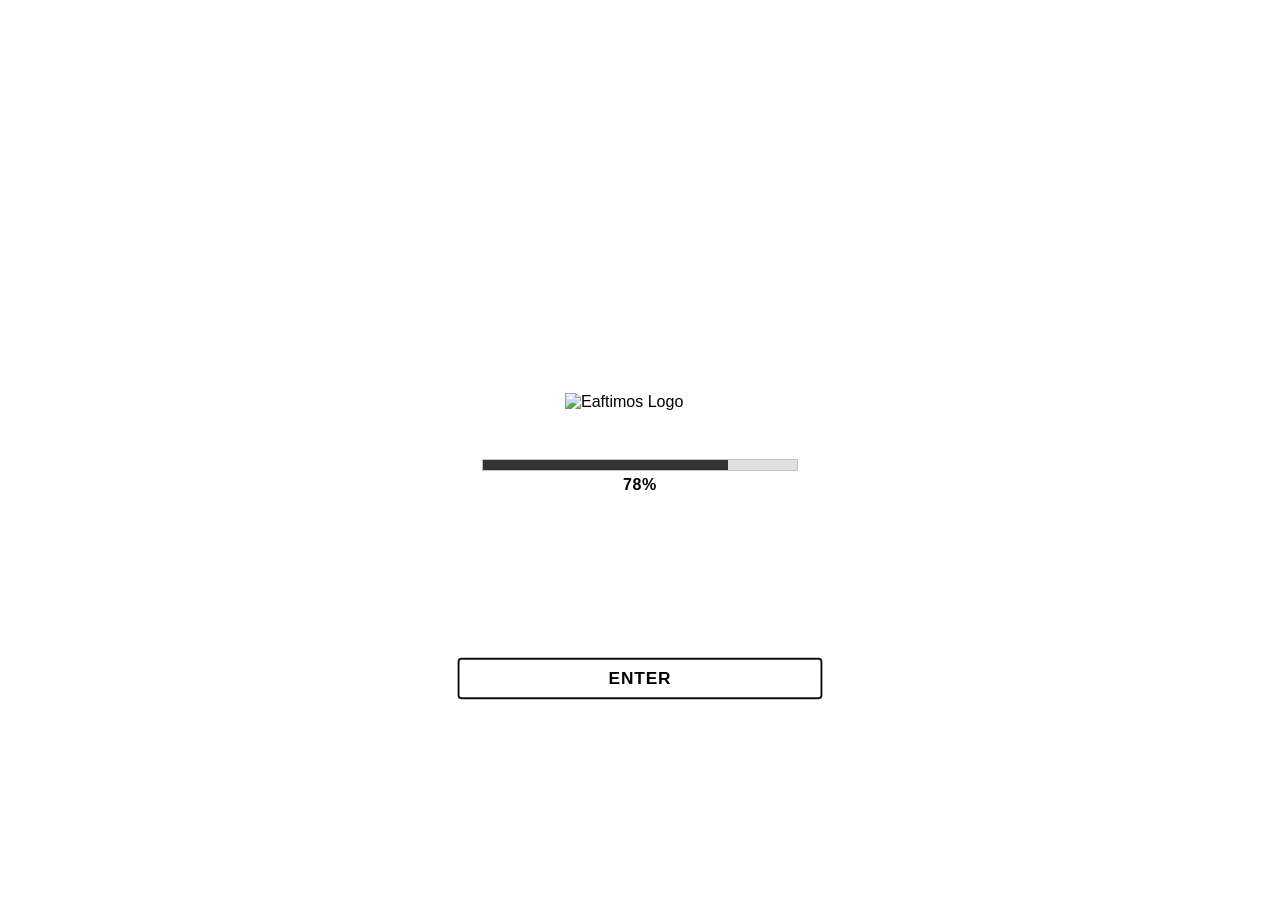
==== commit 298196b8: "EAFTIMOS - NIERIKA | Index Update" ====
--- a/index.html
+++ b/index.html
@@ -307,9 +307,9 @@
             </a>
         </div>-->
         <!-- CENTER ELEMENTS: NIERIKA VIDEO + REVEAL TEXT (POEMA - LEFT & RIGHT) + LOOKBOOK/SHOOTING/RUNWAY -->
-        <div id="nierika-video-template" class="image-template initial-center" data-center-video="true" data-sound="nierika" data-shape="circle" style="width: 200%; height: 200%;">
-            <div class="video-link" style="width: 200%; height: 200%; position: relative; cursor: pointer;">
-                <video id="nierika-video-player" autoplay muted loop playsinline preload="auto" style="width: 200%; margin-left: -50% !important; object-fit: contain; display: block;">
+        <div id="nierika-video-template" class="image-template initial-center" data-center-video="true" data-sound="nierika" data-shape="circle">
+            <div class="video-link" style="position: relative; cursor: pointer;">
+                <video id="nierika-video-player" autoplay muted loop playsinline preload="auto" style="width: 100%; object-fit: contain; display: block;">
                     <source src="assets/vid/nierika/NIERIKA FF_music_v5.mp4" type="video/mp4">
                 </video>
                 <span class="tooltip">FASHION FILM</span>
@@ -362,6 +362,14 @@
         </div>
         
         <div class="image-template locked-element">
+            <a href="press.html" class="image-link" data-sound="press" data-shape="circle">
+                <img src="assets/images/press-page/press-gallery-5-thumb.jpeg" alt="Fashion Winter Collection" loading="lazy" width="170" height="170">
+                <span class="tooltip">PRESS</span>
+            </a>
+        </div>
+        
+
+        <div class="image-template locked-element">
             <a href="gallery-view.html" class="image-link" data-sound="resilience" data-shape="circle">
                 <img src="assets/images/g-2.webp" alt="Fashion Nature Collection" loading="lazy" width="170" height="170">
                 <span class="tooltip">RESiLiENCE AW24 COLLECTION</span>
@@ -379,18 +387,15 @@
                 <span class="tooltip">VISION</span>
             </a>
         </div>
-        <div class="image-template locked-element">
-            <a href="press.html" class="image-link" data-sound="press" data-shape="circle">
-                <img src="assets/images/press-page/press-gallery-5-thumb.jpeg" alt="Fashion Winter Collection" loading="lazy" width="170" height="170">
-                <span class="tooltip">PRESS</span>
-            </a>
-        </div>
+
+        <!--
         <div class="image-template locked-element video-link" data-sound="locked-in-oneself" data-shape="circle">
             <video autoplay muted loop playsinline width="180" height="320" preload="metadata">
                 <source src="assets/vid/reels-mixed-vid.mp4" type="video/mp4">
             </video>
             <span class="tooltip">Preview Reel</span>
         </div>
+        -->
     </div>
 
     <!-- Sonidos -->
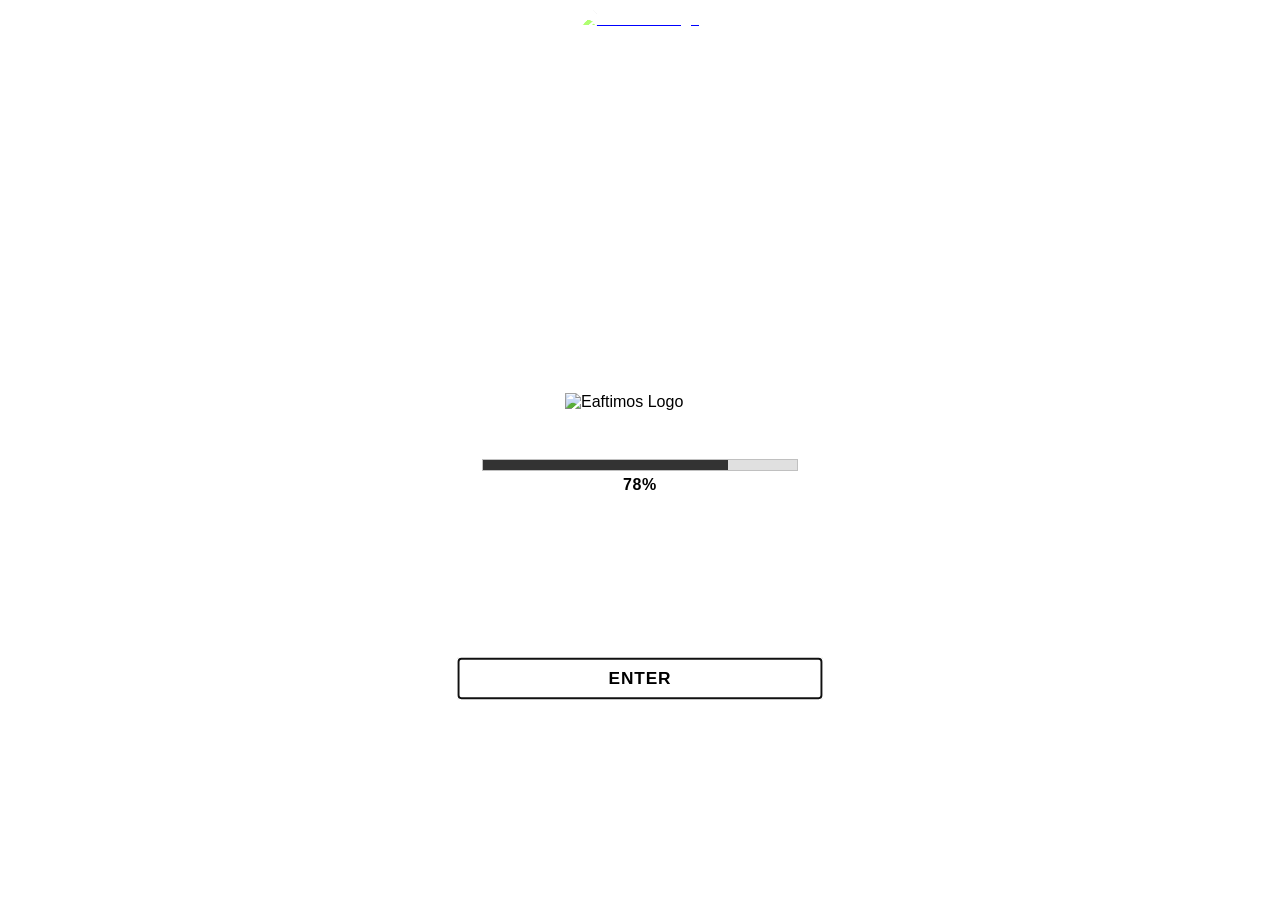
==== commit 5907ec8b: "NIERIKA Update - Quick check" ====
--- a/index.html
+++ b/index.html
@@ -368,6 +368,7 @@
             </a>
         </div>
         
+        
 
         <div class="image-template locked-element">
             <a href="gallery-view.html" class="image-link" data-sound="resilience" data-shape="circle">
--- a/assets/css/style.css
+++ b/assets/css/style.css
@@ -3519,6 +3519,7 @@
     visibility: visible;
 }
 
+
 #nierika-video-player {
     width: 100%;
     height: 100%;
--- a/assets/css/style.css
+++ b/assets/css/style.css
@@ -3519,6 +3519,7 @@
     visibility: visible;
 }
 
+
 #nierika-video-player {
     width: 100%;
     height: 100%;
